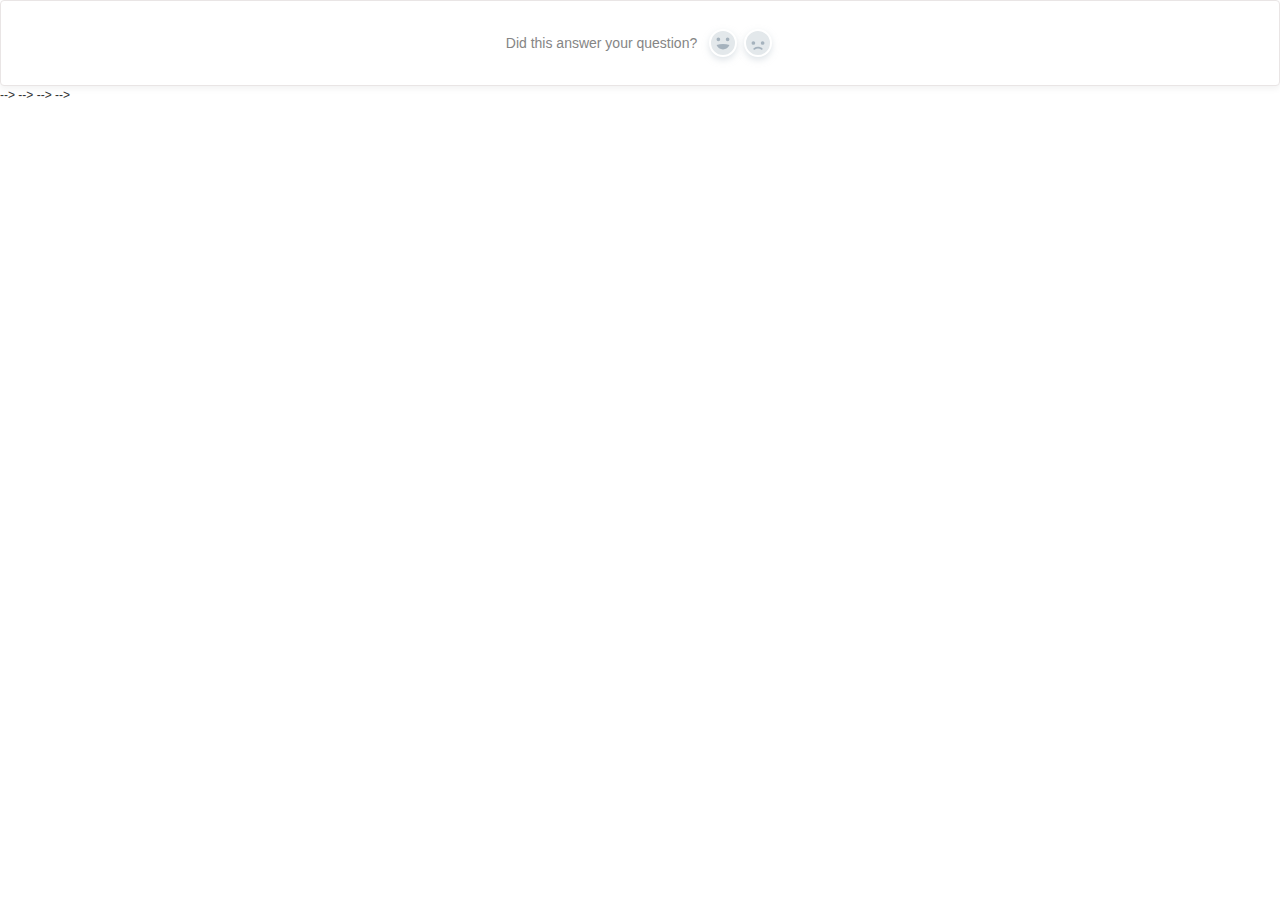
==== index.html @ 326ae369 "comment" ====
<!DOCTYPE html>
<html><head>
		<meta http-equiv="Content-Type" content="text/html; charset=UTF-8">
    
    <meta name="viewport" content="width=device-width, maximum-scale=1">
    
		<link rel="stylesheet" href="./src/launch-1689939607406.css" media="">
    
    <link rel="shortcut icon" type="image/png" href="https://d33v4339jhl8k0.cloudfront.net/docs/assets/5e60a62104286364bc963e0c/images/6352604b4d805871ceaa564b/variant-2.png">
		<script type="application/ld+json">
		{"@context":"https://schema.org","@type":"WebSite","url":"https://ecosia.helpscoutdocs.com","potentialAction":{"@type":"SearchAction","target":"https://ecosia.helpscoutdocs.com/search?query={query}","query-input":"required name=query"}}
		</script>
		<script type="application/ld+json">
			{"@context":"https://schema.org","@type":"BreadcrumbList","itemListElement":[{"@type":"ListItem","position":1,"name":"Ecosia Help Center","item":"https://ecosia.helpscoutdocs.com"},{"@type":"ListItem","position":2,"name":"Using Ecosia","item":"https://ecosia.helpscoutdocs.com/collection/118-using-ecosia"},{"@type":"ListItem","position":3,"name":"How do ads work on Ecosia?","item":"https://ecosia.helpscoutdocs.com/article/397-ads-on-ecosia"}]}
		</script>
		<script type="text/javascript">window.liveSettings={api_key:"611c1a71bdf946f187b34ebee8a6e08c"};</script>
		<script type="text/javascript" src="./src/live.js"></script>
	</head>
	<body>
    </article>
			<div class="articleRatings">
				<span class="articleRatings-question">Did this answer your question?</span>
				<span class="articleRatings-feedback">
					<span class="articleRatings-feedback-tick">
						<svg height="20" viewBox="0 0 20 20" width="20" xmlns="http://www.w3.org/2000/svg">
							<path d="m8 14a.997.997 0 0 1 -.707-.293l-2-2a.999.999 0 1 1 1.414-1.414l1.293 1.293 4.293-4.293a.999.999 0 1 1 1.414 1.414l-5 5a.997.997 0 0 1 -.707.293" fill="#2CC683" fill-rule="evenodd"></path>
						</svg>
					</span>
					<span class="articleRatings-feedback-message">Thanks for the feedback</span>
				</span>
				<span class="articleRatings-failure">There was a problem submitting your feedback. Please try again later.</span>
				<div class="articleRatings-actions">
					<button class="rateAction rateAction--positive" data-rating="positive">
						<span class="sr-only">Yes</span>
						<span class="rating-face">
							<svg xmlns="http://www.w3.org/2000/svg" width="24" height="24">
								<path fill-rule="evenodd" d="M5.538 14.026A19.392 19.392 0 0 1 12 12.923c2.26 0 4.432.388 6.462 1.103-1.087 2.61-3.571 4.436-6.462 4.436-2.891 0-5.375-1.825-6.462-4.436zm1.847-3.872a1.846 1.846 0 1 1 0-3.692 1.846 1.846 0 0 1 0 3.692zm9.23 0a1.846 1.846 0 1 1 0-3.692 1.846 1.846 0 0 1 0 3.692z"></path>
							</svg>
						</span>
					</button>
					<button class="rateAction rateAction--negative" data-rating="negative">
						<span class="sr-only">No</span>
						<span class="rating-face">
							<svg xmlns="http://www.w3.org/2000/svg" width="24" height="24">
								<path fill-rule="evenodd" d="M7.385 13.846a1.846 1.846 0 1 1 0-3.692 1.846 1.846 0 0 1 0 3.692zm9.23 0a1.846 1.846 0 1 1 0-3.692 1.846 1.846 0 0 1 0 3.692zm-.967 4.95a.992.992 0 0 1-.615-.212c-1.701-1.349-4.364-1.349-6.065 0a.998.998 0 0 1-1.36-.123.895.895 0 0 1 .127-1.3A6.897 6.897 0 0 1 12 15.692c1.555 0 3.069.521 4.266 1.467.41.326.467.909.127 1.3a.982.982 0 0 1-.745.335z"></path>
					</svg>
				</span>
			</button>
		</div>
	</div>
	<!-- </section> -->
	<!-- 	</div><!--/contentWrapper--> -->
	<!-- 		</form> -->
	<!-- 			</aside><!--/span--> -->
	<!-- 	</div><!--/row--> -->
	<!-- 	<div id="noResults" style="display:none;">No results found</div> -->
	<!-- </section><!--/.fluid-container--> -->
	<script>
		// keep iOS links from opening safari
		if(("standalone" in window.navigator) && window.navigator.standalone){
		// If you want to prevent remote links in standalone web apps opening Mobile Safari, change 'remotes' to true
		var noddy, remotes = false;
		document.addEventListener('click', function(event) {
		noddy = event.target;
		while(noddy.nodeName !== "A" && noddy.nodeName !== "HTML") {
		noddy = noddy.parentNode;
		}

		if('href' in noddy && noddy.href.indexOf('http') !== -1 && (noddy.href.indexOf(document.location.host) !== -1 || remotes)){
		event.preventDefault();
		document.location.href = noddy.href;
		}

		},false);
		}
	</script>
</body></html>
---- src/launch-1689939607406.css ----
.clearfix{*zoom:1}.clearfix:before,.clearfix:after{display:table;content:"";line-height:0}.clearfix:after{clear:both}.hide-text{font:0/0 a;color:transparent;text-shadow:none;background-color:transparent;border:0}.input-block-level{display:block;width:100%;min-height:28px;-webkit-box-sizing:border-box;-moz-box-sizing:border-box;box-sizing:border-box}article,aside,details,figcaption,figure,footer,header,hgroup,nav,section{display:block}audio,canvas,video{display:inline-block;*display:inline;*zoom:1}audio:not([controls]){display:none}html{font-size:100%;-webkit-text-size-adjust:100%;-ms-text-size-adjust:100%}a:focus{outline:thin dotted #333;outline:5px auto -webkit-focus-ring-color;outline-offset:-2px}a:hover,a:active{outline:0}sub,sup{position:relative;font-size:75%;line-height:0;vertical-align:baseline}sup{top:-.5em}sub{bottom:-.25em}img{max-width:100%;width:auto\9;height:auto;vertical-align:middle;border:0;-ms-interpolation-mode:bicubic}#map_canvas img,.google-maps img{max-width:none}button,input,select,textarea{margin:0;font-size:100%;vertical-align:middle}button,input{*overflow:visible;line-height:normal}button::-moz-focus-inner,input::-moz-focus-inner{padding:0;border:0}button,html input[type=button],input[type=reset],input[type=submit]{-webkit-appearance:button;cursor:pointer}label,select,button,input[type=button],input[type=reset],input[type=submit],input[type=radio],input[type=checkbox]{cursor:pointer}input[type=search]{-webkit-box-sizing:content-box;-moz-box-sizing:content-box;box-sizing:content-box;-webkit-appearance:textfield}input[type=search]::-webkit-search-decoration,input[type=search]::-webkit-search-cancel-button{-webkit-appearance:none}textarea{overflow:auto;vertical-align:top}@media print{*{text-shadow:none!important;color:#000!important;background:transparent!important;box-shadow:none!important}a,a:visited{text-decoration:underline}a[href]:after{content:" (" attr(href) ")"}abbr[title]:after{content:" (" attr(title) ")"}.ir a:after,a[href^="javascript:"]:after,a[href^="#"]:after{content:""}pre,blockquote{border:1px solid #999;page-break-inside:avoid}thead{display:table-header-group}tr,img{page-break-inside:avoid}img{max-width:100%!important}@page{margin:.5cm}p,h2,h3{orphans:3;widows:3}h2,h3{page-break-after:avoid}}body{margin:0;font-family:"Helvetica Neue",Helvetica,Arial,sans-serif;font-size:12px;line-height:18px;color:#333;background-color:#fff}a{color:#4381b5;text-decoration:none}a:hover,a:focus{color:#2e597d;text-decoration:underline}.img-rounded{-webkit-border-radius:6px;-moz-border-radius:6px;border-radius:6px}.img-polaroid{padding:4px;background-color:#fff;border:1px solid #ccc;border:1px solid rgba(0,0,0,.2);-webkit-box-shadow:0 1px 3px rgba(0,0,0,.1);-moz-box-shadow:0 1px 3px rgba(0,0,0,.1);box-shadow:0 1px 3px rgba(0,0,0,.1)}.img-circle{-webkit-border-radius:500px;-moz-border-radius:500px;border-radius:500px}.row{margin-left:-20px;*zoom:1}.row:before,.row:after{display:table;content:"";line-height:0}.row:after{clear:both}[class*=span]{float:left;min-height:1px;margin-left:20px}.container,.navbar-static-top .container,.navbar-fixed-top .container,.navbar-fixed-bottom .container{width:940px}.span12{width:940px}.span11{width:860px}.span10{width:780px}.span9{width:700px}.span8{width:620px}.span7{width:540px}.span6{width:460px}.span5{width:380px}.span4{width:300px}.span3{width:220px}.span2{width:140px}.span1{width:60px}.offset12{margin-left:980px}.offset11{margin-left:900px}.offset10{margin-left:820px}.offset9{margin-left:740px}.offset8{margin-left:660px}.offset7{margin-left:580px}.offset6{margin-left:500px}.offset5{margin-left:420px}.offset4{margin-left:340px}.offset3{margin-left:260px}.offset2{margin-left:180px}.offset1{margin-left:100px}.row-fluid{width:100%;*zoom:1}.row-fluid:before,.row-fluid:after{display:table;content:"";line-height:0}.row-fluid:after{clear:both}.row-fluid [class*=span]{display:block;width:100%;min-height:28px;-webkit-box-sizing:border-box;-moz-box-sizing:border-box;box-sizing:border-box;float:left;margin-left:2.127659574468085%;*margin-left:2.074468085106383%}.row-fluid [class*=span]:first-child{margin-left:0}.row-fluid .controls-row [class*=span]+[class*=span]{margin-left:2.127659574468085%}.row-fluid .span12{width:100%;*width:99.94680851063829%}.row-fluid .span11{width:91.48936170212765%;*width:91.43617021276594%}.row-fluid .span10{width:82.97872340425532%;*width:82.92553191489361%}.row-fluid .span9{width:74.46808510638297%;*width:74.41489361702126%}.row-fluid .span8{width:65.95744680851064%;*width:65.90425531914893%}.row-fluid .span7{width:57.44680851063829%;*width:57.39361702127659%}.row-fluid .span6{width:48.93617021276595%;*width:48.88297872340425%}.row-fluid .span5{width:40.42553191489362%;*width:40.37234042553192%}.row-fluid .span4{width:31.914893617021278%;*width:31.861702127659576%}.row-fluid .span3{width:23.404255319148934%;*width:23.351063829787233%}.row-fluid .span2{width:14.893617021276595%;*width:14.840425531914894%}.row-fluid .span1{width:6.382978723404255%;*width:6.329787234042553%}.row-fluid .offset12{margin-left:104.25531914893617%;*margin-left:104.14893617021275%}.row-fluid .offset12:first-child{margin-left:102.12765957446808%;*margin-left:102.02127659574467%}.row-fluid .offset11{margin-left:95.74468085106382%;*margin-left:95.6382978723404%}.row-fluid .offset11:first-child{margin-left:93.61702127659574%;*margin-left:93.51063829787232%}.row-fluid .offset10{margin-left:87.23404255319149%;*margin-left:87.12765957446807%}.row-fluid .offset10:first-child{margin-left:85.1063829787234%;*margin-left:84.99999999999999%}.row-fluid .offset9{margin-left:78.72340425531914%;*margin-left:78.61702127659572%}.row-fluid .offset9:first-child{margin-left:76.59574468085106%;*margin-left:76.48936170212764%}.row-fluid .offset8{margin-left:70.2127659574468%;*margin-left:70.10638297872339%}.row-fluid .offset8:first-child{margin-left:68.08510638297872%;*margin-left:67.9787234042553%}.row-fluid .offset7{margin-left:61.70212765957446%;*margin-left:61.59574468085106%}.row-fluid .offset7:first-child{margin-left:59.574468085106375%;*margin-left:59.46808510638297%}.row-fluid .offset6{margin-left:53.191489361702125%;*margin-left:53.085106382978715%}.row-fluid .offset6:first-child{margin-left:51.063829787234035%;*margin-left:50.95744680851063%}.row-fluid .offset5{margin-left:44.68085106382979%;*margin-left:44.57446808510638%}.row-fluid .offset5:first-child{margin-left:42.5531914893617%;*margin-left:42.4468085106383%}.row-fluid .offset4{margin-left:36.170212765957444%;*margin-left:36.06382978723405%}.row-fluid .offset4:first-child{margin-left:34.04255319148936%;*margin-left:33.93617021276596%}.row-fluid .offset3{margin-left:27.659574468085104%;*margin-left:27.5531914893617%}.row-fluid .offset3:first-child{margin-left:25.53191489361702%;*margin-left:25.425531914893618%}.row-fluid .offset2{margin-left:19.148936170212764%;*margin-left:19.04255319148936%}.row-fluid .offset2:first-child{margin-left:17.02127659574468%;*margin-left:16.914893617021278%}.row-fluid .offset1{margin-left:10.638297872340425%;*margin-left:10.53191489361702%}.row-fluid .offset1:first-child{margin-left:8.51063829787234%;*margin-left:8.404255319148938%}[class*=span].hide,.row-fluid [class*=span].hide{display:none}[class*=span].pull-right,.row-fluid [class*=span].pull-right{float:right}.container{margin-right:auto;margin-left:auto;*zoom:1}.container:before,.container:after{display:table;content:"";line-height:0}.container:after{clear:both}.container-fluid{padding-right:20px;padding-left:20px;*zoom:1}.container-fluid:before,.container-fluid:after{display:table;content:"";line-height:0}.container-fluid:after{clear:both}p{margin:0 0 9px}.lead{margin-bottom:18px;font-size:18px;font-weight:200;line-height:27px}small{font-size:85%}strong{font-weight:700}em{font-style:italic}cite{font-style:normal}.muted{color:#999}a.muted:hover,a.muted:focus{color:gray}.text-warning{color:#a27c3a}a.text-warning:hover,a.text-warning:focus{color:#7c5f2d}.text-error{color:#d21b14}a.text-error:hover,a.text-error:focus{color:#a31510}.text-info{color:#548aac}a.text-info:hover,a.text-info:focus{color:#436f8a}.text-success{color:#467c0e}a.text-success:hover,a.text-success:focus{color:#2c4e09}.text-left{text-align:left}.text-right{text-align:right}.text-center{text-align:center}h1,h2,h3,h4,h5,h6{margin:9px 0;font-family:inherit;font-weight:700;line-height:18px;color:inherit;text-rendering:optimizelegibility}h1 small,h2 small,h3 small,h4 small,h5 small,h6 small{font-weight:400;line-height:1;color:#999}h1,h2,h3{line-height:36px}h1{font-size:33px}h2{font-size:27px}h3{font-size:21px}h4{font-size:15px}h5{font-size:12px}h6{font-size:10.2px}h1 small{font-size:21px}h2 small{font-size:15px}h3 small{font-size:12px}h4 small{font-size:12px}.page-header{padding-bottom:8px;margin:18px 0 27px;border-bottom:1px solid #eee}ul,ol{padding:0;margin:0 0 9px 25px}ul ul,ul ol,ol ol,ol ul{margin-bottom:0}li{line-height:18px}ul.unstyled,ol.unstyled{margin-left:0;list-style:none}ul.inline,ol.inline{margin-left:0;list-style:none}ul.inline>li,ol.inline>li{display:inline-block;*display:inline;*zoom:1;padding-left:5px;padding-right:5px}dl{margin-bottom:18px}dt,dd{line-height:18px}dt{font-weight:700}dd{margin-left:9px}.dl-horizontal{*zoom:1}.dl-horizontal:before,.dl-horizontal:after{display:table;content:"";line-height:0}.dl-horizontal:after{clear:both}.dl-horizontal dt{float:left;width:160px;clear:left;text-align:right;overflow:hidden;text-overflow:ellipsis;white-space:nowrap}.dl-horizontal dd{margin-left:180px}hr{margin:18px 0;border:0;border-top:1px solid #eee;border-bottom:1px solid #fff}abbr[title],abbr[data-original-title]{cursor:help;border-bottom:1px dotted #999}abbr.initialism{font-size:90%;text-transform:uppercase}blockquote{padding:0 0 0 15px;margin:0 0 18px;border-left:5px solid #eee}blockquote p{margin-bottom:0;font-size:15px;font-weight:300;line-height:1.25}blockquote small{display:block;line-height:18px;color:#999}blockquote small:before{content:'\2014 \00A0'}blockquote.pull-right{float:right;padding-right:15px;padding-left:0;border-right:5px solid #eee;border-left:0}blockquote.pull-right p,blockquote.pull-right small{text-align:right}blockquote.pull-right small:before{content:''}blockquote.pull-right small:after{content:'\00A0 \2014'}q:before,q:after,blockquote:before,blockquote:after{content:""}address{display:block;margin-bottom:18px;font-style:normal;line-height:18px}code,pre{padding:0 3px 2px;font-family:Monaco,Menlo,Consolas,"Courier New",monospace;font-size:10px;color:#333;-webkit-border-radius:3px;-moz-border-radius:3px;border-radius:3px}code{padding:2px 4px;color:#d14;background-color:#f7f7f9;border:1px solid #e1e1e8;white-space:nowrap}pre{display:block;padding:8.5px;margin:0 0 9px;font-size:11px;line-height:18px;word-break:break-all;word-wrap:break-word;white-space:pre;white-space:pre-wrap;background-color:#f5f5f5;border:1px solid #ccc;border:1px solid rgba(0,0,0,.15);-webkit-border-radius:4px;-moz-border-radius:4px;border-radius:4px}pre.prettyprint{margin-bottom:18px}pre code{padding:0;color:inherit;white-space:pre;white-space:pre-wrap;background-color:transparent;border:0}.pre-scrollable{max-height:340px;overflow-y:scroll}form{margin:0 0 18px}fieldset{padding:0;margin:0;border:0}legend{display:block;width:100%;padding:0;margin-bottom:18px;font-size:18px;line-height:36px;color:#333;border:0;border-bottom:1px solid #e5e5e5}legend small{font-size:13.5px;color:#999}label,input,button,select,textarea{font-size:12px;font-weight:400;line-height:18px}input,button,select,textarea{font-family:"Helvetica Neue",Helvetica,Arial,sans-serif}label{display:block;margin-bottom:5px}select,textarea,input[type=text],input[type=password],input[type=datetime],input[type=datetime-local],input[type=date],input[type=month],input[type=time],input[type=week],input[type=number],input[type=email],input[type=url],input[type=search],input[type=tel],input[type=color],.uneditable-input{display:inline-block;height:18px;padding:4px 6px;margin-bottom:9px;font-size:12px;line-height:18px;color:#555;-webkit-border-radius:4px;-moz-border-radius:4px;border-radius:4px;vertical-align:middle}input,textarea,.uneditable-input{width:206px}textarea{height:auto}textarea,input[type=text],input[type=password],input[type=datetime],input[type=datetime-local],input[type=date],input[type=month],input[type=time],input[type=week],input[type=number],input[type=email],input[type=url],input[type=search],input[type=tel],input[type=color],.uneditable-input{background-color:#fff;border:1px solid #ccc;-webkit-box-shadow:inset 0 1px 1px rgba(0,0,0,.075);-moz-box-shadow:inset 0 1px 1px rgba(0,0,0,.075);box-shadow:inset 0 1px 1px rgba(0,0,0,.075);-webkit-transition:border linear .2s,box-shadow linear .2s;-moz-transition:border linear .2s,box-shadow linear .2s;-o-transition:border linear .2s,box-shadow linear .2s;transition:border linear .2s,box-shadow linear .2s}textarea:focus,input[type=text]:focus,input[type=password]:focus,input[type=datetime]:focus,input[type=datetime-local]:focus,input[type=date]:focus,input[type=month]:focus,input[type=time]:focus,input[type=week]:focus,input[type=number]:focus,input[type=email]:focus,input[type=url]:focus,input[type=search]:focus,input[type=tel]:focus,input[type=color]:focus,.uneditable-input:focus{border-color:rgba(82,168,236,.8);outline:0;outline:thin dotted \9;-webkit-box-shadow:inset 0 1px 1px rgba(0,0,0,.075),0 0 8px rgba(82,168,236,.6);-moz-box-shadow:inset 0 1px 1px rgba(0,0,0,.075),0 0 8px rgba(82,168,236,.6);box-shadow:inset 0 1px 1px rgba(0,0,0,.075),0 0 8px rgba(82,168,236,.6)}input[type=radio],input[type=checkbox]{margin:4px 0 0;*margin-top:0;margin-top:1px \9;line-height:normal}input[type=file],input[type=image],input[type=submit],input[type=reset],input[type=button],input[type=radio],input[type=checkbox]{width:auto}select,input[type=file]{height:28px;*margin-top:4px;line-height:28px}select{width:220px;border:1px solid #ccc;background-color:#fff}select[multiple],select[size]{height:auto}select:focus,input[type=file]:focus,input[type=radio]:focus,input[type=checkbox]:focus{outline:thin dotted #333;outline:5px auto -webkit-focus-ring-color;outline-offset:-2px}.uneditable-input,.uneditable-textarea{color:#999;background-color:#fcfcfc;border-color:#ccc;-webkit-box-shadow:inset 0 1px 2px rgba(0,0,0,.025);-moz-box-shadow:inset 0 1px 2px rgba(0,0,0,.025);box-shadow:inset 0 1px 2px rgba(0,0,0,.025);cursor:not-allowed}.uneditable-input{overflow:hidden;white-space:nowrap}.uneditable-textarea{width:auto;height:auto}input:-moz-placeholder,textarea:-moz-placeholder{color:#999}input:-ms-input-placeholder,textarea:-ms-input-placeholder{color:#999}input::-webkit-input-placeholder,textarea::-webkit-input-placeholder{color:#999}.radio,.checkbox{min-height:18px;padding-left:20px}.radio input[type=radio],.checkbox input[type=checkbox]{float:left;margin-left:-20px}.controls>.radio:first-child,.controls>.checkbox:first-child{padding-top:5px}.radio.inline,.checkbox.inline{display:inline-block;padding-top:5px;margin-bottom:0;vertical-align:middle}.radio.inline+.radio.inline,.checkbox.inline+.checkbox.inline{margin-left:10px}.input-mini{width:60px}.input-small{width:90px}.input-medium{width:150px}.input-large{width:210px}.input-xlarge{width:270px}.input-xxlarge{width:530px}input[class*=span],select[class*=span],textarea[class*=span],.uneditable-input[class*=span],.row-fluid input[class*=span],.row-fluid select[class*=span],.row-fluid textarea[class*=span],.row-fluid .uneditable-input[class*=span]{float:none;margin-left:0}.input-append input[class*=span],.input-append .uneditable-input[class*=span],.input-prepend input[class*=span],.input-prepend .uneditable-input[class*=span],.row-fluid input[class*=span],.row-fluid select[class*=span],.row-fluid textarea[class*=span],.row-fluid .uneditable-input[class*=span],.row-fluid .input-prepend [class*=span],.row-fluid .input-append [class*=span]{display:inline-block}input,textarea,.uneditable-input{margin-left:0}.controls-row [class*=span]+[class*=span]{margin-left:20px}input.span12,textarea.span12,.uneditable-input.span12{width:926px}input.span11,textarea.span11,.uneditable-input.span11{width:846px}input.span10,textarea.span10,.uneditable-input.span10{width:766px}input.span9,textarea.span9,.uneditable-input.span9{width:686px}input.span8,textarea.span8,.uneditable-input.span8{width:606px}input.span7,textarea.span7,.uneditable-input.span7{width:526px}input.span6,textarea.span6,.uneditable-input.span6{width:446px}input.span5,textarea.span5,.uneditable-input.span5{width:366px}input.span4,textarea.span4,.uneditable-input.span4{width:286px}input.span3,textarea.span3,.uneditable-input.span3{width:206px}input.span2,textarea.span2,.uneditable-input.span2{width:126px}input.span1,textarea.span1,.uneditable-input.span1{width:46px}.controls-row{*zoom:1}.controls-row:before,.controls-row:after{display:table;content:"";line-height:0}.controls-row:after{clear:both}.controls-row [class*=span],.row-fluid .controls-row [class*=span]{float:left}.controls-row .checkbox[class*=span],.controls-row .radio[class*=span]{padding-top:5px}input[disabled],select[disabled],textarea[disabled],input[readonly],select[readonly],textarea[readonly]{cursor:not-allowed;background-color:#eee}input[type=radio][disabled],input[type=checkbox][disabled],input[type=radio][readonly],input[type=checkbox][readonly]{background-color:transparent}.control-group.warning .control-label,.control-group.warning .help-block,.control-group.warning .help-inline{color:#a27c3a}.control-group.warning .checkbox,.control-group.warning .radio,.control-group.warning input,.control-group.warning select,.control-group.warning textarea{color:#a27c3a}.control-group.warning input,.control-group.warning select,.control-group.warning textarea{border-color:#a27c3a;-webkit-box-shadow:inset 0 1px 1px rgba(0,0,0,.075);-moz-box-shadow:inset 0 1px 1px rgba(0,0,0,.075);box-shadow:inset 0 1px 1px rgba(0,0,0,.075)}.control-group.warning input:focus,.control-group.warning select:focus,.control-group.warning textarea:focus{border-color:#7c5f2d;-webkit-box-shadow:inset 0 1px 1px rgba(0,0,0,.075),0 0 6px #cdad75;-moz-box-shadow:inset 0 1px 1px rgba(0,0,0,.075),0 0 6px #cdad75;box-shadow:inset 0 1px 1px rgba(0,0,0,.075),0 0 6px #cdad75}.control-group.warning .input-prepend .add-on,.control-group.warning .input-append .add-on{color:#a27c3a;background-color:#fcf8e3;border-color:#a27c3a}.control-group.error .control-label,.control-group.error .help-block,.control-group.error .help-inline{color:#d21b14}.control-group.error .checkbox,.control-group.error .radio,.control-group.error input,.control-group.error select,.control-group.error textarea{color:#d21b14}.control-group.error input,.control-group.error select,.control-group.error textarea{border-color:#d21b14;-webkit-box-shadow:inset 0 1px 1px rgba(0,0,0,.075);-moz-box-shadow:inset 0 1px 1px rgba(0,0,0,.075);box-shadow:inset 0 1px 1px rgba(0,0,0,.075)}.control-group.error input:focus,.control-group.error select:focus,.control-group.error textarea:focus{border-color:#a31510;-webkit-box-shadow:inset 0 1px 1px rgba(0,0,0,.075),0 0 6px #f0625c;-moz-box-shadow:inset 0 1px 1px rgba(0,0,0,.075),0 0 6px #f0625c;box-shadow:inset 0 1px 1px rgba(0,0,0,.075),0 0 6px #f0625c}.control-group.error .input-prepend .add-on,.control-group.error .input-append .add-on{color:#d21b14;background-color:#f8e5e7;border-color:#d21b14}.control-group.success .control-label,.control-group.success .help-block,.control-group.success .help-inline{color:#467c0e}.control-group.success .checkbox,.control-group.success .radio,.control-group.success input,.control-group.success select,.control-group.success textarea{color:#467c0e}.control-group.success input,.control-group.success select,.control-group.success textarea{border-color:#467c0e;-webkit-box-shadow:inset 0 1px 1px rgba(0,0,0,.075);-moz-box-shadow:inset 0 1px 1px rgba(0,0,0,.075);box-shadow:inset 0 1px 1px rgba(0,0,0,.075)}.control-group.success input:focus,.control-group.success select:focus,.control-group.success textarea:focus{border-color:#2c4e09;-webkit-box-shadow:inset 0 1px 1px rgba(0,0,0,.075),0 0 6px #7ad818;-moz-box-shadow:inset 0 1px 1px rgba(0,0,0,.075),0 0 6px #7ad818;box-shadow:inset 0 1px 1px rgba(0,0,0,.075),0 0 6px #7ad818}.control-group.success .input-prepend .add-on,.control-group.success .input-append .add-on{color:#467c0e;background-color:#e5f5c9;border-color:#467c0e}.control-group.info .control-label,.control-group.info .help-block,.control-group.info .help-inline{color:#548aac}.control-group.info .checkbox,.control-group.info .radio,.control-group.info input,.control-group.info select,.control-group.info textarea{color:#548aac}.control-group.info input,.control-group.info select,.control-group.info textarea{border-color:#548aac;-webkit-box-shadow:inset 0 1px 1px rgba(0,0,0,.075);-moz-box-shadow:inset 0 1px 1px rgba(0,0,0,.075);box-shadow:inset 0 1px 1px rgba(0,0,0,.075)}.control-group.info input:focus,.control-group.info select:focus,.control-group.info textarea:focus{border-color:#436f8a;-webkit-box-shadow:inset 0 1px 1px rgba(0,0,0,.075),0 0 6px #99b9cd;-moz-box-shadow:inset 0 1px 1px rgba(0,0,0,.075),0 0 6px #99b9cd;box-shadow:inset 0 1px 1px rgba(0,0,0,.075),0 0 6px #99b9cd}.control-group.info .input-prepend .add-on,.control-group.info .input-append .add-on{color:#548aac;background-color:#e4f6ff;border-color:#548aac}input:focus:invalid,textarea:focus:invalid,select:focus:invalid{color:#b94a48;border-color:#ee5f5b}input:focus:invalid:focus,textarea:focus:invalid:focus,select:focus:invalid:focus{border-color:#e9322d;-webkit-box-shadow:0 0 6px #f8b9b7;-moz-box-shadow:0 0 6px #f8b9b7;box-shadow:0 0 6px #f8b9b7}.form-actions{padding:17px 20px 18px;margin-top:18px;margin-bottom:18px;background-color:#f5f5f5;border-top:1px solid #e5e5e5;*zoom:1}.form-actions:before,.form-actions:after{display:table;content:"";line-height:0}.form-actions:after{clear:both}.help-block,.help-inline{color:#595959}.help-block{display:block;margin-bottom:9px}.help-inline{display:inline-block;*display:inline;*zoom:1;vertical-align:middle;padding-left:5px}.input-append,.input-prepend{display:inline-block;margin-bottom:9px;vertical-align:middle;font-size:0;white-space:nowrap}.input-append input,.input-prepend input,.input-append select,.input-prepend select,.input-append .uneditable-input,.input-prepend .uneditable-input,.input-append .dropdown-menu,.input-prepend .dropdown-menu,.input-append .popover,.input-prepend .popover{font-size:12px}.input-append input,.input-prepend input,.input-append select,.input-prepend select,.input-append .uneditable-input,.input-prepend .uneditable-input{position:relative;margin-bottom:0;*margin-left:0;vertical-align:top;-webkit-border-radius:0 4px 4px 0;-moz-border-radius:0 4px 4px 0;border-radius:0 4px 4px 0}.input-append input:focus,.input-prepend input:focus,.input-append select:focus,.input-prepend select:focus,.input-append .uneditable-input:focus,.input-prepend .uneditable-input:focus{z-index:2}.input-append .add-on,.input-prepend .add-on{display:inline-block;width:auto;height:18px;min-width:16px;padding:4px 5px;font-size:12px;font-weight:400;line-height:18px;text-align:center;text-shadow:0 1px 0 #fff;background-color:#eee;border:1px solid #ccc}.input-append .add-on,.input-prepend .add-on,.input-append .btn,.input-prepend .btn,.input-append .btn-group>.dropdown-toggle,.input-prepend .btn-group>.dropdown-toggle{vertical-align:top;-webkit-border-radius:0;-moz-border-radius:0;border-radius:0}.input-append .active,.input-prepend .active{background-color:#a9dba9;border-color:#46a546}.input-prepend .add-on,.input-prepend .btn{margin-right:-1px}.input-prepend .add-on:first-child,.input-prepend .btn:first-child{-webkit-border-radius:4px 0 0 4px;-moz-border-radius:4px 0 0 4px;border-radius:4px 0 0 4px}.input-append input,.input-append select,.input-append .uneditable-input{-webkit-border-radius:4px 0 0 4px;-moz-border-radius:4px 0 0 4px;border-radius:4px 0 0 4px}.input-append input+.btn-group .btn:last-child,.input-append select+.btn-group .btn:last-child,.input-append .uneditable-input+.btn-group .btn:last-child{-webkit-border-radius:0 4px 4px 0;-moz-border-radius:0 4px 4px 0;border-radius:0 4px 4px 0}.input-append .add-on,.input-append .btn,.input-append .btn-group{margin-left:-1px}.input-append .add-on:last-child,.input-append .btn:last-child,.input-append .btn-group:last-child>.dropdown-toggle{-webkit-border-radius:0 4px 4px 0;-moz-border-radius:0 4px 4px 0;border-radius:0 4px 4px 0}.input-prepend.input-append input,.input-prepend.input-append select,.input-prepend.input-append .uneditable-input{-webkit-border-radius:0;-moz-border-radius:0;border-radius:0}.input-prepend.input-append input+.btn-group .btn,.input-prepend.input-append select+.btn-group .btn,.input-prepend.input-append .uneditable-input+.btn-group .btn{-webkit-border-radius:0 4px 4px 0;-moz-border-radius:0 4px 4px 0;border-radius:0 4px 4px 0}.input-prepend.input-append .add-on:first-child,.input-prepend.input-append .btn:first-child{margin-right:-1px;-webkit-border-radius:4px 0 0 4px;-moz-border-radius:4px 0 0 4px;border-radius:4px 0 0 4px}.input-prepend.input-append .add-on:last-child,.input-prepend.input-append .btn:last-child{margin-left:-1px;-webkit-border-radius:0 4px 4px 0;-moz-border-radius:0 4px 4px 0;border-radius:0 4px 4px 0}.input-prepend.input-append .btn-group:first-child{margin-left:0}input.search-query{padding-right:14px;padding-right:4px \9;padding-left:14px;padding-left:4px \9;margin-bottom:0;-webkit-border-radius:15px;-moz-border-radius:15px;border-radius:15px}.form-search .input-append .search-query,.form-search .input-prepend .search-query{-webkit-border-radius:0;-moz-border-radius:0;border-radius:0}.form-search .input-append .search-query{-webkit-border-radius:14px 0 0 14px;-moz-border-radius:14px 0 0 14px;border-radius:14px 0 0 14px}.form-search .input-append .btn{-webkit-border-radius:0 14px 14px 0;-moz-border-radius:0 14px 14px 0;border-radius:0 14px 14px 0}.form-search .input-prepend .search-query{-webkit-border-radius:0 14px 14px 0;-moz-border-radius:0 14px 14px 0;border-radius:0 14px 14px 0}.form-search .input-prepend .btn{-webkit-border-radius:14px 0 0 14px;-moz-border-radius:14px 0 0 14px;border-radius:14px 0 0 14px}.form-search input,.form-inline input,.form-horizontal input,.form-search textarea,.form-inline textarea,.form-horizontal textarea,.form-search select,.form-inline select,.form-horizontal select,.form-search .help-inline,.form-inline .help-inline,.form-horizontal .help-inline,.form-search .uneditable-input,.form-inline .uneditable-input,.form-horizontal .uneditable-input,.form-search .input-prepend,.form-inline .input-prepend,.form-horizontal .input-prepend,.form-search .input-append,.form-inline .input-append,.form-horizontal .input-append{display:inline-block;*display:inline;*zoom:1;margin-bottom:0;vertical-align:middle}.form-search .hide,.form-inline .hide,.form-horizontal .hide{display:none}.form-search label,.form-inline label,.form-search .btn-group,.form-inline .btn-group{display:inline-block}.form-search .input-append,.form-inline .input-append,.form-search .input-prepend,.form-inline .input-prepend{margin-bottom:0}.form-search .radio,.form-search .checkbox,.form-inline .radio,.form-inline .checkbox{padding-left:0;margin-bottom:0;vertical-align:middle}.form-search .radio input[type=radio],.form-search .checkbox input[type=checkbox],.form-inline .radio input[type=radio],.form-inline .checkbox input[type=checkbox]{float:left;margin-right:3px;margin-left:0}.control-group{margin-bottom:9px}legend+.control-group{margin-top:18px;-webkit-margin-top-collapse:separate}.form-horizontal .control-group{margin-bottom:18px;*zoom:1}.form-horizontal .control-group:before,.form-horizontal .control-group:after{display:table;content:"";line-height:0}.form-horizontal .control-group:after{clear:both}.form-horizontal .control-label{float:left;width:160px;padding-top:5px;text-align:right}.form-horizontal .controls{*display:inline-block;*padding-left:20px;margin-left:180px;*margin-left:0}.form-horizontal .controls:first-child{*padding-left:180px}.form-horizontal .help-block{margin-bottom:0}.form-horizontal input+.help-block,.form-horizontal select+.help-block,.form-horizontal textarea+.help-block,.form-horizontal .uneditable-input+.help-block,.form-horizontal .input-prepend+.help-block,.form-horizontal .input-append+.help-block{margin-top:9px}.form-horizontal .form-actions{padding-left:180px}.fade{opacity:0;-webkit-transition:opacity .15s linear;-moz-transition:opacity .15s linear;-o-transition:opacity .15s linear;transition:opacity .15s linear}.fade.in{opacity:1}.collapse{position:relative;height:0;overflow:hidden;-webkit-transition:height .35s ease;-moz-transition:height .35s ease;-o-transition:height .35s ease;transition:height .35s ease}.collapse.in{height:auto}.btn{display:inline-block;*display:inline;*zoom:1;padding:4px 12px;margin-bottom:0;font-size:12px;line-height:18px;text-align:center;vertical-align:middle;cursor:pointer;color:#333;text-shadow:0 1px 1px rgba(255,255,255,.75);background-color:#f5f5f5;background-image:-moz-linear-gradient(top,#fff,#e6e6e6);background-image:-webkit-gradient(linear,0 0,0 100%,from(#fff),to(#e6e6e6));background-image:-webkit-linear-gradient(top,#fff,#e6e6e6);background-image:-o-linear-gradient(top,#fff,#e6e6e6);background-image:linear-gradient(to bottom,#fff,#e6e6e6);background-repeat:repeat-x;filter:progid:DXImageTransform.Microsoft.gradient(startColorstr='#ffffffff', endColorstr='#ffe6e6e6', GradientType=0);border-color:#e6e6e6 #e6e6e6 #bfbfbf;border-color:rgba(0,0,0,.1) rgba(0,0,0,.1) rgba(0,0,0,.25);*background-color:#e6e6e6;filter:progid:DXImageTransform.Microsoft.gradient(enabled=false);border:1px solid #ccc;*border:0;border-bottom-color:#b3b3b3;-webkit-border-radius:4px;-moz-border-radius:4px;border-radius:4px;*margin-left:.3em;-webkit-box-shadow:inset 0 1px 0 rgba(255,255,255,.2),0 1px 2px rgba(0,0,0,.05);-moz-box-shadow:inset 0 1px 0 rgba(255,255,255,.2),0 1px 2px rgba(0,0,0,.05);box-shadow:inset 0 1px 0 rgba(255,255,255,.2),0 1px 2px rgba(0,0,0,.05)}.btn:hover,.btn:focus,.btn:active,.btn.active,.btn.disabled,.btn[disabled]{color:#333;background-color:#e6e6e6;*background-color:#d9d9d9}.btn:active,.btn.active{background-color:#ccc \9}.btn:first-child{*margin-left:0}.btn:hover,.btn:focus{color:#333;text-decoration:none;background-position:0 -15px;-webkit-transition:background-position .1s linear;-moz-transition:background-position .1s linear;-o-transition:background-position .1s linear;transition:background-position .1s linear}.btn:focus{outline:thin dotted #333;outline:5px auto -webkit-focus-ring-color;outline-offset:-2px}.btn.active,.btn:active{background-image:none;outline:0;-webkit-box-shadow:inset 0 2px 4px rgba(0,0,0,.15),0 1px 2px rgba(0,0,0,.05);-moz-box-shadow:inset 0 2px 4px rgba(0,0,0,.15),0 1px 2px rgba(0,0,0,.05);box-shadow:inset 0 2px 4px rgba(0,0,0,.15),0 1px 2px rgba(0,0,0,.05)}.btn.disabled,.btn[disabled]{cursor:default;background-image:none;opacity:.65;filter:alpha(opacity=65);-webkit-box-shadow:none;-moz-box-shadow:none;box-shadow:none}.btn-large{padding:11px 19px;font-size:15px;-webkit-border-radius:6px;-moz-border-radius:6px;border-radius:6px}.btn-large [class^=icon-],.btn-large [class*=" icon-"]{margin-top:4px}.btn-small{padding:2px 10px;font-size:10.2px;-webkit-border-radius:3px;-moz-border-radius:3px;border-radius:3px}.btn-small [class^=icon-],.btn-small [class*=" icon-"]{margin-top:0}.btn-mini [class^=icon-],.btn-mini [class*=" icon-"]{margin-top:-1px}.btn-mini{padding:0 6px;font-size:9px;-webkit-border-radius:3px;-moz-border-radius:3px;border-radius:3px}.btn-block{display:block;width:100%;padding-left:0;padding-right:0;-webkit-box-sizing:border-box;-moz-box-sizing:border-box;box-sizing:border-box}.btn-block+.btn-block{margin-top:5px}input[type=submit].btn-block,input[type=reset].btn-block,input[type=button].btn-block{width:100%}.btn-primary.active,.btn-warning.active,.btn-danger.active,.btn-success.active,.btn-info.active,.btn-inverse.active{color:rgba(255,255,255,.75)}.btn-primary{color:#fff;text-shadow:0 -1px 0 rgba(0,0,0,.25);background-color:#4372b5;background-image:-moz-linear-gradient(top,#4381b5,#435bb5);background-image:-webkit-gradient(linear,0 0,0 100%,from(#4381b5),to(#435bb5));background-image:-webkit-linear-gradient(top,#4381b5,#435bb5);background-image:-o-linear-gradient(top,#4381b5,#435bb5);background-image:linear-gradient(to bottom,#4381b5,#435bb5);background-repeat:repeat-x;filter:progid:DXImageTransform.Microsoft.gradient(startColorstr='#ff4381b5', endColorstr='#ff435bb5', GradientType=0);border-color:#435bb5 #435bb5 #2e3f7d;border-color:rgba(0,0,0,.1) rgba(0,0,0,.1) rgba(0,0,0,.25);*background-color:#435bb5;filter:progid:DXImageTransform.Microsoft.gradient(enabled=false)}.btn-primary:hover,.btn-primary:focus,.btn-primary:active,.btn-primary.active,.btn-primary.disabled,.btn-primary[disabled]{color:#fff;background-color:#435bb5;*background-color:#3c52a2}.btn-primary:active,.btn-primary.active{background-color:#354890 \9}.btn-warning{color:#fff;text-shadow:0 -1px 0 rgba(0,0,0,.25);background-color:#faa732;background-image:-moz-linear-gradient(top,#fbb450,#f89406);background-image:-webkit-gradient(linear,0 0,0 100%,from(#fbb450),to(#f89406));background-image:-webkit-linear-gradient(top,#fbb450,#f89406);background-image:-o-linear-gradient(top,#fbb450,#f89406);background-image:linear-gradient(to bottom,#fbb450,#f89406);background-repeat:repeat-x;filter:progid:DXImageTransform.Microsoft.gradient(startColorstr='#fffbb450', endColorstr='#fff89406', GradientType=0);border-color:#f89406 #f89406 #ad6704;border-color:rgba(0,0,0,.1) rgba(0,0,0,.1) rgba(0,0,0,.25);*background-color:#f89406;filter:progid:DXImageTransform.Microsoft.gradient(enabled=false)}.btn-warning:hover,.btn-warning:focus,.btn-warning:active,.btn-warning.active,.btn-warning.disabled,.btn-warning[disabled]{color:#fff;background-color:#f89406;*background-color:#df8505}.btn-warning:active,.btn-warning.active{background-color:#c67605 \9}.btn-danger{color:#fff;text-shadow:0 -1px 0 rgba(0,0,0,.25);background-color:#da4f49;background-image:-moz-linear-gradient(top,#ee5f5b,#bd362f);background-image:-webkit-gradient(linear,0 0,0 100%,from(#ee5f5b),to(#bd362f));background-image:-webkit-linear-gradient(top,#ee5f5b,#bd362f);background-image:-o-linear-gradient(top,#ee5f5b,#bd362f);background-image:linear-gradient(to bottom,#ee5f5b,#bd362f);background-repeat:repeat-x;filter:progid:DXImageTransform.Microsoft.gradient(startColorstr='#ffee5f5b', endColorstr='#ffbd362f', GradientType=0);border-color:#bd362f #bd362f #802420;border-color:rgba(0,0,0,.1) rgba(0,0,0,.1) rgba(0,0,0,.25);*background-color:#bd362f;filter:progid:DXImageTransform.Microsoft.gradient(enabled=false)}.btn-danger:hover,.btn-danger:focus,.btn-danger:active,.btn-danger.active,.btn-danger.disabled,.btn-danger[disabled]{color:#fff;background-color:#bd362f;*background-color:#a9302a}.btn-danger:active,.btn-danger.active{background-color:#942a25 \9}.btn-success{color:#fff;text-shadow:0 -1px 0 rgba(0,0,0,.25);background-color:#5bb75b;background-image:-moz-linear-gradient(top,#62c462,#51a351);background-image:-webkit-gradient(linear,0 0,0 100%,from(#62c462),to(#51a351));background-image:-webkit-linear-gradient(top,#62c462,#51a351);background-image:-o-linear-gradient(top,#62c462,#51a351);background-image:linear-gradient(to bottom,#62c462,#51a351);background-repeat:repeat-x;filter:progid:DXImageTransform.Microsoft.gradient(startColorstr='#ff62c462', endColorstr='#ff51a351', GradientType=0);border-color:#51a351 #51a351 #387038;border-color:rgba(0,0,0,.1) rgba(0,0,0,.1) rgba(0,0,0,.25);*background-color:#51a351;filter:progid:DXImageTransform.Microsoft.gradient(enabled=false)}.btn-success:hover,.btn-success:focus,.btn-success:active,.btn-success.active,.btn-success.disabled,.btn-success[disabled]{color:#fff;background-color:#51a351;*background-color:#499249}.btn-success:active,.btn-success.active{background-color:#408140 \9}.btn-info{color:#fff;text-shadow:0 -1px 0 rgba(0,0,0,.25);background-color:#49afcd;background-image:-moz-linear-gradient(top,#5bc0de,#2f96b4);background-image:-webkit-gradient(linear,0 0,0 100%,from(#5bc0de),to(#2f96b4));background-image:-webkit-linear-gradient(top,#5bc0de,#2f96b4);background-image:-o-linear-gradient(top,#5bc0de,#2f96b4);background-image:linear-gradient(to bottom,#5bc0de,#2f96b4);background-repeat:repeat-x;filter:progid:DXImageTransform.Microsoft.gradient(startColorstr='#ff5bc0de', endColorstr='#ff2f96b4', GradientType=0);border-color:#2f96b4 #2f96b4 #1f6377;border-color:rgba(0,0,0,.1) rgba(0,0,0,.1) rgba(0,0,0,.25);*background-color:#2f96b4;filter:progid:DXImageTransform.Microsoft.gradient(enabled=false)}.btn-info:hover,.btn-info:focus,.btn-info:active,.btn-info.active,.btn-info.disabled,.btn-info[disabled]{color:#fff;background-color:#2f96b4;*background-color:#2a85a0}.btn-info:active,.btn-info.active{background-color:#24748c \9}.btn-inverse{color:#fff;text-shadow:0 -1px 0 rgba(0,0,0,.25);background-color:#363636;background-image:-moz-linear-gradient(top,#444,#222);background-image:-webkit-gradient(linear,0 0,0 100%,from(#444),to(#222));background-image:-webkit-linear-gradient(top,#444,#222);background-image:-o-linear-gradient(top,#444,#222);background-image:linear-gradient(to bottom,#444,#222);background-repeat:repeat-x;filter:progid:DXImageTransform.Microsoft.gradient(startColorstr='#ff444444', endColorstr='#ff222222', GradientType=0);border-color:#222 #222 #000;border-color:rgba(0,0,0,.1) rgba(0,0,0,.1) rgba(0,0,0,.25);*background-color:#222;filter:progid:DXImageTransform.Microsoft.gradient(enabled=false)}.btn-inverse:hover,.btn-inverse:focus,.btn-inverse:active,.btn-inverse.active,.btn-inverse.disabled,.btn-inverse[disabled]{color:#fff;background-color:#222;*background-color:#151515}.btn-inverse:active,.btn-inverse.active{background-color:#080808 \9}button.btn,input[type=submit].btn{*padding-top:3px;*padding-bottom:3px}button.btn::-moz-focus-inner,input[type=submit].btn::-moz-focus-inner{padding:0;border:0}button.btn.btn-large,input[type=submit].btn.btn-large{*padding-top:7px;*padding-bottom:7px}button.btn.btn-small,input[type=submit].btn.btn-small{*padding-top:3px;*padding-bottom:3px}button.btn.btn-mini,input[type=submit].btn.btn-mini{*padding-top:1px;*padding-bottom:1px}.btn-link,.btn-link:active,.btn-link[disabled]{background-color:transparent;background-image:none;-webkit-box-shadow:none;-moz-box-shadow:none;box-shadow:none}.btn-link{border-color:transparent;cursor:pointer;color:#4381b5;-webkit-border-radius:0;-moz-border-radius:0;border-radius:0}.btn-link:hover,.btn-link:focus{color:#2e597d;text-decoration:underline;background-color:transparent}.btn-link[disabled]:hover,.btn-link[disabled]:focus{color:#333;text-decoration:none}.nav{margin-left:0;margin-bottom:18px;list-style:none}.nav>li>a{display:block}.nav>li>a:hover,.nav>li>a:focus{text-decoration:none;background-color:#eee}.nav>li>a>img{max-width:none}.nav>.pull-right{float:right}.nav-header{display:block;padding:3px 15px;font-size:11px;font-weight:700;line-height:18px;color:#999;text-shadow:0 1px 0 rgba(255,255,255,.5);text-transform:uppercase}.nav li+.nav-header{margin-top:9px}.nav-list{padding-left:15px;padding-right:15px;margin-bottom:0}.nav-list>li>a,.nav-list .nav-header{margin-left:-15px;margin-right:-15px;text-shadow:0 1px 0 rgba(255,255,255,.5)}.nav-list>li>a{padding:3px 15px}.nav-list>.active>a,.nav-list>.active>a:hover,.nav-list>.active>a:focus{color:#fff;text-shadow:0 -1px 0 rgba(0,0,0,.2);background-color:#4381b5}.nav-list [class^=icon-],.nav-list [class*=" icon-"]{margin-right:2px}.nav-list .divider{*width:100%;height:1px;margin:8px 1px;*margin:-5px 0 5px;overflow:hidden;background-color:#e5e5e5;border-bottom:1px solid #fff}.nav-tabs,.nav-pills{*zoom:1}.nav-tabs:before,.nav-pills:before,.nav-tabs:after,.nav-pills:after{display:table;content:"";line-height:0}.nav-tabs:after,.nav-pills:after{clear:both}.nav-tabs>li,.nav-pills>li{float:left}.nav-tabs>li>a,.nav-pills>li>a{padding-right:12px;padding-left:12px;margin-right:2px;line-height:14px}.nav-tabs{border-bottom:1px solid #ddd}.nav-tabs>li{margin-bottom:-1px}.nav-tabs>li>a{padding-top:8px;padding-bottom:8px;line-height:18px;border:1px solid transparent;-webkit-border-radius:4px 4px 0 0;-moz-border-radius:4px 4px 0 0;border-radius:4px 4px 0 0}.nav-tabs>li>a:hover,.nav-tabs>li>a:focus{border-color:#eee #eee #ddd}.nav-tabs>.active>a,.nav-tabs>.active>a:hover,.nav-tabs>.active>a:focus{color:#555;background-color:#fff;border:1px solid #ddd;border-bottom-color:transparent;cursor:default}.nav-pills>li>a{padding-top:8px;padding-bottom:8px;margin-top:2px;margin-bottom:2px;-webkit-border-radius:5px;-moz-border-radius:5px;border-radius:5px}.nav-pills>.active>a,.nav-pills>.active>a:hover,.nav-pills>.active>a:focus{color:#fff;background-color:#4381b5}.nav-stacked>li{float:none}.nav-stacked>li>a{margin-right:0}.nav-tabs.nav-stacked{border-bottom:0}.nav-tabs.nav-stacked>li>a{border:1px solid #ddd;-webkit-border-radius:0;-moz-border-radius:0;border-radius:0}.nav-tabs.nav-stacked>li:first-child>a{-webkit-border-top-right-radius:4px;-moz-border-radius-topright:4px;border-top-right-radius:4px;-webkit-border-top-left-radius:4px;-moz-border-radius-topleft:4px;border-top-left-radius:4px}.nav-tabs.nav-stacked>li:last-child>a{-webkit-border-bottom-right-radius:4px;-moz-border-radius-bottomright:4px;border-bottom-right-radius:4px;-webkit-border-bottom-left-radius:4px;-moz-border-radius-bottomleft:4px;border-bottom-left-radius:4px}.nav-tabs.nav-stacked>li>a:hover,.nav-tabs.nav-stacked>li>a:focus{border-color:#ddd;z-index:2}.nav-pills.nav-stacked>li>a{margin-bottom:3px}.nav-pills.nav-stacked>li:last-child>a{margin-bottom:1px}.nav-tabs .dropdown-menu{-webkit-border-radius:0 0 6px 6px;-moz-border-radius:0 0 6px 6px;border-radius:0 0 6px 6px}.nav-pills .dropdown-menu{-webkit-border-radius:6px;-moz-border-radius:6px;border-radius:6px}.nav .dropdown-toggle .caret{border-top-color:#4381b5;border-bottom-color:#4381b5;margin-top:6px}.nav .dropdown-toggle:hover .caret,.nav .dropdown-toggle:focus .caret{border-top-color:#2e597d;border-bottom-color:#2e597d}.nav-tabs .dropdown-toggle .caret{margin-top:8px}.nav .active .dropdown-toggle .caret{border-top-color:#fff;border-bottom-color:#fff}.nav-tabs .active .dropdown-toggle .caret{border-top-color:#555;border-bottom-color:#555}.nav>.dropdown.active>a:hover,.nav>.dropdown.active>a:focus{cursor:pointer}.nav-tabs .open .dropdown-toggle,.nav-pills .open .dropdown-toggle,.nav>li.dropdown.open.active>a:hover,.nav>li.dropdown.open.active>a:focus{color:#fff;background-color:#999;border-color:#999}.nav li.dropdown.open .caret,.nav li.dropdown.open.active .caret,.nav li.dropdown.open a:hover .caret,.nav li.dropdown.open a:focus .caret{border-top-color:#fff;border-bottom-color:#fff;opacity:1;filter:alpha(opacity=100)}.tabs-stacked .open>a:hover,.tabs-stacked .open>a:focus{border-color:#999}.tabbable{*zoom:1}.tabbable:before,.tabbable:after{display:table;content:"";line-height:0}.tabbable:after{clear:both}.tab-content{overflow:auto}.tabs-below>.nav-tabs,.tabs-right>.nav-tabs,.tabs-left>.nav-tabs{border-bottom:0}.tab-content>.tab-pane,.pill-content>.pill-pane{display:none}.tab-content>.active,.pill-content>.active{display:block}.tabs-below>.nav-tabs{border-top:1px solid #ddd}.tabs-below>.nav-tabs>li{margin-top:-1px;margin-bottom:0}.tabs-below>.nav-tabs>li>a{-webkit-border-radius:0 0 4px 4px;-moz-border-radius:0 0 4px 4px;border-radius:0 0 4px 4px}.tabs-below>.nav-tabs>li>a:hover,.tabs-below>.nav-tabs>li>a:focus{border-bottom-color:transparent;border-top-color:#ddd}.tabs-below>.nav-tabs>.active>a,.tabs-below>.nav-tabs>.active>a:hover,.tabs-below>.nav-tabs>.active>a:focus{border-color:transparent #ddd #ddd}.tabs-left>.nav-tabs>li,.tabs-right>.nav-tabs>li{float:none}.tabs-left>.nav-tabs>li>a,.tabs-right>.nav-tabs>li>a{min-width:74px;margin-right:0;margin-bottom:3px}.tabs-left>.nav-tabs{float:left;margin-right:19px;border-right:1px solid #ddd}.tabs-left>.nav-tabs>li>a{margin-right:-1px;-webkit-border-radius:4px 0 0 4px;-moz-border-radius:4px 0 0 4px;border-radius:4px 0 0 4px}.tabs-left>.nav-tabs>li>a:hover,.tabs-left>.nav-tabs>li>a:focus{border-color:#eee #ddd #eee #eee}.tabs-left>.nav-tabs .active>a,.tabs-left>.nav-tabs .active>a:hover,.tabs-left>.nav-tabs .active>a:focus{border-color:#ddd transparent #ddd #ddd;*border-right-color:#fff}.tabs-right>.nav-tabs{float:right;margin-left:19px;border-left:1px solid #ddd}.tabs-right>.nav-tabs>li>a{margin-left:-1px;-webkit-border-radius:0 4px 4px 0;-moz-border-radius:0 4px 4px 0;border-radius:0 4px 4px 0}.tabs-right>.nav-tabs>li>a:hover,.tabs-right>.nav-tabs>li>a:focus{border-color:#eee #eee #eee #ddd}.tabs-right>.nav-tabs .active>a,.tabs-right>.nav-tabs .active>a:hover,.tabs-right>.nav-tabs .active>a:focus{border-color:#ddd #ddd #ddd transparent;*border-left-color:#fff}.nav>.disabled>a{color:#999}.nav>.disabled>a:hover,.nav>.disabled>a:focus{text-decoration:none;background-color:transparent;cursor:default}.navbar{overflow:visible;margin-bottom:18px;*position:relative;*z-index:2}.navbar-inner{min-height:40px;padding-left:20px;padding-right:20px;background-color:#fafafa;background-image:-moz-linear-gradient(top,#fff,#f2f2f2);background-image:-webkit-gradient(linear,0 0,0 100%,from(#fff),to(#f2f2f2));background-image:-webkit-linear-gradient(top,#fff,#f2f2f2);background-image:-o-linear-gradient(top,#fff,#f2f2f2);background-image:linear-gradient(to bottom,#fff,#f2f2f2);background-repeat:repeat-x;filter:progid:DXImageTransform.Microsoft.gradient(startColorstr='#ffffffff', endColorstr='#fff2f2f2', GradientType=0);border:1px solid #d4d4d4;-webkit-border-radius:4px;-moz-border-radius:4px;border-radius:4px;-webkit-box-shadow:0 1px 4px rgba(0,0,0,.065);-moz-box-shadow:0 1px 4px rgba(0,0,0,.065);box-shadow:0 1px 4px rgba(0,0,0,.065);*zoom:1}.navbar-inner:before,.navbar-inner:after{display:table;content:"";line-height:0}.navbar-inner:after{clear:both}.navbar .container{width:auto}.nav-collapse.collapse{height:auto;overflow:visible}.navbar .brand{float:left;display:block;padding:11px 20px;margin-left:-20px;font-size:20px;font-weight:200;color:#777;text-shadow:0 1px 0 #fff}.navbar .brand:hover,.navbar .brand:focus{text-decoration:none}.navbar-text{margin-bottom:0;line-height:40px;color:#777}.navbar-link{color:#777}.navbar-link:hover,.navbar-link:focus{color:#333}.navbar .divider-vertical{height:40px;margin:0 9px;border-left:1px solid #f2f2f2;border-right:1px solid #fff}.navbar .btn,.navbar .btn-group{margin-top:5px}.navbar .btn-group .btn,.navbar .input-prepend .btn,.navbar .input-append .btn,.navbar .input-prepend .btn-group,.navbar .input-append .btn-group{margin-top:0}.navbar-form{margin-bottom:0;*zoom:1}.navbar-form:before,.navbar-form:after{display:table;content:"";line-height:0}.navbar-form:after{clear:both}.navbar-form input,.navbar-form select,.navbar-form .radio,.navbar-form .checkbox{margin-top:5px}.navbar-form input,.navbar-form select,.navbar-form .btn{display:inline-block;margin-bottom:0}.navbar-form input[type=image],.navbar-form input[type=checkbox],.navbar-form input[type=radio]{margin-top:3px}.navbar-form .input-append,.navbar-form .input-prepend{margin-top:5px;white-space:nowrap}.navbar-form .input-append input,.navbar-form .input-prepend input{margin-top:0}.navbar-search{position:relative;float:left;margin-top:5px;margin-bottom:0}.navbar-search .search-query{margin-bottom:0;padding:4px 14px;font-family:"Helvetica Neue",Helvetica,Arial,sans-serif;font-size:13px;font-weight:400;line-height:1;-webkit-border-radius:15px;-moz-border-radius:15px;border-radius:15px}.navbar-static-top{position:static;margin-bottom:0}.navbar-static-top .navbar-inner{-webkit-border-radius:0;-moz-border-radius:0;border-radius:0}.navbar-fixed-top,.navbar-fixed-bottom{position:fixed;right:0;left:0;z-index:1030;margin-bottom:0}.navbar-fixed-top .navbar-inner,.navbar-static-top .navbar-inner{border-width:0 0 1px}.navbar-fixed-bottom .navbar-inner{border-width:1px 0 0}.navbar-fixed-top .navbar-inner,.navbar-fixed-bottom .navbar-inner{padding-left:0;padding-right:0;-webkit-border-radius:0;-moz-border-radius:0;border-radius:0}.navbar-static-top .container,.navbar-fixed-top .container,.navbar-fixed-bottom .container{width:940px}.navbar-fixed-top{top:0}.navbar-fixed-top .navbar-inner,.navbar-static-top .navbar-inner{-webkit-box-shadow:0 1px 10px rgba(0,0,0,.1);-moz-box-shadow:0 1px 10px rgba(0,0,0,.1);box-shadow:0 1px 10px rgba(0,0,0,.1)}.navbar-fixed-bottom{bottom:0}.navbar-fixed-bottom .navbar-inner{-webkit-box-shadow:0 -1px 10px rgba(0,0,0,.1);-moz-box-shadow:0 -1px 10px rgba(0,0,0,.1);box-shadow:0 -1px 10px rgba(0,0,0,.1)}.navbar .nav{position:relative;left:0;display:block;float:left;margin:0 10px 0 0}.navbar .nav.pull-right{float:right;margin-right:0}.navbar .nav>li{float:left}.navbar .nav>li>a{float:none;padding:11px 15px;color:#777;text-decoration:none;text-shadow:0 1px 0 #fff}.navbar .nav .dropdown-toggle .caret{margin-top:8px}.navbar .nav>li>a:focus,.navbar .nav>li>a:hover{background-color:transparent;color:#333;text-decoration:none}.navbar .nav>.active>a,.navbar .nav>.active>a:hover,.navbar .nav>.active>a:focus{color:#555;text-decoration:none;background-color:#e5e5e5;-webkit-box-shadow:inset 0 3px 8px rgba(0,0,0,.125);-moz-box-shadow:inset 0 3px 8px rgba(0,0,0,.125);box-shadow:inset 0 3px 8px rgba(0,0,0,.125)}.navbar .btn-navbar{display:none;float:right;padding:7px 10px;margin-left:5px;margin-right:5px;color:#fff;text-shadow:0 -1px 0 rgba(0,0,0,.25);background-color:#ededed;background-image:-moz-linear-gradient(top,#f2f2f2,#e5e5e5);background-image:-webkit-gradient(linear,0 0,0 100%,from(#f2f2f2),to(#e5e5e5));background-image:-webkit-linear-gradient(top,#f2f2f2,#e5e5e5);background-image:-o-linear-gradient(top,#f2f2f2,#e5e5e5);background-image:linear-gradient(to bottom,#f2f2f2,#e5e5e5);background-repeat:repeat-x;filter:progid:DXImageTransform.Microsoft.gradient(startColorstr='#fff2f2f2', endColorstr='#ffe5e5e5', GradientType=0);border-color:#e5e5e5 #e5e5e5 #bfbfbf;border-color:rgba(0,0,0,.1) rgba(0,0,0,.1) rgba(0,0,0,.25);*background-color:#e5e5e5;filter:progid:DXImageTransform.Microsoft.gradient(enabled=false);-webkit-box-shadow:inset 0 1px 0 rgba(255,255,255,.1),0 1px 0 rgba(255,255,255,.075);-moz-box-shadow:inset 0 1px 0 rgba(255,255,255,.1),0 1px 0 rgba(255,255,255,.075);box-shadow:inset 0 1px 0 rgba(255,255,255,.1),0 1px 0 rgba(255,255,255,.075)}.navbar .btn-navbar:hover,.navbar .btn-navbar:focus,.navbar .btn-navbar:active,.navbar .btn-navbar.active,.navbar .btn-navbar.disabled,.navbar .btn-navbar[disabled]{color:#fff;background-color:#e5e5e5;*background-color:#d9d9d9}.navbar .btn-navbar:active,.navbar .btn-navbar.active{background-color:#ccc \9}.navbar .btn-navbar .icon-bar{display:block;width:18px;height:2px;background-color:#f5f5f5;-webkit-border-radius:1px;-moz-border-radius:1px;border-radius:1px;-webkit-box-shadow:0 1px 0 rgba(0,0,0,.25);-moz-box-shadow:0 1px 0 rgba(0,0,0,.25);box-shadow:0 1px 0 rgba(0,0,0,.25)}.btn-navbar .icon-bar+.icon-bar{margin-top:3px}.navbar .nav>li>.dropdown-menu:before{content:'';display:inline-block;border-left:7px solid transparent;border-right:7px solid transparent;border-bottom:7px solid #ccc;border-bottom-color:rgba(0,0,0,.2);position:absolute;top:-7px;left:9px}.navbar .nav>li>.dropdown-menu:after{content:'';display:inline-block;border-left:6px solid transparent;border-right:6px solid transparent;border-bottom:6px solid #fff;position:absolute;top:-6px;left:10px}.navbar-fixed-bottom .nav>li>.dropdown-menu:before{border-top:7px solid #ccc;border-top-color:rgba(0,0,0,.2);border-bottom:0;bottom:-7px;top:auto}.navbar-fixed-bottom .nav>li>.dropdown-menu:after{border-top:6px solid #fff;border-bottom:0;bottom:-6px;top:auto}.navbar .nav li.dropdown>a:hover .caret,.navbar .nav li.dropdown>a:focus .caret{border-top-color:#333;border-bottom-color:#333}.navbar .nav li.dropdown.open>.dropdown-toggle,.navbar .nav li.dropdown.active>.dropdown-toggle,.navbar .nav li.dropdown.open.active>.dropdown-toggle{background-color:#e5e5e5;color:#555}.navbar .nav li.dropdown>.dropdown-toggle .caret{border-top-color:#777;border-bottom-color:#777}.navbar .nav li.dropdown.open>.dropdown-toggle .caret,.navbar .nav li.dropdown.active>.dropdown-toggle .caret,.navbar .nav li.dropdown.open.active>.dropdown-toggle .caret{border-top-color:#555;border-bottom-color:#555}.navbar .pull-right>li>.dropdown-menu,.navbar .nav>li>.dropdown-menu.pull-right{left:auto;right:0}.navbar .pull-right>li>.dropdown-menu:before,.navbar .nav>li>.dropdown-menu.pull-right:before{left:auto;right:12px}.navbar .pull-right>li>.dropdown-menu:after,.navbar .nav>li>.dropdown-menu.pull-right:after{left:auto;right:13px}.navbar .pull-right>li>.dropdown-menu .dropdown-menu,.navbar .nav>li>.dropdown-menu.pull-right .dropdown-menu{left:auto;right:100%;margin-left:0;margin-right:-1px;-webkit-border-radius:6px 0 6px 6px;-moz-border-radius:6px 0 6px 6px;border-radius:6px 0 6px 6px}.navbar-inverse .navbar-inner{background-color:#1b1b1b;background-image:-moz-linear-gradient(top,#222,#111);background-image:-webkit-gradient(linear,0 0,0 100%,from(#222),to(#111));background-image:-webkit-linear-gradient(top,#222,#111);background-image:-o-linear-gradient(top,#222,#111);background-image:linear-gradient(to bottom,#222,#111);background-repeat:repeat-x;filter:progid:DXImageTransform.Microsoft.gradient(startColorstr='#ff222222', endColorstr='#ff111111', GradientType=0);border-color:#252525}.navbar-inverse .brand,.navbar-inverse .nav>li>a{color:#999;text-shadow:0 -1px 0 rgba(0,0,0,.25)}.navbar-inverse .brand:hover,.navbar-inverse .nav>li>a:hover,.navbar-inverse .brand:focus,.navbar-inverse .nav>li>a:focus{color:#fff}.navbar-inverse .brand{color:#999}.navbar-inverse .navbar-text{color:#999}.navbar-inverse .nav>li>a:focus,.navbar-inverse .nav>li>a:hover{background-color:transparent;color:#fff}.navbar-inverse .nav .active>a,.navbar-inverse .nav .active>a:hover,.navbar-inverse .nav .active>a:focus{color:#fff;background-color:#111}.navbar-inverse .navbar-link{color:#999}.navbar-inverse .navbar-link:hover,.navbar-inverse .navbar-link:focus{color:#fff}.navbar-inverse .divider-vertical{border-left-color:#111;border-right-color:#222}.navbar-inverse .nav li.dropdown.open>.dropdown-toggle,.navbar-inverse .nav li.dropdown.active>.dropdown-toggle,.navbar-inverse .nav li.dropdown.open.active>.dropdown-toggle{background-color:#111;color:#fff}.navbar-inverse .nav li.dropdown>a:hover .caret,.navbar-inverse .nav li.dropdown>a:focus .caret{border-top-color:#fff;border-bottom-color:#fff}.navbar-inverse .nav li.dropdown>.dropdown-toggle .caret{border-top-color:#999;border-bottom-color:#999}.navbar-inverse .nav li.dropdown.open>.dropdown-toggle .caret,.navbar-inverse .nav li.dropdown.active>.dropdown-toggle .caret,.navbar-inverse .nav li.dropdown.open.active>.dropdown-toggle .caret{border-top-color:#fff;border-bottom-color:#fff}.navbar-inverse .navbar-search .search-query{color:#fff;background-color:#515151;border-color:#111;-webkit-box-shadow:inset 0 1px 2px rgba(0,0,0,.1),0 1px 0 rgba(255,255,255,.15);-moz-box-shadow:inset 0 1px 2px rgba(0,0,0,.1),0 1px 0 rgba(255,255,255,.15);box-shadow:inset 0 1px 2px rgba(0,0,0,.1),0 1px 0 rgba(255,255,255,.15);-webkit-transition:none;-moz-transition:none;-o-transition:none;transition:none}.navbar-inverse .navbar-search .search-query:-moz-placeholder{color:#ccc}.navbar-inverse .navbar-search .search-query:-ms-input-placeholder{color:#ccc}.navbar-inverse .navbar-search .search-query::-webkit-input-placeholder{color:#ccc}.navbar-inverse .navbar-search .search-query:focus,.navbar-inverse .navbar-search .search-query.focused{padding:5px 15px;color:#333;text-shadow:0 1px 0 #fff;background-color:#fff;border:0;-webkit-box-shadow:0 0 3px rgba(0,0,0,.15);-moz-box-shadow:0 0 3px rgba(0,0,0,.15);box-shadow:0 0 3px rgba(0,0,0,.15);outline:0}.navbar-inverse .btn-navbar{color:#fff;text-shadow:0 -1px 0 rgba(0,0,0,.25);background-color:#0e0e0e;background-image:-moz-linear-gradient(top,#151515,#040404);background-image:-webkit-gradient(linear,0 0,0 100%,from(#151515),to(#040404));background-image:-webkit-linear-gradient(top,#151515,#040404);background-image:-o-linear-gradient(top,#151515,#040404);background-image:linear-gradient(to bottom,#151515,#040404);background-repeat:repeat-x;filter:progid:DXImageTransform.Microsoft.gradient(startColorstr='#ff151515', endColorstr='#ff040404', GradientType=0);border-color:#040404 #040404 #000;border-color:rgba(0,0,0,.1) rgba(0,0,0,.1) rgba(0,0,0,.25);*background-color:#040404;filter:progid:DXImageTransform.Microsoft.gradient(enabled=false)}.navbar-inverse .btn-navbar:hover,.navbar-inverse .btn-navbar:focus,.navbar-inverse .btn-navbar:active,.navbar-inverse .btn-navbar.active,.navbar-inverse .btn-navbar.disabled,.navbar-inverse .btn-navbar[disabled]{color:#fff;background-color:#040404;*background-color:#000}.navbar-inverse .btn-navbar:active,.navbar-inverse .btn-navbar.active{background-color:#000 \9}.pagination{margin:18px 0}.pagination ul{display:inline-block;*display:inline;*zoom:1;margin-left:0;margin-bottom:0;-webkit-border-radius:4px;-moz-border-radius:4px;border-radius:4px;-webkit-box-shadow:0 1px 2px rgba(0,0,0,.05);-moz-box-shadow:0 1px 2px rgba(0,0,0,.05);box-shadow:0 1px 2px rgba(0,0,0,.05)}.pagination ul>li{display:inline}.pagination ul>li>a,.pagination ul>li>span{float:left;padding:4px 12px;line-height:18px;text-decoration:none;background-color:#fff;border:1px solid #ddd;border-left-width:0}.pagination ul>li>a:hover,.pagination ul>li>a:focus,.pagination ul>.active>a,.pagination ul>.active>span{background-color:#f5f5f5}.pagination ul>.active>a,.pagination ul>.active>span{color:#999;cursor:default}.pagination ul>.disabled>span,.pagination ul>.disabled>a,.pagination ul>.disabled>a:hover,.pagination ul>.disabled>a:focus{color:#999;background-color:transparent;cursor:default}.pagination ul>li:first-child>a,.pagination ul>li:first-child>span{border-left-width:1px;-webkit-border-top-left-radius:4px;-moz-border-radius-topleft:4px;border-top-left-radius:4px;-webkit-border-bottom-left-radius:4px;-moz-border-radius-bottomleft:4px;border-bottom-left-radius:4px}.pagination ul>li:last-child>a,.pagination ul>li:last-child>span{-webkit-border-top-right-radius:4px;-moz-border-radius-topright:4px;border-top-right-radius:4px;-webkit-border-bottom-right-radius:4px;-moz-border-radius-bottomright:4px;border-bottom-right-radius:4px}.pagination-centered{text-align:center}.pagination-right{text-align:right}.pagination-large ul>li>a,.pagination-large ul>li>span{padding:11px 19px;font-size:15px}.pagination-large ul>li:first-child>a,.pagination-large ul>li:first-child>span{-webkit-border-top-left-radius:6px;-moz-border-radius-topleft:6px;border-top-left-radius:6px;-webkit-border-bottom-left-radius:6px;-moz-border-radius-bottomleft:6px;border-bottom-left-radius:6px}.pagination-large ul>li:last-child>a,.pagination-large ul>li:last-child>span{-webkit-border-top-right-radius:6px;-moz-border-radius-topright:6px;border-top-right-radius:6px;-webkit-border-bottom-right-radius:6px;-moz-border-radius-bottomright:6px;border-bottom-right-radius:6px}.pagination-mini ul>li:first-child>a,.pagination-small ul>li:first-child>a,.pagination-mini ul>li:first-child>span,.pagination-small ul>li:first-child>span{-webkit-border-top-left-radius:3px;-moz-border-radius-topleft:3px;border-top-left-radius:3px;-webkit-border-bottom-left-radius:3px;-moz-border-radius-bottomleft:3px;border-bottom-left-radius:3px}.pagination-mini ul>li:last-child>a,.pagination-small ul>li:last-child>a,.pagination-mini ul>li:last-child>span,.pagination-small ul>li:last-child>span{-webkit-border-top-right-radius:3px;-moz-border-radius-topright:3px;border-top-right-radius:3px;-webkit-border-bottom-right-radius:3px;-moz-border-radius-bottomright:3px;border-bottom-right-radius:3px}.pagination-small ul>li>a,.pagination-small ul>li>span{padding:2px 10px;font-size:10.2px}.pagination-mini ul>li>a,.pagination-mini ul>li>span{padding:0 6px;font-size:9px}.pager{margin:18px 0;list-style:none;text-align:center;*zoom:1}.pager:before,.pager:after{display:table;content:"";line-height:0}.pager:after{clear:both}.pager li{display:inline}.pager li>a,.pager li>span{display:inline-block;padding:5px 14px;background-color:#fff;border:1px solid #ddd;-webkit-border-radius:15px;-moz-border-radius:15px;border-radius:15px}.pager li>a:hover,.pager li>a:focus{text-decoration:none;background-color:#f5f5f5}.pager .next>a,.pager .next>span{float:right}.pager .previous>a,.pager .previous>span{float:left}.pager .disabled>a,.pager .disabled>a:hover,.pager .disabled>a:focus,.pager .disabled>span{color:#999;background-color:#fff;cursor:default}.modal-backdrop{position:fixed;top:0;right:0;bottom:0;left:0;z-index:1040;background-color:#000}.modal-backdrop.fade{opacity:0}.modal-backdrop,.modal-backdrop.fade.in{opacity:.8;filter:alpha(opacity=80)}.modal{position:fixed;top:10%;left:50%;z-index:1050;width:560px;margin-left:-280px;background-color:#fff;border:1px solid #999;border:1px solid rgba(0,0,0,.3);*border:1px solid #999;-webkit-border-radius:6px;-moz-border-radius:6px;border-radius:6px;-webkit-box-shadow:0 3px 7px rgba(0,0,0,.3);-moz-box-shadow:0 3px 7px rgba(0,0,0,.3);box-shadow:0 3px 7px rgba(0,0,0,.3);-webkit-background-clip:padding-box;-moz-background-clip:padding-box;background-clip:padding-box;outline:0}.modal.fade{-webkit-transition:opacity .3s linear,top .3s ease-out;-moz-transition:opacity .3s linear,top .3s ease-out;-o-transition:opacity .3s linear,top .3s ease-out;transition:opacity .3s linear,top .3s ease-out;top:-25%}.modal.fade.in{top:10%}.modal-header{padding:9px 15px;border-bottom:1px solid #eee}.modal-header .close{margin-top:2px}.modal-header h3{margin:0;line-height:30px}.modal-body{position:relative;overflow-y:auto;max-height:600px;padding:15px}.modal-form{margin-bottom:0}.modal-footer{padding:14px 15px 15px;margin-bottom:0;text-align:right;background-color:#f5f5f5;border-top:1px solid #ddd;-webkit-border-radius:0 0 6px 6px;-moz-border-radius:0 0 6px 6px;border-radius:0 0 6px 6px;-webkit-box-shadow:inset 0 1px 0 #fff;-moz-box-shadow:inset 0 1px 0 #fff;box-shadow:inset 0 1px 0 #fff;*zoom:1}.modal-footer:before,.modal-footer:after{display:table;content:"";line-height:0}.modal-footer:after{clear:both}.modal-footer .btn+.btn{margin-left:5px;margin-bottom:0}.modal-footer .btn-group .btn+.btn{margin-left:-1px}.modal-footer .btn-block+.btn-block{margin-left:0}.pull-right{float:right}.pull-left{float:left}.hide{display:none}.show{display:block}.invisible{visibility:hidden}.affix{position:fixed}@media (min-width:1200px){.row{margin-left:-30px;*zoom:1}.row:before,.row:after{display:table;content:"";line-height:0}.row:after{clear:both}[class*=span]{float:left;min-height:1px;margin-left:30px}.container,.navbar-static-top .container,.navbar-fixed-top .container,.navbar-fixed-bottom .container{width:1170px}.span12{width:1170px}.span11{width:1070px}.span10{width:970px}.span9{width:870px}.span8{width:770px}.span7{width:670px}.span6{width:570px}.span5{width:470px}.span4{width:370px}.span3{width:270px}.span2{width:170px}.span1{width:70px}.offset12{margin-left:1230px}.offset11{margin-left:1130px}.offset10{margin-left:1030px}.offset9{margin-left:930px}.offset8{margin-left:830px}.offset7{margin-left:730px}.offset6{margin-left:630px}.offset5{margin-left:530px}.offset4{margin-left:430px}.offset3{margin-left:330px}.offset2{margin-left:230px}.offset1{margin-left:130px}.row-fluid{width:100%;*zoom:1}.row-fluid:before,.row-fluid:after{display:table;content:"";line-height:0}.row-fluid:after{clear:both}.row-fluid [class*=span]{display:block;width:100%;min-height:28px;-webkit-box-sizing:border-box;-moz-box-sizing:border-box;box-sizing:border-box;float:left;margin-left:2.564102564102564%;*margin-left:2.5109110747408616%}.row-fluid [class*=span]:first-child{margin-left:0}.row-fluid .controls-row [class*=span]+[class*=span]{margin-left:2.564102564102564%}.row-fluid .span12{width:100%;*width:99.94680851063829%}.row-fluid .span11{width:91.45299145299145%;*width:91.39979996362975%}.row-fluid .span10{width:82.90598290598291%;*width:82.8527914166212%}.row-fluid .span9{width:74.35897435897436%;*width:74.30578286961266%}.row-fluid .span8{width:65.81196581196582%;*width:65.75877432260411%}.row-fluid .span7{width:57.26495726495726%;*width:57.21176577559556%}.row-fluid .span6{width:48.717948717948715%;*width:48.664757228587014%}.row-fluid .span5{width:40.17094017094017%;*width:40.11774868157847%}.row-fluid .span4{width:31.623931623931625%;*width:31.570740134569924%}.row-fluid .span3{width:23.076923076923077%;*width:23.023731587561375%}.row-fluid .span2{width:14.52991452991453%;*width:14.476723040552828%}.row-fluid .span1{width:5.982905982905983%;*width:5.929714493544281%}.row-fluid .offset12{margin-left:105.12820512820512%;*margin-left:105.02182214948171%}.row-fluid .offset12:first-child{margin-left:102.56410256410257%;*margin-left:102.45771958537915%}.row-fluid .offset11{margin-left:96.58119658119658%;*margin-left:96.47481360247316%}.row-fluid .offset11:first-child{margin-left:94.01709401709402%;*margin-left:93.91071103837061%}.row-fluid .offset10{margin-left:88.03418803418803%;*margin-left:87.92780505546462%}.row-fluid .offset10:first-child{margin-left:85.47008547008548%;*margin-left:85.36370249136206%}.row-fluid .offset9{margin-left:79.48717948717949%;*margin-left:79.38079650845607%}.row-fluid .offset9:first-child{margin-left:76.92307692307693%;*margin-left:76.81669394435352%}.row-fluid .offset8{margin-left:70.94017094017094%;*margin-left:70.83378796144753%}.row-fluid .offset8:first-child{margin-left:68.37606837606839%;*margin-left:68.26968539734497%}.row-fluid .offset7{margin-left:62.393162393162385%;*margin-left:62.28677941443899%}.row-fluid .offset7:first-child{margin-left:59.82905982905982%;*margin-left:59.72267685033642%}.row-fluid .offset6{margin-left:53.84615384615384%;*margin-left:53.739770867430444%}.row-fluid .offset6:first-child{margin-left:51.28205128205128%;*margin-left:51.175668303327875%}.row-fluid .offset5{margin-left:45.299145299145295%;*margin-left:45.1927623204219%}.row-fluid .offset5:first-child{margin-left:42.73504273504273%;*margin-left:42.62865975631933%}.row-fluid .offset4{margin-left:36.75213675213675%;*margin-left:36.645753773413354%}.row-fluid .offset4:first-child{margin-left:34.18803418803419%;*margin-left:34.081651209310785%}.row-fluid .offset3{margin-left:28.205128205128204%;*margin-left:28.0987452264048%}.row-fluid .offset3:first-child{margin-left:25.641025641025642%;*margin-left:25.53464266230224%}.row-fluid .offset2{margin-left:19.65811965811966%;*margin-left:19.551736679396257%}.row-fluid .offset2:first-child{margin-left:17.094017094017094%;*margin-left:16.98763411529369%}.row-fluid .offset1{margin-left:11.11111111111111%;*margin-left:11.004728132387708%}.row-fluid .offset1:first-child{margin-left:8.547008547008547%;*margin-left:8.440625568285142%}input,textarea,.uneditable-input{margin-left:0}.controls-row [class*=span]+[class*=span]{margin-left:30px}input.span12,textarea.span12,.uneditable-input.span12{width:1156px}input.span11,textarea.span11,.uneditable-input.span11{width:1056px}input.span10,textarea.span10,.uneditable-input.span10{width:956px}input.span9,textarea.span9,.uneditable-input.span9{width:856px}input.span8,textarea.span8,.uneditable-input.span8{width:756px}input.span7,textarea.span7,.uneditable-input.span7{width:656px}input.span6,textarea.span6,.uneditable-input.span6{width:556px}input.span5,textarea.span5,.uneditable-input.span5{width:456px}input.span4,textarea.span4,.uneditable-input.span4{width:356px}input.span3,textarea.span3,.uneditable-input.span3{width:256px}input.span2,textarea.span2,.uneditable-input.span2{width:156px}input.span1,textarea.span1,.uneditable-input.span1{width:56px}.thumbnails{margin-left:-30px}.thumbnails>li{margin-left:30px}.row-fluid .thumbnails{margin-left:0}}@media (min-width:768px) and (max-width:979px){.row{margin-left:-20px;*zoom:1}.row:before,.row:after{display:table;content:"";line-height:0}.row:after{clear:both}[class*=span]{float:left;min-height:1px;margin-left:20px}.container,.navbar-static-top .container,.navbar-fixed-top .container,.navbar-fixed-bottom .container{width:724px}.span12{width:724px}.span11{width:662px}.span10{width:600px}.span9{width:538px}.span8{width:476px}.span7{width:414px}.span6{width:352px}.span5{width:290px}.span4{width:228px}.span3{width:166px}.span2{width:104px}.span1{width:42px}.offset12{margin-left:764px}.offset11{margin-left:702px}.offset10{margin-left:640px}.offset9{margin-left:578px}.offset8{margin-left:516px}.offset7{margin-left:454px}.offset6{margin-left:392px}.offset5{margin-left:330px}.offset4{margin-left:268px}.offset3{margin-left:206px}.offset2{margin-left:144px}.offset1{margin-left:82px}.row-fluid{width:100%;*zoom:1}.row-fluid:before,.row-fluid:after{display:table;content:"";line-height:0}.row-fluid:after{clear:both}.row-fluid [class*=span]{display:block;width:100%;min-height:28px;-webkit-box-sizing:border-box;-moz-box-sizing:border-box;box-sizing:border-box;float:left;margin-left:2.7624309392265194%;*margin-left:2.709239449864817%}.row-fluid [class*=span]:first-child{margin-left:0}.row-fluid .controls-row [class*=span]+[class*=span]{margin-left:2.7624309392265194%}.row-fluid .span12{width:100%;*width:99.94680851063829%}.row-fluid .span11{width:91.43646408839778%;*width:91.38327259903608%}.row-fluid .span10{width:82.87292817679558%;*width:82.81973668743387%}.row-fluid .span9{width:74.30939226519337%;*width:74.25620077583166%}.row-fluid .span8{width:65.74585635359117%;*width:65.69266486422946%}.row-fluid .span7{width:57.18232044198895%;*width:57.12912895262725%}.row-fluid .span6{width:48.61878453038674%;*width:48.56559304102504%}.row-fluid .span5{width:40.05524861878453%;*width:40.00205712942283%}.row-fluid .span4{width:31.491712707182323%;*width:31.43852121782062%}.row-fluid .span3{width:22.92817679558011%;*width:22.87498530621841%}.row-fluid .span2{width:14.3646408839779%;*width:14.311449394616199%}.row-fluid .span1{width:5.801104972375691%;*width:5.747913483013988%}.row-fluid .offset12{margin-left:105.52486187845304%;*margin-left:105.41847889972962%}.row-fluid .offset12:first-child{margin-left:102.76243093922652%;*margin-left:102.6560479605031%}.row-fluid .offset11{margin-left:96.96132596685082%;*margin-left:96.8549429881274%}.row-fluid .offset11:first-child{margin-left:94.1988950276243%;*margin-left:94.09251204890089%}.row-fluid .offset10{margin-left:88.39779005524862%;*margin-left:88.2914070765252%}.row-fluid .offset10:first-child{margin-left:85.6353591160221%;*margin-left:85.52897613729868%}.row-fluid .offset9{margin-left:79.8342541436464%;*margin-left:79.72787116492299%}.row-fluid .offset9:first-child{margin-left:77.07182320441989%;*margin-left:76.96544022569647%}.row-fluid .offset8{margin-left:71.2707182320442%;*margin-left:71.16433525332079%}.row-fluid .offset8:first-child{margin-left:68.50828729281768%;*margin-left:68.40190431409427%}.row-fluid .offset7{margin-left:62.70718232044199%;*margin-left:62.600799341718584%}.row-fluid .offset7:first-child{margin-left:59.94475138121547%;*margin-left:59.838368402492065%}.row-fluid .offset6{margin-left:54.14364640883978%;*margin-left:54.037263430116376%}.row-fluid .offset6:first-child{margin-left:51.38121546961326%;*margin-left:51.27483249088986%}.row-fluid .offset5{margin-left:45.58011049723757%;*margin-left:45.47372751851417%}.row-fluid .offset5:first-child{margin-left:42.81767955801105%;*margin-left:42.71129657928765%}.row-fluid .offset4{margin-left:37.01657458563536%;*margin-left:36.91019160691196%}.row-fluid .offset4:first-child{margin-left:34.25414364640884%;*margin-left:34.14776066768544%}.row-fluid .offset3{margin-left:28.45303867403315%;*margin-left:28.346655695309746%}.row-fluid .offset3:first-child{margin-left:25.69060773480663%;*margin-left:25.584224756083227%}.row-fluid .offset2{margin-left:19.88950276243094%;*margin-left:19.783119783707537%}.row-fluid .offset2:first-child{margin-left:17.12707182320442%;*margin-left:17.02068884448102%}.row-fluid .offset1{margin-left:11.32596685082873%;*margin-left:11.219583872105325%}.row-fluid .offset1:first-child{margin-left:8.56353591160221%;*margin-left:8.457152932878806%}input,textarea,.uneditable-input{margin-left:0}.controls-row [class*=span]+[class*=span]{margin-left:20px}input.span12,textarea.span12,.uneditable-input.span12{width:710px}input.span11,textarea.span11,.uneditable-input.span11{width:648px}input.span10,textarea.span10,.uneditable-input.span10{width:586px}input.span9,textarea.span9,.uneditable-input.span9{width:524px}input.span8,textarea.span8,.uneditable-input.span8{width:462px}input.span7,textarea.span7,.uneditable-input.span7{width:400px}input.span6,textarea.span6,.uneditable-input.span6{width:338px}input.span5,textarea.span5,.uneditable-input.span5{width:276px}input.span4,textarea.span4,.uneditable-input.span4{width:214px}input.span3,textarea.span3,.uneditable-input.span3{width:152px}input.span2,textarea.span2,.uneditable-input.span2{width:90px}input.span1,textarea.span1,.uneditable-input.span1{width:28px}}@media (max-width:768px){body{padding-left:20px;padding-right:20px}.navbar-fixed-top,.navbar-fixed-bottom,.navbar-static-top{margin-left:-20px;margin-right:-20px}.container-fluid{padding:0}.dl-horizontal dt{float:none;clear:none;width:auto;text-align:left}.dl-horizontal dd{margin-left:0}.container{width:auto}.row-fluid{width:100%}.row,.thumbnails{margin-left:0}.thumbnails>li{float:none;margin-left:0}[class*=span],.uneditable-input[class*=span],.row-fluid [class*=span]{float:none;display:block;width:100%;margin-left:0;-webkit-box-sizing:border-box;-moz-box-sizing:border-box;box-sizing:border-box}.span12,.row-fluid .span12{width:100%;-webkit-box-sizing:border-box;-moz-box-sizing:border-box;box-sizing:border-box}.row-fluid [class*=offset]:first-child{margin-left:0}.input-large,.input-xlarge,.input-xxlarge,input[class*=span],select[class*=span],textarea[class*=span],.uneditable-input{display:block;width:100%;min-height:28px;-webkit-box-sizing:border-box;-moz-box-sizing:border-box;box-sizing:border-box}.input-prepend input,.input-append input,.input-prepend input[class*=span],.input-append input[class*=span]{display:inline-block;width:auto}.controls-row [class*=span]+[class*=span]{margin-left:0}.modal{position:fixed;top:20px;left:20px;right:20px;width:auto;margin:0}.modal.fade{top:-100px}.modal.fade.in{top:20px}}@media (max-width:480px){.nav-collapse{-webkit-transform:translate3d(0,0,0)}.page-header h1 small{display:block;line-height:18px}input[type=checkbox],input[type=radio]{border:1px solid #ccc}.form-horizontal .control-label{float:none;width:auto;padding-top:0;text-align:left}.form-horizontal .controls{margin-left:0}.form-horizontal .control-list{padding-top:0}.form-horizontal .form-actions{padding-left:10px;padding-right:10px}.media .pull-left,.media .pull-right{float:none;display:block;margin-bottom:10px}.media-object{margin-right:0;margin-left:0}.modal{top:10px;left:10px;right:10px}.modal-header .close{padding:10px;margin:-10px}.carousel-caption{position:static}}@media (max-width:768px){body{padding-top:0}.navbar-fixed-top,.navbar-fixed-bottom{position:static}.navbar-fixed-top{margin-bottom:18px}.navbar-fixed-bottom{margin-top:18px}.navbar-fixed-top .navbar-inner,.navbar-fixed-bottom .navbar-inner{padding:5px}.navbar .container{width:auto;padding:0}.navbar .brand{padding-left:10px;padding-right:10px;margin:0 0 0 -5px}.nav-collapse{clear:both}.nav-collapse .nav{float:none;margin:0 0 9px}.nav-collapse .nav>li{float:none}.nav-collapse .nav>li>a{margin-bottom:2px}.nav-collapse .nav>.divider-vertical{display:none}.nav-collapse .nav .nav-header{color:#777;text-shadow:none}.nav-collapse .nav>li>a,.nav-collapse .dropdown-menu a{padding:9px 15px;font-weight:700;color:#777;-webkit-border-radius:3px;-moz-border-radius:3px;border-radius:3px}.nav-collapse .btn{padding:4px 10px;font-weight:400;-webkit-border-radius:4px;-moz-border-radius:4px;border-radius:4px}.nav-collapse .dropdown-menu li+li a{margin-bottom:2px}.nav-collapse .nav>li>a:hover,.nav-collapse .nav>li>a:focus,.nav-collapse .dropdown-menu a:hover,.nav-collapse .dropdown-menu a:focus{background-color:#f2f2f2}.navbar-inverse .nav-collapse .nav>li>a,.navbar-inverse .nav-collapse .dropdown-menu a{color:#999}.navbar-inverse .nav-collapse .nav>li>a:hover,.navbar-inverse .nav-collapse .nav>li>a:focus,.navbar-inverse .nav-collapse .dropdown-menu a:hover,.navbar-inverse .nav-collapse .dropdown-menu a:focus{background-color:#111}.nav-collapse.in .btn-group{margin-top:5px;padding:0}.nav-collapse .dropdown-menu{position:static;top:auto;left:auto;float:none;display:none;max-width:none;margin:0 15px;padding:0;background-color:transparent;border:0;-webkit-border-radius:0;-moz-border-radius:0;border-radius:0;-webkit-box-shadow:none;-moz-box-shadow:none;box-shadow:none}.nav-collapse .open>.dropdown-menu{display:block}.nav-collapse .dropdown-menu:before,.nav-collapse .dropdown-menu:after{display:none}.nav-collapse .dropdown-menu .divider{display:none}.nav-collapse .nav>li>.dropdown-menu:before,.nav-collapse .nav>li>.dropdown-menu:after{display:none}.nav-collapse .navbar-form,.nav-collapse .navbar-search{float:none;padding:9px 15px;margin:9px 0;border-top:1px solid #f2f2f2;border-bottom:1px solid #f2f2f2;-webkit-box-shadow:inset 0 1px 0 rgba(255,255,255,.1),0 1px 0 rgba(255,255,255,.1);-moz-box-shadow:inset 0 1px 0 rgba(255,255,255,.1),0 1px 0 rgba(255,255,255,.1);box-shadow:inset 0 1px 0 rgba(255,255,255,.1),0 1px 0 rgba(255,255,255,.1)}.navbar-inverse .nav-collapse .navbar-form,.navbar-inverse .nav-collapse .navbar-search{border-top-color:#111;border-bottom-color:#111}.navbar .nav-collapse .nav.pull-right{float:none;margin-left:0}.nav-collapse,.nav-collapse.collapse{overflow:hidden;height:0}.navbar .btn-navbar{display:block}.navbar-static .navbar-inner{padding-left:10px;padding-right:10px}}@media (min-width:768px+1){.nav-collapse.collapse{height:auto!important;overflow:visible!important}}@-ms-viewport{width:device-width}.hidden{display:none;visibility:hidden}.visible-phone{display:none!important}.visible-tablet{display:none!important}.hidden-desktop{display:none!important}.visible-desktop{display:inherit!important}@media (min-width:768px) and (max-width:979px){.hidden-desktop{display:inherit!important}.visible-desktop{display:none!important}.visible-tablet{display:inherit!important}.hidden-tablet{display:none!important}}@media (max-width:767px){.hidden-desktop{display:inherit!important}.visible-desktop{display:none!important}.visible-phone{display:inherit!important}.hidden-phone{display:none!important}}.visible-print{display:none!important}@media print{.visible-print{display:inherit!important}.hidden-print{display:none!important}}@font-face{font-family:helpscout-docs3;src:url(/assets/fonts/helpscout-docs3.eot)}@font-face{font-family:helpscout-docs3;src:url([data-uri]) format('truetype'),url([data-uri]) format('woff');font-weight:400;font-style:normal}[class^=icon-],[class*=" icon-"],.featherlight-close-icon{font-family:helpscout-docs3;speak:none;font-size:16px;font-style:normal;font-weight:400;font-variant:normal;text-transform:none;line-height:1;color:#C6C6C6;-webkit-font-smoothing:antialiased;-moz-osx-font-smoothing:grayscale}[class^=icon-]:before,[class*=" icon-"]:before,.featherlight-close-icon:before{text-decoration:none}input:focus:invalid,textarea:focus:invalid,select:focus:invalid{color:#555;border-color:rgba(106,155,208,.7)}input:focus:invalid:focus,textarea:focus:invalid:focus,select:focus:invalid:focus{border-color:rgba(106,155,208,.7);-webkit-box-shadow:inset 0 1px 1px rgba(0,0,0,.075),0 0 4px rgba(106,155,208,.4);-moz-box-shadow:inset 0 1px 1px rgba(0,0,0,.075),0 0 4px rgba(106,155,208,.4);box-shadow:inset 0 1px 1px rgba(0,0,0,.075),0 0 4px rgba(106,155,208,.4);outline:0!important}input[type=hidden]{display:none!important;height:0;width:0}textarea:focus,input:focus,input[type=text]:focus,input[type=password]:focus,input[type=datetime]:focus,input[type=datetime-local]:focus,input[type=date]:focus,input[type=month]:focus,input[type=time]:focus,input[type=week]:focus,input[type=number]:focus,input[type=email]:focus,input[type=url]:focus,input[type=search]:focus,input[type=tel]:focus,input[type=color]:focus,.uneditable-input:focus{border-color:rgba(106,155,208,.7);-webkit-box-shadow:inset 0 1px 1px rgba(0,0,0,.075),0 0 4px rgba(106,155,208,.4);-moz-box-shadow:inset 0 1px 1px rgba(0,0,0,.075),0 0 4px rgba(106,155,208,.4);box-shadow:inset 0 1px 1px rgba(0,0,0,.075),0 0 4px rgba(106,155,208,.4);outline:0!important}.modal{top:20%}.modal-backdrop,.modal-backdrop.fade.in{opacity:.5}.modal #closeBtn{position:absolute;display:block;z-index:1051;top:14px;right:18px;text-decoration:none}.modal #closeBtn:hover .icon-close:before{color:#888}.formFocus{border-color:rgba(106,155,208,.7);-webkit-box-shadow:inset 0 1px 1px rgba(0,0,0,.075),0 0 4px rgba(106,155,208,.4);-moz-box-shadow:inset 0 1px 1px rgba(0,0,0,.075),0 0 4px rgba(106,155,208,.4);box-shadow:inset 0 1px 1px rgba(0,0,0,.075),0 0 4px rgba(106,155,208,.4);outline:0!important}.sr-only{position:absolute;width:1px;height:1px;padding:0;margin:-1px;overflow:hidden;clip:rect(0,0,0,0);border:0}.icon-contact:before{content:"\e600";margin-right:6px}.icon-search:before{content:"\e601"}.icon-print:before{content:"\e602"}.icon-arrow:before{content:"\e603";color:#8D8D8D}.icon-article-doc:before{content:"\e604";color:#A7A7A7;margin-right:6px}.icon-private-w:before{content:"\e605";margin-right:3px}.icon-private-lg:before{content:"\e608";font-size:18px;margin-right:5px;position:relative;top:-1px}.icon-close:before,.featherlight-close-icon:before{content:"\e606";color:#A0A0A0;font-size:20px}.icon-error:before{content:"\e607"}body{background:#fff}.container-fluid{max-width:1080px;margin:0 auto;position:relative}.navbar{margin-bottom:0}.navbar .brand{line-height:32px;text-shadow:none;color:#fff;margin-left:0;padding-left:0}.navbar .nav li{display:inline-block;float:none}.navbar .nav li a{text-shadow:none;color:silver}.navbar .nav li a:hover,.navbar .nav li a:focus{color:#fff}.navbar .nav li a:focus{outline:0}.navbar .nav a{display:block;padding:0 15px;line-height:32px;font-size:1.1em;background:0 0;-webkit-box-shadow:none;-moz-box-shadow:none;box-shadow:none}.navbar .nav .caret{display:none}.navbar .nav .active a,.navbar .nav .active a:hover,.navbar .nav .active a:focus{position:relative;color:#fff;background:0 0;-webkit-box-shadow:none;-moz-box-shadow:none;box-shadow:none}.navbar .nav .active .caret{display:inline-block;position:absolute;bottom:0;right:46%;border-top:0;border-bottom:5px solid #F0F0F0;border-left:5px solid transparent;border-right:5px solid transparent}.navbar .navbar-inner{-webkit-border-radius:0;-moz-border-radius:0;border-radius:0;border:0;background:#2c323d;filter:none}.navbar .navbar-inner .container-fluid{padding:0}#contactMobile,#sbContactMobile{display:none}#docsSearch{background:#F5F5F5;border-bottom:1px solid #DFDFDF;margin-bottom:3em;padding:1.5em 0}#docsSearch h1{font-size:32px;font-weight:400;text-align:center;margin-top:.4em}#searchBar{text-align:center;margin-bottom:0;padding:2em 0;position:relative;width:620px;margin:0 auto}#searchBar .search-query{border-radius:5px;font-size:18px;line-height:22px;width:100%;height:50px;-webkit-box-sizing:border-box;-moz-box-sizing:border-box;box-sizing:border-box}#searchBar button{color:#fff;text-shadow:0 -1px 1px rgba(0,0,0,.4);background:#4F92CA;border-radius:0 5px 5px 0;border:1px solid #407FB3;font-size:18px;padding:0 1.5em;height:50px;position:absolute;top:24px;right:-1px}#searchBar button .icon-search{display:none}#searchBar button:hover{background:#4689C2}#searchBar.sm{width:100%;padding:0;margin-bottom:30px}#searchBar.sm button{height:40px;top:0}#searchBar.sm button:hover{background:0 0}#searchBar.sm button .icon-search{display:block;text-shadow:none}#serp-dd{position:absolute;background:#fff;width:100%;top:70px;border:1px solid #CCC;box-shadow:0 2px 5px rgba(100,100,100,.2);border-radius:0 0 5px 5px;z-index:1}#serp-dd .result{margin:0;max-height:485px;overflow:auto}#serp-dd .result a{display:block;padding:7px 15px;font-size:15px}#serp-dd .result a:hover{background:#F3F3F3;text-decoration:none;color:#4381b5}#serp-dd .result>li{list-style:none;text-align:left}#serp-dd .result>li:first-child{margin-top:5px}#serp-dd .result>li:last-child{margin-bottom:5px}#serp-dd .result>li.active{background:#F3F3F3;text-decoration:none;color:#4381b5}#serp-dd .result>li i{margin-left:5px}#serp-dd .result>li.private a{color:#9E9E9E}#serp-dd .noResults{font-size:12px;color:#797979;padding:4px 0 4px 14px}#serp-dd.sb{top:38px;width:350px;border-radius:0 5px 5px}.twoCol,.threeCol{text-align:center}.twoCol .collection,.threeCol .collection{background:#fff;border:1px solid #E1E0E0;border-radius:4px;margin-bottom:3em;display:inline-block;vertical-align:top;min-height:200px}.twoCol .collection .collection-head,.threeCol .collection .collection-head{border-bottom:1px solid #E1E0E0;margin-bottom:1.2em}.twoCol .collection .collection-head.no-desc,.threeCol .collection .collection-head.no-desc{border-bottom:0;padding-bottom:0}.twoCol h2,.threeCol h2{font-size:24px;text-align:center;font-weight:400}.twoCol h2 a,.threeCol h2 a{color:#333;display:inline-block;border-bottom:1px dotted transparent}.twoCol h2 a:hover,.threeCol h2 a:hover{text-decoration:none;border-bottom-color:#C4C4C4;color:#1F1F1F}.twoCol p,.threeCol p,.twoCol .browse,.threeCol .browse{color:#b3b3b3}.twoCol .browse,.threeCol .browse{display:inline-block;margin-top:1em}.twoCol p,.threeCol p{font-size:15px;line-height:1.5em;margin-bottom:0}.twoCol .browse:hover,.threeCol .browse:hover{color:#8a8a8a;text-decoration:none}.twoCol .popArticles,.threeCol .popArticles,.most-pop-articles .popArticles{font-size:16px;list-style:none;margin:0 0 0 25px;text-align:left}.twoCol .popArticles li,.threeCol .popArticles li,.most-pop-articles .popArticles li{margin-bottom:1em}.twoCol .popArticles a,.threeCol .popArticles a,.most-pop-articles .popArticles a{line-height:1.5em;text-decoration:none;margin-left:-22px}.twoCol .popArticles a:hover span,.threeCol .popArticles a:hover span,.most-pop-articles .popArticles a:hover span{text-decoration:underline}.twoCol .collection{width:45%;margin:0 12px 2em}.twoCol .collection .collection-head,.twoCol .collection .collection-body{padding:1em 3em 2em}.threeCol .collection{width:30.5%;margin:0 1% 2em}.threeCol .collection .collection-head,.threeCol .collection .collection-body{padding:1em 2em 2em}.lpCenter-align p{text-align:center}.most-pop-articles{*zoom:1;max-width:800px;position:relative;width:90%;margin:0 auto}.most-pop-articles:before,.most-pop-articles:after{display:table;content:"";line-height:0}.most-pop-articles:after{clear:both}.most-pop-articles h2{font-weight:400;margin-bottom:1.2em;text-align:center}.most-pop-articles .popArticles{text-align:center;margin:0}.most-pop-articles .popArticles a{display:inline-block;margin-left:0}.most-pop-articles.two-col .popArticles{display:block;text-align:left;list-style-type:none;margin:0;columns:2}.most-pop-articles.two-col .popArticles li{text-align:left}.most-pop-articles.two-col .popArticles a{padding:0 20px 0 25px}.most-pop-articles.two-col .popArticles .icon-article-doc{margin-left:-22px}.sep{clear:both;overflow:hidden;border-top:0;border-bottom:0;margin:1em 1% 3em}.sep:after{content:"...........................................................................................................................................................................................................................................................";height:14px;letter-spacing:2px;font-size:10px;color:#ddd}.category-list{text-align:left;margin:1em auto}.category-list .category{text-align:center;display:inline-block;width:29%;border:1px solid #e0e0e0;margin:0 .8% 20px;padding:1.5em 1em;cursor:pointer;-webkit-transition:background .15s;-moz-transition:background .15s;-o-transition:background .15s;transition:background .15s;vertical-align:top}.category-list .category p{color:#b3b3b3}.category-list .category .article-count{color:#4381b5;margin-top:15px}.category-list .category:hover{text-decoration:none;background:#f8f8f8}.category-list .category:hover .article-count{color:#4381b5}.category-list h3{color:#333;font-size:20px;font-weight:400;line-height:1.3em}.category-list p{font-size:14px}.category-list.two-col .category{width:45.65%}.collection-category .category-list{margin:0 0 4em}.collection-category h2{font-weight:400;margin:0 0 20px;padding-left:.65%}.collection-category h2 a{color:#363636}.collection-category h2 a:hover{text-decoration:none;border-bottom:1px dotted #b3b3b3}#sidebar{margin:32px 0 0}#sidebar form{position:relative;margin:0 0 40px}#sidebar form .search-query{display:block;width:100%;margin:0;padding-right:35px;font-size:14px;line-height:18px;height:40px;border:1px solid #D0D0D0;-webkit-box-sizing:border-box;-moz-box-sizing:border-box;box-sizing:border-box;border-radius:3px;color:#666}#sidebar form .search-query::-webkit-input-placeholder,#sidebar form .search-query:-moz-placeholder,#sidebar form .search-query::-moz-placeholder,#sidebar form .search-query:-ms-input-placeholder{color:#b1b0b0}#sidebar form .search-query:focus,#sidebar form .search-query:focus:invalid{border-color:rgba(106,155,208,.7);-webkit-box-shadow:inset 0 1px 1px rgba(0,0,0,.075),0 0 4px rgba(106,155,208,.4);-moz-box-shadow:inset 0 1px 1px rgba(0,0,0,.075),0 0 4px rgba(106,155,208,.4);box-shadow:inset 0 1px 1px rgba(0,0,0,.075),0 0 4px rgba(106,155,208,.4);outline:0!important}#sidebar form button{position:absolute;top:10px;right:12px;margin:0;padding:0;line-height:16px;border:0;background:0 0}#sidebar h3{text-transform:uppercase;font-size:12px;color:#222;margin-bottom:4px}#sidebar .nav-list{padding:0;margin-bottom:34px}#sidebar .nav-list li{margin:2px 0 3px}#sidebar .nav-list a{display:inline-block;color:#858585;font-size:1.1em;padding:6px 15px 6px 0;line-height:20px;margin-left:0}#sidebar .nav-list a:hover,#sidebar .nav-list a:focus{text-decoration:none;color:#222;background:0 0}#sidebar .nav-list a .icon-arrow{display:none}#sidebar .nav-list .active a,#sidebar .nav-list .active a:hover,#sidebar .nav-list .active a:focus{font-weight:700;color:#222;background:0 0;text-shadow:none}#sidebar .nav-list .active a .icon-arrow,#sidebar .nav-list .active a:hover .icon-arrow,#sidebar .nav-list .active a:focus .icon-arrow{display:inline-block}#sidebar .contactUs{color:#b3b3b3}#main-content{background:url(../img/bg-content2.png) no-repeat left top;float:right;margin-bottom:2em;padding:32px 0 0 28px}.contentWrapper{background:#fff;border:1px solid #e9e5e5;color:#222;min-height:460px;padding:45px 46px;position:relative}.contentWrapper h1{font-weight:400;margin-top:0;font-size:30px;line-height:1.2em}.contentWrapper p{color:#b3b3b3;margin-top:-4px;word-wrap:break-word}.contentWrapper p.descrip{font-size:15px;margin-bottom:20px;color:#757575}.contentWrapper p.no-articles{font-style:italic;margin-top:30px}.contentWrapper.withRelated{min-height:205px;padding-bottom:30px}.related{border:1px solid #E9E5E5;border-top:0;background:#fff;position:relative;padding:25px 46px}.related h3{text-transform:uppercase;font-size:12px;line-height:20px;margin:0;color:#4D4D4D}.related ul{margin:0 0 0 23px;padding:8px 0 0}.related ul>li{list-style:none;padding:6px 0}.related ul>li a{line-height:1.5em;margin-left:-24px;font-size:16px;text-decoration:none}.related ul>li a:hover span{text-decoration:underline}.articleList{list-style:none;margin:0 0 38px;font-size:1.3em}.articleList li{margin:1.4em 0;padding-left:25px}.articleList a{line-height:1.5em;margin-left:-24px;text-decoration:none}.articleList a:hover span{text-decoration:underline}.appMessage{position:absolute;top:0;left:0;width:100%;padding:10px 46px;-webkit-box-sizing:border-box;-moz-box-sizing:border-box;box-sizing:border-box;font-size:12px!important;color:#548aac;background:#e4f6ff;border-bottom:1px solid #DFE8F1}.appMessage em{font-style:normal;display:inline-block;line-height:1;padding:3px 6px;color:#fff;font-size:11px;margin-right:5px;text-transform:uppercase;-webkit-border-radius:3px;-moz-border-radius:3px;border-radius:3px;background:#548aac}.appMessage.success{color:#467c0e;background:#e5f5c9;border-bottom-color:#C0D6BF}.appMessage.success em{background:#467c0e}#contentArea>.appMessage{background:0 0;border:0;text-align:center;top:-37px}#serp .articlesFound,#serp .nada{color:#8d8d8d;margin-top:-4px}#serp .articleList>li{padding-left:25px}#serp .articleList>li a{font-size:18px;display:inline-block;margin-bottom:5px}#serp .articleList>li a .icon-private-w{position:relative;top:-1px;margin-right:4px;color:#a7a7a7}#serp p{font-size:14px;color:#585858;line-height:1.55em;margin-bottom:1.5em}#categoryHead{position:relative}#categoryHead h1{margin-right:165px}#categoryHead .sort{position:absolute;right:0;top:8px}#categoryHead .sort select{width:145px;height:24px;margin:0;line-height:24px;font-size:11px}.pagination ul{-webkit-border-radius:0;-moz-border-radius:0;border-radius:0;-webkit-box-shadow:none;-moz-box-shadow:none;box-shadow:none;border:0}.pagination ul li a,.pagination ul li span{padding:0 12px;border:0;border-left:1px solid #E7E7E7}.pagination ul li:first-child a{border-left:0}.pagination ul li.active a,.pagination ul li a:hover,.pagination ul li a:focus{background:0 0}#fullArticle{font-size:14px;color:#585858;line-height:1.55em}#fullArticle.withPreview{padding-top:20px}#fullArticle.withPreview .printArticle{top:73px}#fullArticle .title{margin:0 30px .5em 0}#fullArticle .admin-edit{color:#333;display:inline-block;margin-bottom:22px}#fullArticle .printArticle{position:absolute;right:46px;top:53px}#fullArticle .printArticle:hover{text-decoration:none}#fullArticle .printArticle:hover .icon-print{color:#A8A8A8}#fullArticle h1,#fullArticle h2,#fullArticle h3,#fullArticle h4,#fullArticle h5{margin-bottom:.65em;color:#222}#fullArticle h2{font-size:24px;line-height:32px}#fullArticle h3{font-size:21px;line-height:28px}#fullArticle h4{font-size:18px;line-height:25px}#fullArticle h5{font-size:1em}#fullArticle p,#fullArticle ul,#fullArticle ol,#fullArticle li,#fullArticle div,#fullArticle blockquote,#fullArticle dd,#fullArticle table{font-size:14px;color:#585858;line-height:1.55em;margin-bottom:1.5em}#fullArticle ol ol{list-style-type:lower-alpha}#fullArticle li{margin-bottom:10px}#fullArticle li>figure,#fullArticle li>p{display:inline-block;vertical-align:top}#fullArticle li>figure img,#fullArticle li>p img{margin-top:0}#fullArticle blockquote{font-style:italic;border-left-color:#D3D3D3;border-width:5px;padding:3px 30px 7px 20px}#fullArticle blockquote p{font-weight:inherit;margin-top:0}#fullArticle blockquote p:last-child{margin-bottom:0}#fullArticle strong{color:#494949}#fullArticle strong a{color:#4381b5}#fullArticle pre{margin:0 0 2em}#fullArticle pre>p{color:unset;font-size:unset;line-height:unset;margin-bottom:0;min-height:22px}#fullArticle pre,#fullArticle code{font-size:12px;line-height:22px;padding:10px 20px 12px 15px}#fullArticle code{line-height:1;padding:0 5px;white-space:normal}#fullArticle hr{border-top:2px solid #e2e2e2;border-bottom:1px solid #fff;margin:40px auto 30px}#fullArticle table{width:100%;border-collapse:collapse;border-spacing:0}#fullArticle table th,#fullArticle table td{padding:8px;text-align:left;vertical-align:top;border-top:1px solid #e2e2e2}#fullArticle table th>p:last-child,#fullArticle table td>p:last-child{margin-bottom:0}#fullArticle table thead{font-weight:700;color:#222}#fullArticle table thead th{vertical-align:bottom}#fullArticle table caption+thead tr:first-child th,#fullArticle table caption+thead tr:first-child td,#fullArticle table colgroup+thead tr:first-child th,#fullArticle table colgroup+thead tr:first-child td,#fullArticle table thead:first-child tr:first-child th,#fullArticle table thead:first-child tr:first-child td{border-top:0}#fullArticle table tbody+tbody{border-top:2px solid #e2e2e2}#fullArticle table.table-striped tbody>tr:nth-child(odd)>td,#fullArticle table.table-striped tbody>tr:nth-child(odd)>th{background-color:#f5f5f5}#fullArticle table.table-bordered{border:1px solid #e2e2e2;border-collapse:separate;border-left:0;border-radius:3px}#fullArticle table.table-bordered th,#fullArticle table.table-bordered td{border-left:1px solid #e2e2e2}#fullArticle table.table-bordered tr:first-child td{border-top:0}#fullArticle dl{margin-bottom:1em}#fullArticle dt{float:left;display:inline-block;font-weight:400;text-align:center;padding:4px 9px;margin-bottom:1em;font-size:18px;line-height:1.2em;border-radius:50px;color:#fff;background:#999;vertical-align:baseline;white-space:nowrap}#fullArticle dd{padding-top:3px;margin:0 0 5px 45px;*zoom:1}#fullArticle dd:before,#fullArticle dd:after{display:table;content:"";line-height:0}#fullArticle dd:after{clear:both}#fullArticle dd h1,#fullArticle dd h2,#fullArticle dd h3,#fullArticle dd h4,#fullArticle dd h5{margin-top:0}#fullArticle .callout-yellow,#fullArticle .callout-blue,#fullArticle .callout-red,#fullArticle .callout-green,#fullArticle .callout,#fullArticle .private-note{border-left:5px solid;color:#333;font-size:14px;margin-bottom:2em;padding:16px 25px 16px 20px}#fullArticle .callout-yellow>:last-child,#fullArticle .callout-blue>:last-child,#fullArticle .callout-red>:last-child,#fullArticle .callout-green>:last-child,#fullArticle .callout>:last-child,#fullArticle .private-note>:last-child{margin-bottom:0}#fullArticle .callout-yellow p,#fullArticle .callout-blue p,#fullArticle .callout-red p,#fullArticle .callout-green p,#fullArticle .callout p,#fullArticle .private-note p{font-size:14px}#fullArticle .callout-yellow h3,#fullArticle .callout-blue h3,#fullArticle .callout-red h3,#fullArticle .callout-green h3,#fullArticle .callout h3,#fullArticle .private-note h3{font-size:21px;font-weight:400;line-height:18px;margin:0 0 10px}#fullArticle .dashed{border:1px dashed}#fullArticle .callout-yellow{background:#fffcd5;border-color:#e7dca4}#fullArticle .callout-blue{background:#e8f4ff;border-color:#bed1e6}#fullArticle .callout-green{background:#e5fadc;border-color:#bbdaaf}#fullArticle .callout-red{background:#fde8e8;border-color:#e7aaaa}#fullArticle .callout{background:#f1f1f1;border-color:#cfcfcf}#fullArticle .private-note{background:#fffcd5 url(../img/lock.png) no-repeat top right;border-color:#e7dca4}#fullArticle figure{margin:0 0 1.5em;width:fit-content}#fullArticle img{display:block;margin:1em 0 2em;padding:4px;border-radius:4px;border:1px solid #d6d6d6;box-sizing:border-box}#fullArticle img.noBdr{border:0;padding:0;border-radius:0}#fullArticle .align-left,#fullArticle .align-right,#fullArticle .align-center{width:fit-content}#fullArticle .align-center{margin-left:auto;margin-right:auto}#fullArticle .align-center img{margin-left:auto;margin-right:auto}#fullArticle .align-right{margin-left:auto}#fullArticle .align-right img{margin-left:auto}#fullArticle .image-caption,#fullArticle figcaption{display:block;text-align:left;margin-top:-26px;color:#919191;font-size:13px;font-style:italic}#fullArticle figcaption{text-align:center;min-width:100%;max-width:min-content}#fullArticle .video{position:relative;height:0;padding:0 0 67.5%;overflow:hidden;margin-bottom:1.5em}#fullArticle .video.widescreen{padding-bottom:56.25%}#fullArticle .video iframe{position:absolute;top:0;left:0;width:100%;height:100%}#fullArticle .video.video-responsive{padding:0;height:auto}#fullArticle .badge{background:#aaaeb7;border-radius:3px;color:#fff;display:inline-block;font-size:11px;font-style:normal;font-weight:700;line-height:11px;padding:4px 5px;text-transform:uppercase;vertical-align:text-top}#fullArticle .badge.info{background:#3f8abf}#fullArticle .badge.success{background:#43ac6d}#fullArticle .badge.warning{background:#dfb03a}#fullArticle .badge.error{background:#d62b29}#fullArticle .gist-data{font-family:Monaco,Menlo,Consolas,"Courier New",monospace;margin-bottom:0}#fullArticle .gist-data .lines{margin-bottom:0}#fullArticle .gist-data .line-numbers,#fullArticle .gist-data div{font-size:12px;line-height:18px}#fullArticle .gist-data .line-numbers{background:#fff;text-align:right}#fullArticle .gist-data div{margin-bottom:0}#fullArticle .gist-data table td{border-top:0}#fullArticle .gist-meta{background:#fff;border-radius:0 0 3px 3px;font-weight:400;margin-bottom:0}.screensteps-document .sub-step{padding-left:25px}.screensteps-document .sub-step h3{font-size:18px;line-height:25px}.screensteps-document h2{font-size:21px;line-height:28px}.articleFoot{margin-top:4em;clear:both}.articleFoot p,.articleFoot time{color:#a0a0a0;display:inline-block;font-family:Georgia,"Times New Roman",Times,serif;font-style:italic}.articleFoot p.lu,.articleFoot time.lu{float:right;margin-top:2px}#sbContact{color:#a0a0a0;border-bottom:1px dotted #C5C5C5}#sbContact:hover{text-decoration:none;border-bottom-color:gray;color:gray}#generic{padding:28px;background:#F8F8F8}#generic #errorContainer{padding:20px 20px 15px 25px;background-color:#fff;border:1px solid #E8E5E5;background-position:20px 25px}#generic #errorContainer h1{font-weight:400;margin:0 0 6px}#errorContainer .icon-error{float:left;font-size:64px;color:#EBEBEB;margin-right:15px}#errorContainer p{font-size:1.3em;color:#757575;line-height:1.5em}footer.center p{text-align:center}footer p{font-size:.9em;color:#9b9b9b;text-align:right;margin-bottom:3em}footer p a{color:#9b9b9b}footer p a:hover{color:#222;text-decoration:none}.featherlight{background:#333;background:rgba(0,0,0,0);bottom:0;cursor:pointer;display:none;left:0;position:fixed;right:0;text-align:center;top:0;white-space:nowrap;z-index:2}.featherlight:before{content:'';display:inline-block;height:100%;vertical-align:middle;margin-right:-.25em}.featherlight:last-of-type{background:rgba(0,0,0,.5)}.featherlight-content{-webkit-box-sizing:content-box;-moz-box-sizing:content-box;box-sizing:content-box;cursor:auto;display:inline-block;overflow:hidden;max-height:90%;max-width:90%;padding:25px;position:relative;text-align:left;vertical-align:middle;white-space:normal}.featherlight-inner{display:block}.featherlight-close-icon{width:20px;height:20px;background:#fff;border-radius:20px;color:transparent;cursor:pointer;position:absolute;right:16px;top:14px}.featherlight-close-icon:before{font-size:24px;left:-2px;position:relative;top:-2px}.featherlight-close-icon:hover:before{color:#888}.featherlight-image{max-height:96%;max-width:100%}.gecko .featherlight-content,.ie .featherlight-content{height:100%}.gecko .featherlight-image,.ie .featherlight-image{margin:0 auto;max-height:100%}.ie8 #mainNav .container-fluid{position:relative}.ie8 .nav-collapse.collapse{position:static}.ie8 .navbar .navbar-inner{min-height:54px}.ie8 .navbar .nav{position:absolute;right:0;left:auto;bottom:0;margin-right:0}.ie8 .navbar .nav li{margin-left:15px}.ie8 #content{padding-left:0}.articleRatings{display:flex;align-items:center;justify-content:center;min-height:60px;padding:12px;background:#fff;border:1px solid #E9E5E5;border-radius:4px;box-shadow:0 3px 6px 0 rgba(0,0,0,.05);font-size:14px;color:#858585}.articleRatings-feedback,.articleRatings-failure{display:none}.articleRatings-question{margin-right:12px}.articleRatings-actions{width:65px;flex-shrink:0}.articleRatings-feedback-message,.articleRatings-feedback-tick{display:inline-block;vertical-align:middle}.articleRatings-feedback-tick{width:20px;height:20px}.rateAction{padding:0;margin:0;width:28px;height:28px;position:relative;background:#E3E8EB;border:2px solid #fff;border-radius:50%;box-shadow:0 3px 6px 0 rgba(193,203,212,.5);transition:all .2s ease-in-out;user-drag:none;user-select:none;-moz-user-select:none;-webkit-user-drag:none;-webkit-user-select:none;-ms-user-select:none}.rateAction[disabled=disabled]{cursor:default}.rateAction:not([disabled=disabled]):hover,.rateAction:not([disabled=disabled]):focus{outline:0;background:#ffe8b5;box-shadow:0 4px 7px 0 rgba(193,203,212,.6);transform:scale(1.3)}.rateAction.selected{background:#ffe8b5;box-shadow:0 4px 7px 0 rgba(193,203,212,.6);transform:scale(1.3);z-index:10}.rateAction.selected::after{content:'';display:block;width:28px;height:28px;position:absolute;top:-4px;left:-4px;border:2px solid #4BC27D;border-radius:50%}.rateAction.selected::after{-webkit-animation:scale-up-center .2s cubic-bezier(0.39,.575,.565,1) both;animation:scale-up-center .2s cubic-bezier(0.39,.575,.565,1) both}.rateAction--positive{margin-right:3px}.rating-face{width:24px;height:24px;position:absolute;left:0;top:0;z-index:1;fill:#A5B2BD;transition:fill .2s ease-in-out}.rateAction:hover:not([disabled=disabled]) .rating-face,.rateAction:focus:not([disabled=disabled]) .rating-face,.rateAction.selected .rating-face{fill:#d79400}.rateAction--positive:not([disabled=disabled]):hover .rating-face{animation:yep 1.5s steps(5,start) .15s forwards}.rateAction--negative:not([disabled=disabled]):hover .rating-face{animation:not-really 1.5s steps(5,start) .15s forwards}@-webkit-keyframes scale-up-center{0%{-webkit-transform:scale(0.5);transform:scale(0.5)}100%{-webkit-transform:scale(1);transform:scale(1)}}@keyframes scale-up-center{0%{-webkit-transform:scale(0.5);transform:scale(0.5)}100%{-webkit-transform:scale(1);transform:scale(1)}}@-webkit-keyframes yep{0%,100%{-webkit-transform:translateY(0);transform:translateY(0)}10%,30%,50%,70%{-webkit-transform:translateY(-3.5px);transform:translateY(-3.5px)}20%,40%,60%{-webkit-transform:translateY(3.5px);transform:translateY(3.5px)}80%{-webkit-transform:translateY(2.6px);transform:translateY(2.6px)}90%{-webkit-transform:translateY(-2.6px);transform:translateY(-2.6px)}}@keyframes yep{0%,100%{-webkit-transform:translateY(0);transform:translateY(0)}10%,30%,50%,70%{-webkit-transform:translateY(-3.5px);transform:translateY(-3.5px)}20%,40%,60%{-webkit-transform:translateY(3.5px);transform:translateY(3.5px)}80%{-webkit-transform:translateY(2.6px);transform:translateY(2.6px)}90%{-webkit-transform:translateY(-2.6px);transform:translateY(-2.6px)}}@-webkit-keyframes not-really{0%,100%{-webkit-transform:translateX(0);transform:translateX(0)}10%,30%,50%,70%{-webkit-transform:translateX(-3.5px);transform:translateX(-3.5px)}20%,40%,60%{-webkit-transform:translateX(3.5px);transform:translateX(3.5px)}80%{-webkit-transform:translateX(2.6px);transform:translateX(2.6px)}90%{-webkit-transform:translateX(-2.6px);transform:translateX(-2.6px)}}@keyframes not-really{0%,100%{-webkit-transform:translateX(0);transform:translateX(0)}10%,30%,50%,70%{-webkit-transform:translateX(-3.5px);transform:translateX(-3.5px)}20%,40%,60%{-webkit-transform:translateX(3.5px);transform:translateX(3.5px)}80%{-webkit-transform:translateX(2.6px);transform:translateX(2.6px)}90%{-webkit-transform:translateX(-2.6px);transform:translateX(-2.6px)}}@media (min-width:769px){.nav-collapse.collapse{position:static}#mainNav .container-fluid{position:relative}.navbar .nav{position:absolute;right:0;left:auto;bottom:0;margin-right:0}}@media (max-width:768px){/*! Help Scout DOCS - Mobile */#contactMobile,#sbContactMobile{display:inline-block}#contact,#sbContact{display:none}.navbar{margin:0 -20px}.navbar .nav{position:relative;text-align:center}.navbar .nav li{display:block}.navbar .nav li a{line-height:2em;font-size:14px;font-weight:400}.navbar .nav li a:hover,.navbar .nav li a:focus{color:#fff;background:0 0}.navbar .nav .active a,.navbar .nav .active a:hover,.navbar .nav .active a:focus{color:#fff;background:0 0;-webkit-box-shadow:none;-moz-box-shadow:none;box-shadow:none;font-weight:700}.navbar .nav .active .caret{display:none}.navbar .btn-navbar{position:absolute;top:0;right:10px;margin-top:14px;width:38px;height:28px;text-shadow:none;border:0;background:0 0;-webkit-box-shadow:none;-moz-box-shadow:none;box-shadow:none}.navbar .btn-navbar .icon-bar{background:silver}.navbar .btn-navbar:hover .icon-bar{background:#fff}.navbar .btn-navbar:hover,.navbar .btn-navbar:focus,.navbar .btn-navbar:active{outline:0;background:0 0}.navbar .brand{padding-left:0}#docsSearch{margin:0 -20px 3em}#searchBar{padding:1.5em 0;width:90%}#searchBar button{top:18px}#searchBar .serp-dd{top:63px}.twoCol,.threeCol{padding:0}.twoCol .collection,.threeCol .collection{width:100%;margin:0 -20px 0;border-radius:0;border:0;padding:1em 1.5em 2em;border-bottom:1px solid #D8D8D8;min-height:initial}.twoCol .collection:last-child,.threeCol .collection:last-child{margin-bottom:2em}.twoCol .collection .collection-head,.threeCol .collection .collection-head,.twoCol .collection .collection-body,.threeCol .collection .collection-body{padding:1em 0 2em;border-bottom:0}.twoCol .collection:first-child,.threeCol .collection:first-child{padding-top:0}.twoCol .collection:first-child .collection-head,.threeCol .collection:first-child .collection-head{padding-top:0}.twoCol .collection .collection-head,.threeCol .collection .collection-head{margin-bottom:0}.most-pop-articles{padding:0;width:100%}.most-pop-articles .popArticles{padding:0 1.5em;margin:0 0 30px}.most-pop-articles .popArticles li{float:none;margin-left:3%;width:auto}.most-pop-articles .popArticles a{margin-left:0}.most-pop-articles.two-col .popArticles{padding:0;width:100%}.most-pop-articles.two-col .popArticles li{float:none;width:100%}.most-pop-articles.two-col .popArticles a{padding:0 5px}.category-list .category,.category-list.two-col .category{width:44.5%}.collection-category h2{text-align:center}#sidebar{margin-top:22px;padding-bottom:22px}#sidebar form{margin-bottom:15px}#sidebar h3{margin-bottom:0}#sidebar .nav-list{margin-bottom:0}#sidebar .nav-list li{margin:0}#serp-dd{top:64px}#serp-dd.sb{width:99.7%;border-radius:0 0 5px 5px}#main-content{float:none;width:auto;padding:0;margin:0 -20px 2em -20px;background:0 0}#fullArticle.withPreview{padding-top:35px}#fullArticle.withPreview .printArticle{top:43px}#fullArticle .printArticle{right:26px;top:33px}.appMessage{top:-1px;padding:10px 20px}.contentWrapper{padding:25px 20px;border-color:#DEDEDE;border-left:0;border-right:0;min-height:0}.contentWrapper h1{font-size:2.2em}.related{padding:25px 0}.related h3{padding-left:20px}.related ul{margin-left:44px}.articleList{margin:0 0 0 20px}ul.articleList{margin-left:0}ul.articleList .icon-article-arrow{margin:3px 10px 0 0}footer p{text-align:center}#categoryHead h1{margin-right:0}}@media (max-width:768px) and (max-width:600px){.category-list .category,.category-list.two-col .category{box-sizing:border-box;margin:0 0 -1px;width:100%}}@media (max-width:768px) and (max-width:480px){.navbar .brand{max-width:245px}#searchBar{text-align:left}#searchBar .search-query{border-radius:5px;margin-right:-16px}#searchBar button{border:0;padding:.9em;background:0 0;border-left:0}#searchBar button span{font-size:0;text-indent:-3000px;width:45px}#searchBar button:hover{background:0 0}#searchBar button .icon-search{display:block;text-shadow:none}#docsSearch{padding:1.5em 0 1.3em}#docsSearch h1{font-size:28px;padding:0 20px}#serp-dd,#serp-dd.sb{width:99.5%}.twoCol .collection:first-child{margin-right:0}.twoCol .collection:nth-child(odd){margin-right:0}.most-pop-articles.two-col .popArticles a{padding:0 10px}#categoryHead .sort{position:static;display:block}.category-list{margin:0 0 2em}.sep{margin:1em 0 3em}.articleFoot p.lu{float:none}}@media print{@page{margin:.5in}a:link:after{content:" (" attr(href) ")"}#mainNav,#sidebar,.printArticle,.sort{display:none}#main-content{float:none;padding:1em 0 0}#main-content .contentWrapper{border:0;padding:0;min-height:0}article img{border:1px solid #ccc;max-height:500px}footer p{text-align:center}footer a:after{content:none}}.hsds-beacon .c-BeaconCloseButton .is-span{float:none;margin-left:0}
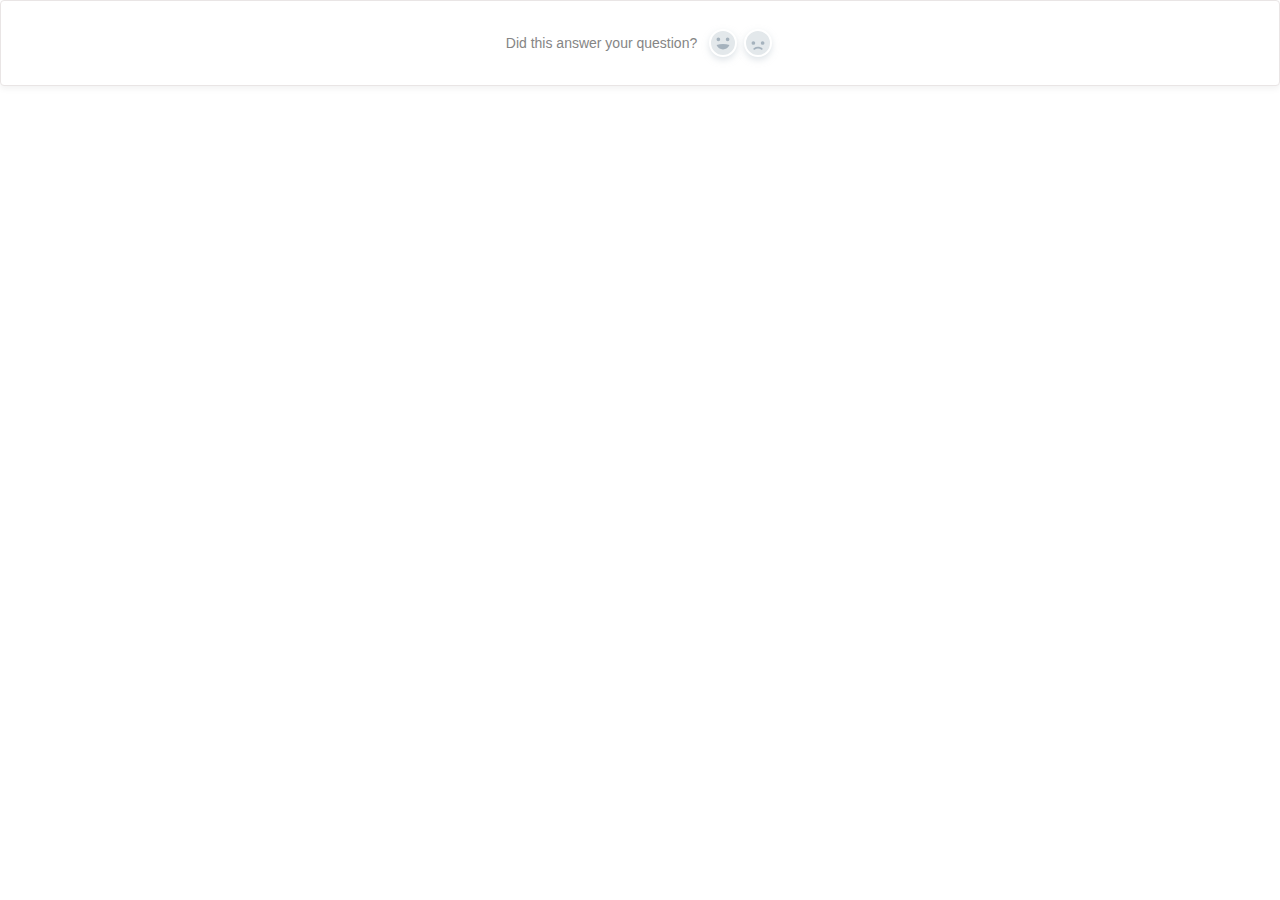
==== commit 567d2166: "remove section" ====
--- a/index.html
+++ b/index.html
@@ -6,7 +6,7 @@
     
 		<link rel="stylesheet" href="./src/launch-1689939607406.css" media="">
     
-    <link rel="shortcut icon" type="image/png" href="https://d33v4339jhl8k0.cloudfront.net/docs/assets/5e60a62104286364bc963e0c/images/6352604b4d805871ceaa564b/variant-2.png">
+    <!-- <link rel="shortcut icon" type="image/png" href="https://d33v4339jhl8k0.cloudfront.net/docs/assets/5e60a62104286364bc963e0c/images/6352604b4d805871ceaa564b/variant-2.png"> -->
 		<script type="application/ld+json">
 		{"@context":"https://schema.org","@type":"WebSite","url":"https://ecosia.helpscoutdocs.com","potentialAction":{"@type":"SearchAction","target":"https://ecosia.helpscoutdocs.com/search?query={query}","query-input":"required name=query"}}
 		</script>
@@ -48,13 +48,6 @@
 			</button>
 		</div>
 	</div>
-	<!-- </section> -->
-	<!-- 	</div><!--/contentWrapper--> -->
-	<!-- 		</form> -->
-	<!-- 			</aside><!--/span--> -->
-	<!-- 	</div><!--/row--> -->
-	<!-- 	<div id="noResults" style="display:none;">No results found</div> -->
-	<!-- </section><!--/.fluid-container--> -->
 	<script>
 		// keep iOS links from opening safari
 		if(("standalone" in window.navigator) && window.navigator.standalone){
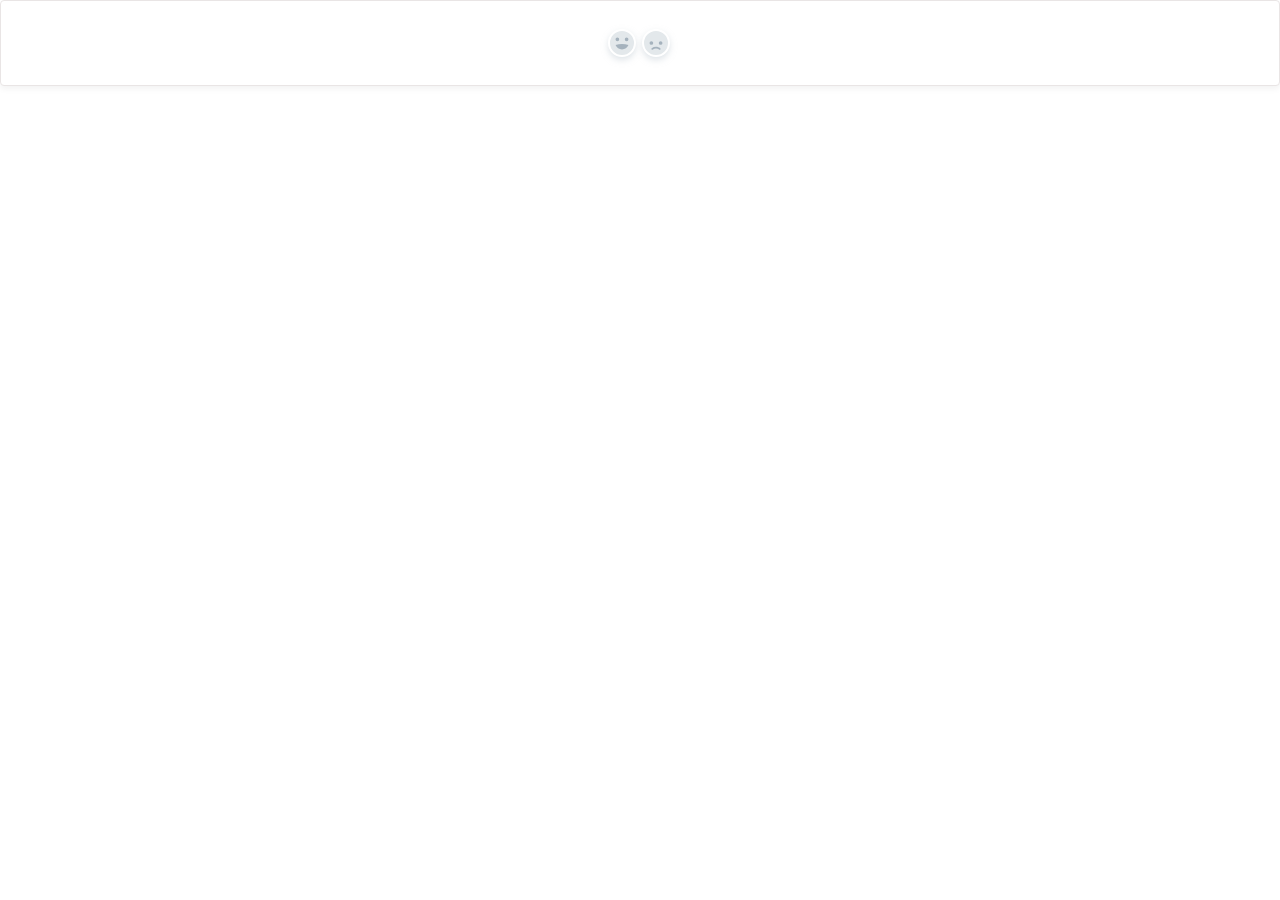
==== commit 1b5e0fc2: "remove javascipt" ====
--- a/index.html
+++ b/index.html
@@ -1,70 +1,36 @@
 <!DOCTYPE html>
 <html><head>
-		<meta http-equiv="Content-Type" content="text/html; charset=UTF-8">
-    
-    <meta name="viewport" content="width=device-width, maximum-scale=1">
-    
-		<link rel="stylesheet" href="./src/launch-1689939607406.css" media="">
-    
-    <!-- <link rel="shortcut icon" type="image/png" href="https://d33v4339jhl8k0.cloudfront.net/docs/assets/5e60a62104286364bc963e0c/images/6352604b4d805871ceaa564b/variant-2.png"> -->
-		<script type="application/ld+json">
-		{"@context":"https://schema.org","@type":"WebSite","url":"https://ecosia.helpscoutdocs.com","potentialAction":{"@type":"SearchAction","target":"https://ecosia.helpscoutdocs.com/search?query={query}","query-input":"required name=query"}}
-		</script>
-		<script type="application/ld+json">
-			{"@context":"https://schema.org","@type":"BreadcrumbList","itemListElement":[{"@type":"ListItem","position":1,"name":"Ecosia Help Center","item":"https://ecosia.helpscoutdocs.com"},{"@type":"ListItem","position":2,"name":"Using Ecosia","item":"https://ecosia.helpscoutdocs.com/collection/118-using-ecosia"},{"@type":"ListItem","position":3,"name":"How do ads work on Ecosia?","item":"https://ecosia.helpscoutdocs.com/article/397-ads-on-ecosia"}]}
-		</script>
-		<script type="text/javascript">window.liveSettings={api_key:"611c1a71bdf946f187b34ebee8a6e08c"};</script>
-		<script type="text/javascript" src="./src/live.js"></script>
+		<link rel="stylesheet" href="./style.css" media="">
 	</head>
 	<body>
-    </article>
-			<div class="articleRatings">
-				<span class="articleRatings-question">Did this answer your question?</span>
-				<span class="articleRatings-feedback">
-					<span class="articleRatings-feedback-tick">
-						<svg height="20" viewBox="0 0 20 20" width="20" xmlns="http://www.w3.org/2000/svg">
-							<path d="m8 14a.997.997 0 0 1 -.707-.293l-2-2a.999.999 0 1 1 1.414-1.414l1.293 1.293 4.293-4.293a.999.999 0 1 1 1.414 1.414l-5 5a.997.997 0 0 1 -.707.293" fill="#2CC683" fill-rule="evenodd"></path>
+		<div class="articleRatings">
+			<!-- <span class="articleRatings-question">Did this answer your question?</span> -->
+			<span class="articleRatings-feedback">
+				<span class="articleRatings-feedback-tick">
+					<svg height="20" viewBox="0 0 20 20" width="20" xmlns="http://www.w3.org/2000/svg">
+						<path d="m8 14a.997.997 0 0 1 -.707-.293l-2-2a.999.999 0 1 1 1.414-1.414l1.293 1.293 4.293-4.293a.999.999 0 1 1 1.414 1.414l-5 5a.997.997 0 0 1 -.707.293" fill="#2CC683" fill-rule="evenodd"></path>
+					</svg>
+				</span>
+				<span class="articleRatings-feedback-message">Thanks for the feedback</span>
+			</span>
+			<span class="articleRatings-failure">There was a problem submitting your feedback. Please try again later.</span>
+			<div class="articleRatings-actions">
+				<button class="rateAction rateAction--positive" data-rating="positive">
+					<span class="sr-only">Yes</span>
+					<span class="rating-face">
+						<svg xmlns="http://www.w3.org/2000/svg" width="24" height="24">
+							<path fill-rule="evenodd" d="M5.538 14.026A19.392 19.392 0 0 1 12 12.923c2.26 0 4.432.388 6.462 1.103-1.087 2.61-3.571 4.436-6.462 4.436-2.891 0-5.375-1.825-6.462-4.436zm1.847-3.872a1.846 1.846 0 1 1 0-3.692 1.846 1.846 0 0 1 0 3.692zm9.23 0a1.846 1.846 0 1 1 0-3.692 1.846 1.846 0 0 1 0 3.692z"></path>
 						</svg>
 					</span>
-					<span class="articleRatings-feedback-message">Thanks for the feedback</span>
-				</span>
-				<span class="articleRatings-failure">There was a problem submitting your feedback. Please try again later.</span>
-				<div class="articleRatings-actions">
-					<button class="rateAction rateAction--positive" data-rating="positive">
-						<span class="sr-only">Yes</span>
-						<span class="rating-face">
-							<svg xmlns="http://www.w3.org/2000/svg" width="24" height="24">
-								<path fill-rule="evenodd" d="M5.538 14.026A19.392 19.392 0 0 1 12 12.923c2.26 0 4.432.388 6.462 1.103-1.087 2.61-3.571 4.436-6.462 4.436-2.891 0-5.375-1.825-6.462-4.436zm1.847-3.872a1.846 1.846 0 1 1 0-3.692 1.846 1.846 0 0 1 0 3.692zm9.23 0a1.846 1.846 0 1 1 0-3.692 1.846 1.846 0 0 1 0 3.692z"></path>
-							</svg>
-						</span>
-					</button>
-					<button class="rateAction rateAction--negative" data-rating="negative">
-						<span class="sr-only">No</span>
-						<span class="rating-face">
-							<svg xmlns="http://www.w3.org/2000/svg" width="24" height="24">
-								<path fill-rule="evenodd" d="M7.385 13.846a1.846 1.846 0 1 1 0-3.692 1.846 1.846 0 0 1 0 3.692zm9.23 0a1.846 1.846 0 1 1 0-3.692 1.846 1.846 0 0 1 0 3.692zm-.967 4.95a.992.992 0 0 1-.615-.212c-1.701-1.349-4.364-1.349-6.065 0a.998.998 0 0 1-1.36-.123.895.895 0 0 1 .127-1.3A6.897 6.897 0 0 1 12 15.692c1.555 0 3.069.521 4.266 1.467.41.326.467.909.127 1.3a.982.982 0 0 1-.745.335z"></path>
-					</svg>
-				</span>
-			</button>
+				</button>
+				<button class="rateAction rateAction--negative" data-rating="negative">
+					<span class="sr-only">No</span>
+					<span class="rating-face">
+						<svg xmlns="http://www.w3.org/2000/svg" width="24" height="24">
+							<path fill-rule="evenodd" d="M7.385 13.846a1.846 1.846 0 1 1 0-3.692 1.846 1.846 0 0 1 0 3.692zm9.23 0a1.846 1.846 0 1 1 0-3.692 1.846 1.846 0 0 1 0 3.692zm-.967 4.95a.992.992 0 0 1-.615-.212c-1.701-1.349-4.364-1.349-6.065 0a.998.998 0 0 1-1.36-.123.895.895 0 0 1 .127-1.3A6.897 6.897 0 0 1 12 15.692c1.555 0 3.069.521 4.266 1.467.41.326.467.909.127 1.3a.982.982 0 0 1-.745.335z"></path>
+						</svg>
+					</span>
+				</button>
+			</div>
 		</div>
-	</div>
-	<script>
-		// keep iOS links from opening safari
-		if(("standalone" in window.navigator) && window.navigator.standalone){
-		// If you want to prevent remote links in standalone web apps opening Mobile Safari, change 'remotes' to true
-		var noddy, remotes = false;
-		document.addEventListener('click', function(event) {
-		noddy = event.target;
-		while(noddy.nodeName !== "A" && noddy.nodeName !== "HTML") {
-		noddy = noddy.parentNode;
-		}
-
-		if('href' in noddy && noddy.href.indexOf('http') !== -1 && (noddy.href.indexOf(document.location.host) !== -1 || remotes)){
-		event.preventDefault();
-		document.location.href = noddy.href;
-		}
-
-		},false);
-		}
-	</script>
 </body></html>
--- a/style.css
+++ b/style.css
@@ -0,0 +1 @@
+.clearfix{*zoom:1}.clearfix:before,.clearfix:after{display:table;content:"";line-height:0}.clearfix:after{clear:both}.hide-text{font:0/0 a;color:transparent;text-shadow:none;background-color:transparent;border:0}.input-block-level{display:block;width:100%;min-height:28px;-webkit-box-sizing:border-box;-moz-box-sizing:border-box;box-sizing:border-box}article,aside,details,figcaption,figure,footer,header,hgroup,nav,section{display:block}audio,canvas,video{display:inline-block;*display:inline;*zoom:1}audio:not([controls]){display:none}html{font-size:100%;-webkit-text-size-adjust:100%;-ms-text-size-adjust:100%}a:focus{outline:thin dotted #333;outline:5px auto -webkit-focus-ring-color;outline-offset:-2px}a:hover,a:active{outline:0}sub,sup{position:relative;font-size:75%;line-height:0;vertical-align:baseline}sup{top:-.5em}sub{bottom:-.25em}img{max-width:100%;width:auto\9;height:auto;vertical-align:middle;border:0;-ms-interpolation-mode:bicubic}#map_canvas img,.google-maps img{max-width:none}button,input,select,textarea{margin:0;font-size:100%;vertical-align:middle}button,input{*overflow:visible;line-height:normal}button::-moz-focus-inner,input::-moz-focus-inner{padding:0;border:0}button,html input[type=button],input[type=reset],input[type=submit]{-webkit-appearance:button;cursor:pointer}label,select,button,input[type=button],input[type=reset],input[type=submit],input[type=radio],input[type=checkbox]{cursor:pointer}input[type=search]{-webkit-box-sizing:content-box;-moz-box-sizing:content-box;box-sizing:content-box;-webkit-appearance:textfield}input[type=search]::-webkit-search-decoration,input[type=search]::-webkit-search-cancel-button{-webkit-appearance:none}textarea{overflow:auto;vertical-align:top}@media print{*{text-shadow:none!important;color:#000!important;background:transparent!important;box-shadow:none!important}a,a:visited{text-decoration:underline}a[href]:after{content:" (" attr(href) ")"}abbr[title]:after{content:" (" attr(title) ")"}.ir a:after,a[href^="javascript:"]:after,a[href^="#"]:after{content:""}pre,blockquote{border:1px solid #999;page-break-inside:avoid}thead{display:table-header-group}tr,img{page-break-inside:avoid}img{max-width:100%!important}@page{margin:.5cm}p,h2,h3{orphans:3;widows:3}h2,h3{page-break-after:avoid}}body{margin:0;font-family:"Helvetica Neue",Helvetica,Arial,sans-serif;font-size:12px;line-height:18px;color:#333;background-color:#fff}a{color:#4381b5;text-decoration:none}a:hover,a:focus{color:#2e597d;text-decoration:underline}.img-rounded{-webkit-border-radius:6px;-moz-border-radius:6px;border-radius:6px}.img-polaroid{padding:4px;background-color:#fff;border:1px solid #ccc;border:1px solid rgba(0,0,0,.2);-webkit-box-shadow:0 1px 3px rgba(0,0,0,.1);-moz-box-shadow:0 1px 3px rgba(0,0,0,.1);box-shadow:0 1px 3px rgba(0,0,0,.1)}.img-circle{-webkit-border-radius:500px;-moz-border-radius:500px;border-radius:500px}.row{margin-left:-20px;*zoom:1}.row:before,.row:after{display:table;content:"";line-height:0}.row:after{clear:both}[class*=span]{float:left;min-height:1px;margin-left:20px}.container,.navbar-static-top .container,.navbar-fixed-top .container,.navbar-fixed-bottom .container{width:940px}.span12{width:940px}.span11{width:860px}.span10{width:780px}.span9{width:700px}.span8{width:620px}.span7{width:540px}.span6{width:460px}.span5{width:380px}.span4{width:300px}.span3{width:220px}.span2{width:140px}.span1{width:60px}.offset12{margin-left:980px}.offset11{margin-left:900px}.offset10{margin-left:820px}.offset9{margin-left:740px}.offset8{margin-left:660px}.offset7{margin-left:580px}.offset6{margin-left:500px}.offset5{margin-left:420px}.offset4{margin-left:340px}.offset3{margin-left:260px}.offset2{margin-left:180px}.offset1{margin-left:100px}.row-fluid{width:100%;*zoom:1}.row-fluid:before,.row-fluid:after{display:table;content:"";line-height:0}.row-fluid:after{clear:both}.row-fluid [class*=span]{display:block;width:100%;min-height:28px;-webkit-box-sizing:border-box;-moz-box-sizing:border-box;box-sizing:border-box;float:left;margin-left:2.127659574468085%;*margin-left:2.074468085106383%}.row-fluid [class*=span]:first-child{margin-left:0}.row-fluid .controls-row [class*=span]+[class*=span]{margin-left:2.127659574468085%}.row-fluid .span12{width:100%;*width:99.94680851063829%}.row-fluid .span11{width:91.48936170212765%;*width:91.43617021276594%}.row-fluid .span10{width:82.97872340425532%;*width:82.92553191489361%}.row-fluid .span9{width:74.46808510638297%;*width:74.41489361702126%}.row-fluid .span8{width:65.95744680851064%;*width:65.90425531914893%}.row-fluid .span7{width:57.44680851063829%;*width:57.39361702127659%}.row-fluid .span6{width:48.93617021276595%;*width:48.88297872340425%}.row-fluid .span5{width:40.42553191489362%;*width:40.37234042553192%}.row-fluid .span4{width:31.914893617021278%;*width:31.861702127659576%}.row-fluid .span3{width:23.404255319148934%;*width:23.351063829787233%}.row-fluid .span2{width:14.893617021276595%;*width:14.840425531914894%}.row-fluid .span1{width:6.382978723404255%;*width:6.329787234042553%}.row-fluid .offset12{margin-left:104.25531914893617%;*margin-left:104.14893617021275%}.row-fluid .offset12:first-child{margin-left:102.12765957446808%;*margin-left:102.02127659574467%}.row-fluid .offset11{margin-left:95.74468085106382%;*margin-left:95.6382978723404%}.row-fluid .offset11:first-child{margin-left:93.61702127659574%;*margin-left:93.51063829787232%}.row-fluid .offset10{margin-left:87.23404255319149%;*margin-left:87.12765957446807%}.row-fluid .offset10:first-child{margin-left:85.1063829787234%;*margin-left:84.99999999999999%}.row-fluid .offset9{margin-left:78.72340425531914%;*margin-left:78.61702127659572%}.row-fluid .offset9:first-child{margin-left:76.59574468085106%;*margin-left:76.48936170212764%}.row-fluid .offset8{margin-left:70.2127659574468%;*margin-left:70.10638297872339%}.row-fluid .offset8:first-child{margin-left:68.08510638297872%;*margin-left:67.9787234042553%}.row-fluid .offset7{margin-left:61.70212765957446%;*margin-left:61.59574468085106%}.row-fluid .offset7:first-child{margin-left:59.574468085106375%;*margin-left:59.46808510638297%}.row-fluid .offset6{margin-left:53.191489361702125%;*margin-left:53.085106382978715%}.row-fluid .offset6:first-child{margin-left:51.063829787234035%;*margin-left:50.95744680851063%}.row-fluid .offset5{margin-left:44.68085106382979%;*margin-left:44.57446808510638%}.row-fluid .offset5:first-child{margin-left:42.5531914893617%;*margin-left:42.4468085106383%}.row-fluid .offset4{margin-left:36.170212765957444%;*margin-left:36.06382978723405%}.row-fluid .offset4:first-child{margin-left:34.04255319148936%;*margin-left:33.93617021276596%}.row-fluid .offset3{margin-left:27.659574468085104%;*margin-left:27.5531914893617%}.row-fluid .offset3:first-child{margin-left:25.53191489361702%;*margin-left:25.425531914893618%}.row-fluid .offset2{margin-left:19.148936170212764%;*margin-left:19.04255319148936%}.row-fluid .offset2:first-child{margin-left:17.02127659574468%;*margin-left:16.914893617021278%}.row-fluid .offset1{margin-left:10.638297872340425%;*margin-left:10.53191489361702%}.row-fluid .offset1:first-child{margin-left:8.51063829787234%;*margin-left:8.404255319148938%}[class*=span].hide,.row-fluid [class*=span].hide{display:none}[class*=span].pull-right,.row-fluid [class*=span].pull-right{float:right}.container{margin-right:auto;margin-left:auto;*zoom:1}.container:before,.container:after{display:table;content:"";line-height:0}.container:after{clear:both}.container-fluid{padding-right:20px;padding-left:20px;*zoom:1}.container-fluid:before,.container-fluid:after{display:table;content:"";line-height:0}.container-fluid:after{clear:both}p{margin:0 0 9px}.lead{margin-bottom:18px;font-size:18px;font-weight:200;line-height:27px}small{font-size:85%}strong{font-weight:700}em{font-style:italic}cite{font-style:normal}.muted{color:#999}a.muted:hover,a.muted:focus{color:gray}.text-warning{color:#a27c3a}a.text-warning:hover,a.text-warning:focus{color:#7c5f2d}.text-error{color:#d21b14}a.text-error:hover,a.text-error:focus{color:#a31510}.text-info{color:#548aac}a.text-info:hover,a.text-info:focus{color:#436f8a}.text-success{color:#467c0e}a.text-success:hover,a.text-success:focus{color:#2c4e09}.text-left{text-align:left}.text-right{text-align:right}.text-center{text-align:center}h1,h2,h3,h4,h5,h6{margin:9px 0;font-family:inherit;font-weight:700;line-height:18px;color:inherit;text-rendering:optimizelegibility}h1 small,h2 small,h3 small,h4 small,h5 small,h6 small{font-weight:400;line-height:1;color:#999}h1,h2,h3{line-height:36px}h1{font-size:33px}h2{font-size:27px}h3{font-size:21px}h4{font-size:15px}h5{font-size:12px}h6{font-size:10.2px}h1 small{font-size:21px}h2 small{font-size:15px}h3 small{font-size:12px}h4 small{font-size:12px}.page-header{padding-bottom:8px;margin:18px 0 27px;border-bottom:1px solid #eee}ul,ol{padding:0;margin:0 0 9px 25px}ul ul,ul ol,ol ol,ol ul{margin-bottom:0}li{line-height:18px}ul.unstyled,ol.unstyled{margin-left:0;list-style:none}ul.inline,ol.inline{margin-left:0;list-style:none}ul.inline>li,ol.inline>li{display:inline-block;*display:inline;*zoom:1;padding-left:5px;padding-right:5px}dl{margin-bottom:18px}dt,dd{line-height:18px}dt{font-weight:700}dd{margin-left:9px}.dl-horizontal{*zoom:1}.dl-horizontal:before,.dl-horizontal:after{display:table;content:"";line-height:0}.dl-horizontal:after{clear:both}.dl-horizontal dt{float:left;width:160px;clear:left;text-align:right;overflow:hidden;text-overflow:ellipsis;white-space:nowrap}.dl-horizontal dd{margin-left:180px}hr{margin:18px 0;border:0;border-top:1px solid #eee;border-bottom:1px solid #fff}abbr[title],abbr[data-original-title]{cursor:help;border-bottom:1px dotted #999}abbr.initialism{font-size:90%;text-transform:uppercase}blockquote{padding:0 0 0 15px;margin:0 0 18px;border-left:5px solid #eee}blockquote p{margin-bottom:0;font-size:15px;font-weight:300;line-height:1.25}blockquote small{display:block;line-height:18px;color:#999}blockquote small:before{content:'\2014 \00A0'}blockquote.pull-right{float:right;padding-right:15px;padding-left:0;border-right:5px solid #eee;border-left:0}blockquote.pull-right p,blockquote.pull-right small{text-align:right}blockquote.pull-right small:before{content:''}blockquote.pull-right small:after{content:'\00A0 \2014'}q:before,q:after,blockquote:before,blockquote:after{content:""}address{display:block;margin-bottom:18px;font-style:normal;line-height:18px}code,pre{padding:0 3px 2px;font-family:Monaco,Menlo,Consolas,"Courier New",monospace;font-size:10px;color:#333;-webkit-border-radius:3px;-moz-border-radius:3px;border-radius:3px}code{padding:2px 4px;color:#d14;background-color:#f7f7f9;border:1px solid #e1e1e8;white-space:nowrap}pre{display:block;padding:8.5px;margin:0 0 9px;font-size:11px;line-height:18px;word-break:break-all;word-wrap:break-word;white-space:pre;white-space:pre-wrap;background-color:#f5f5f5;border:1px solid #ccc;border:1px solid rgba(0,0,0,.15);-webkit-border-radius:4px;-moz-border-radius:4px;border-radius:4px}pre.prettyprint{margin-bottom:18px}pre code{padding:0;color:inherit;white-space:pre;white-space:pre-wrap;background-color:transparent;border:0}.pre-scrollable{max-height:340px;overflow-y:scroll}form{margin:0 0 18px}fieldset{padding:0;margin:0;border:0}legend{display:block;width:100%;padding:0;margin-bottom:18px;font-size:18px;line-height:36px;color:#333;border:0;border-bottom:1px solid #e5e5e5}legend small{font-size:13.5px;color:#999}label,input,button,select,textarea{font-size:12px;font-weight:400;line-height:18px}input,button,select,textarea{font-family:"Helvetica Neue",Helvetica,Arial,sans-serif}label{display:block;margin-bottom:5px}select,textarea,input[type=text],input[type=password],input[type=datetime],input[type=datetime-local],input[type=date],input[type=month],input[type=time],input[type=week],input[type=number],input[type=email],input[type=url],input[type=search],input[type=tel],input[type=color],.uneditable-input{display:inline-block;height:18px;padding:4px 6px;margin-bottom:9px;font-size:12px;line-height:18px;color:#555;-webkit-border-radius:4px;-moz-border-radius:4px;border-radius:4px;vertical-align:middle}input,textarea,.uneditable-input{width:206px}textarea{height:auto}textarea,input[type=text],input[type=password],input[type=datetime],input[type=datetime-local],input[type=date],input[type=month],input[type=time],input[type=week],input[type=number],input[type=email],input[type=url],input[type=search],input[type=tel],input[type=color],.uneditable-input{background-color:#fff;border:1px solid #ccc;-webkit-box-shadow:inset 0 1px 1px rgba(0,0,0,.075);-moz-box-shadow:inset 0 1px 1px rgba(0,0,0,.075);box-shadow:inset 0 1px 1px rgba(0,0,0,.075);-webkit-transition:border linear .2s,box-shadow linear .2s;-moz-transition:border linear .2s,box-shadow linear .2s;-o-transition:border linear .2s,box-shadow linear .2s;transition:border linear .2s,box-shadow linear .2s}textarea:focus,input[type=text]:focus,input[type=password]:focus,input[type=datetime]:focus,input[type=datetime-local]:focus,input[type=date]:focus,input[type=month]:focus,input[type=time]:focus,input[type=week]:focus,input[type=number]:focus,input[type=email]:focus,input[type=url]:focus,input[type=search]:focus,input[type=tel]:focus,input[type=color]:focus,.uneditable-input:focus{border-color:rgba(82,168,236,.8);outline:0;outline:thin dotted \9;-webkit-box-shadow:inset 0 1px 1px rgba(0,0,0,.075),0 0 8px rgba(82,168,236,.6);-moz-box-shadow:inset 0 1px 1px rgba(0,0,0,.075),0 0 8px rgba(82,168,236,.6);box-shadow:inset 0 1px 1px rgba(0,0,0,.075),0 0 8px rgba(82,168,236,.6)}input[type=radio],input[type=checkbox]{margin:4px 0 0;*margin-top:0;margin-top:1px \9;line-height:normal}input[type=file],input[type=image],input[type=submit],input[type=reset],input[type=button],input[type=radio],input[type=checkbox]{width:auto}select,input[type=file]{height:28px;*margin-top:4px;line-height:28px}select{width:220px;border:1px solid #ccc;background-color:#fff}select[multiple],select[size]{height:auto}select:focus,input[type=file]:focus,input[type=radio]:focus,input[type=checkbox]:focus{outline:thin dotted #333;outline:5px auto -webkit-focus-ring-color;outline-offset:-2px}.uneditable-input,.uneditable-textarea{color:#999;background-color:#fcfcfc;border-color:#ccc;-webkit-box-shadow:inset 0 1px 2px rgba(0,0,0,.025);-moz-box-shadow:inset 0 1px 2px rgba(0,0,0,.025);box-shadow:inset 0 1px 2px rgba(0,0,0,.025);cursor:not-allowed}.uneditable-input{overflow:hidden;white-space:nowrap}.uneditable-textarea{width:auto;height:auto}input:-moz-placeholder,textarea:-moz-placeholder{color:#999}input:-ms-input-placeholder,textarea:-ms-input-placeholder{color:#999}input::-webkit-input-placeholder,textarea::-webkit-input-placeholder{color:#999}.radio,.checkbox{min-height:18px;padding-left:20px}.radio input[type=radio],.checkbox input[type=checkbox]{float:left;margin-left:-20px}.controls>.radio:first-child,.controls>.checkbox:first-child{padding-top:5px}.radio.inline,.checkbox.inline{display:inline-block;padding-top:5px;margin-bottom:0;vertical-align:middle}.radio.inline+.radio.inline,.checkbox.inline+.checkbox.inline{margin-left:10px}.input-mini{width:60px}.input-small{width:90px}.input-medium{width:150px}.input-large{width:210px}.input-xlarge{width:270px}.input-xxlarge{width:530px}input[class*=span],select[class*=span],textarea[class*=span],.uneditable-input[class*=span],.row-fluid input[class*=span],.row-fluid select[class*=span],.row-fluid textarea[class*=span],.row-fluid .uneditable-input[class*=span]{float:none;margin-left:0}.input-append input[class*=span],.input-append .uneditable-input[class*=span],.input-prepend input[class*=span],.input-prepend .uneditable-input[class*=span],.row-fluid input[class*=span],.row-fluid select[class*=span],.row-fluid textarea[class*=span],.row-fluid .uneditable-input[class*=span],.row-fluid .input-prepend [class*=span],.row-fluid .input-append [class*=span]{display:inline-block}input,textarea,.uneditable-input{margin-left:0}.controls-row [class*=span]+[class*=span]{margin-left:20px}input.span12,textarea.span12,.uneditable-input.span12{width:926px}input.span11,textarea.span11,.uneditable-input.span11{width:846px}input.span10,textarea.span10,.uneditable-input.span10{width:766px}input.span9,textarea.span9,.uneditable-input.span9{width:686px}input.span8,textarea.span8,.uneditable-input.span8{width:606px}input.span7,textarea.span7,.uneditable-input.span7{width:526px}input.span6,textarea.span6,.uneditable-input.span6{width:446px}input.span5,textarea.span5,.uneditable-input.span5{width:366px}input.span4,textarea.span4,.uneditable-input.span4{width:286px}input.span3,textarea.span3,.uneditable-input.span3{width:206px}input.span2,textarea.span2,.uneditable-input.span2{width:126px}input.span1,textarea.span1,.uneditable-input.span1{width:46px}.controls-row{*zoom:1}.controls-row:before,.controls-row:after{display:table;content:"";line-height:0}.controls-row:after{clear:both}.controls-row [class*=span],.row-fluid .controls-row [class*=span]{float:left}.controls-row .checkbox[class*=span],.controls-row .radio[class*=span]{padding-top:5px}input[disabled],select[disabled],textarea[disabled],input[readonly],select[readonly],textarea[readonly]{cursor:not-allowed;background-color:#eee}input[type=radio][disabled],input[type=checkbox][disabled],input[type=radio][readonly],input[type=checkbox][readonly]{background-color:transparent}.control-group.warning .control-label,.control-group.warning .help-block,.control-group.warning .help-inline{color:#a27c3a}.control-group.warning .checkbox,.control-group.warning .radio,.control-group.warning input,.control-group.warning select,.control-group.warning textarea{color:#a27c3a}.control-group.warning input,.control-group.warning select,.control-group.warning textarea{border-color:#a27c3a;-webkit-box-shadow:inset 0 1px 1px rgba(0,0,0,.075);-moz-box-shadow:inset 0 1px 1px rgba(0,0,0,.075);box-shadow:inset 0 1px 1px rgba(0,0,0,.075)}.control-group.warning input:focus,.control-group.warning select:focus,.control-group.warning textarea:focus{border-color:#7c5f2d;-webkit-box-shadow:inset 0 1px 1px rgba(0,0,0,.075),0 0 6px #cdad75;-moz-box-shadow:inset 0 1px 1px rgba(0,0,0,.075),0 0 6px #cdad75;box-shadow:inset 0 1px 1px rgba(0,0,0,.075),0 0 6px #cdad75}.control-group.warning .input-prepend .add-on,.control-group.warning .input-append .add-on{color:#a27c3a;background-color:#fcf8e3;border-color:#a27c3a}.control-group.error .control-label,.control-group.error .help-block,.control-group.error .help-inline{color:#d21b14}.control-group.error .checkbox,.control-group.error .radio,.control-group.error input,.control-group.error select,.control-group.error textarea{color:#d21b14}.control-group.error input,.control-group.error select,.control-group.error textarea{border-color:#d21b14;-webkit-box-shadow:inset 0 1px 1px rgba(0,0,0,.075);-moz-box-shadow:inset 0 1px 1px rgba(0,0,0,.075);box-shadow:inset 0 1px 1px rgba(0,0,0,.075)}.control-group.error input:focus,.control-group.error select:focus,.control-group.error textarea:focus{border-color:#a31510;-webkit-box-shadow:inset 0 1px 1px rgba(0,0,0,.075),0 0 6px #f0625c;-moz-box-shadow:inset 0 1px 1px rgba(0,0,0,.075),0 0 6px #f0625c;box-shadow:inset 0 1px 1px rgba(0,0,0,.075),0 0 6px #f0625c}.control-group.error .input-prepend .add-on,.control-group.error .input-append .add-on{color:#d21b14;background-color:#f8e5e7;border-color:#d21b14}.control-group.success .control-label,.control-group.success .help-block,.control-group.success .help-inline{color:#467c0e}.control-group.success .checkbox,.control-group.success .radio,.control-group.success input,.control-group.success select,.control-group.success textarea{color:#467c0e}.control-group.success input,.control-group.success select,.control-group.success textarea{border-color:#467c0e;-webkit-box-shadow:inset 0 1px 1px rgba(0,0,0,.075);-moz-box-shadow:inset 0 1px 1px rgba(0,0,0,.075);box-shadow:inset 0 1px 1px rgba(0,0,0,.075)}.control-group.success input:focus,.control-group.success select:focus,.control-group.success textarea:focus{border-color:#2c4e09;-webkit-box-shadow:inset 0 1px 1px rgba(0,0,0,.075),0 0 6px #7ad818;-moz-box-shadow:inset 0 1px 1px rgba(0,0,0,.075),0 0 6px #7ad818;box-shadow:inset 0 1px 1px rgba(0,0,0,.075),0 0 6px #7ad818}.control-group.success .input-prepend .add-on,.control-group.success .input-append .add-on{color:#467c0e;background-color:#e5f5c9;border-color:#467c0e}.control-group.info .control-label,.control-group.info .help-block,.control-group.info .help-inline{color:#548aac}.control-group.info .checkbox,.control-group.info .radio,.control-group.info input,.control-group.info select,.control-group.info textarea{color:#548aac}.control-group.info input,.control-group.info select,.control-group.info textarea{border-color:#548aac;-webkit-box-shadow:inset 0 1px 1px rgba(0,0,0,.075);-moz-box-shadow:inset 0 1px 1px rgba(0,0,0,.075);box-shadow:inset 0 1px 1px rgba(0,0,0,.075)}.control-group.info input:focus,.control-group.info select:focus,.control-group.info textarea:focus{border-color:#436f8a;-webkit-box-shadow:inset 0 1px 1px rgba(0,0,0,.075),0 0 6px #99b9cd;-moz-box-shadow:inset 0 1px 1px rgba(0,0,0,.075),0 0 6px #99b9cd;box-shadow:inset 0 1px 1px rgba(0,0,0,.075),0 0 6px #99b9cd}.control-group.info .input-prepend .add-on,.control-group.info .input-append .add-on{color:#548aac;background-color:#e4f6ff;border-color:#548aac}input:focus:invalid,textarea:focus:invalid,select:focus:invalid{color:#b94a48;border-color:#ee5f5b}input:focus:invalid:focus,textarea:focus:invalid:focus,select:focus:invalid:focus{border-color:#e9322d;-webkit-box-shadow:0 0 6px #f8b9b7;-moz-box-shadow:0 0 6px #f8b9b7;box-shadow:0 0 6px #f8b9b7}.form-actions{padding:17px 20px 18px;margin-top:18px;margin-bottom:18px;background-color:#f5f5f5;border-top:1px solid #e5e5e5;*zoom:1}.form-actions:before,.form-actions:after{display:table;content:"";line-height:0}.form-actions:after{clear:both}.help-block,.help-inline{color:#595959}.help-block{display:block;margin-bottom:9px}.help-inline{display:inline-block;*display:inline;*zoom:1;vertical-align:middle;padding-left:5px}.input-append,.input-prepend{display:inline-block;margin-bottom:9px;vertical-align:middle;font-size:0;white-space:nowrap}.input-append input,.input-prepend input,.input-append select,.input-prepend select,.input-append .uneditable-input,.input-prepend .uneditable-input,.input-append .dropdown-menu,.input-prepend .dropdown-menu,.input-append .popover,.input-prepend .popover{font-size:12px}.input-append input,.input-prepend input,.input-append select,.input-prepend select,.input-append .uneditable-input,.input-prepend .uneditable-input{position:relative;margin-bottom:0;*margin-left:0;vertical-align:top;-webkit-border-radius:0 4px 4px 0;-moz-border-radius:0 4px 4px 0;border-radius:0 4px 4px 0}.input-append input:focus,.input-prepend input:focus,.input-append select:focus,.input-prepend select:focus,.input-append .uneditable-input:focus,.input-prepend .uneditable-input:focus{z-index:2}.input-append .add-on,.input-prepend .add-on{display:inline-block;width:auto;height:18px;min-width:16px;padding:4px 5px;font-size:12px;font-weight:400;line-height:18px;text-align:center;text-shadow:0 1px 0 #fff;background-color:#eee;border:1px solid #ccc}.input-append .add-on,.input-prepend .add-on,.input-append .btn,.input-prepend .btn,.input-append .btn-group>.dropdown-toggle,.input-prepend .btn-group>.dropdown-toggle{vertical-align:top;-webkit-border-radius:0;-moz-border-radius:0;border-radius:0}.input-append .active,.input-prepend .active{background-color:#a9dba9;border-color:#46a546}.input-prepend .add-on,.input-prepend .btn{margin-right:-1px}.input-prepend .add-on:first-child,.input-prepend .btn:first-child{-webkit-border-radius:4px 0 0 4px;-moz-border-radius:4px 0 0 4px;border-radius:4px 0 0 4px}.input-append input,.input-append select,.input-append .uneditable-input{-webkit-border-radius:4px 0 0 4px;-moz-border-radius:4px 0 0 4px;border-radius:4px 0 0 4px}.input-append input+.btn-group .btn:last-child,.input-append select+.btn-group .btn:last-child,.input-append .uneditable-input+.btn-group .btn:last-child{-webkit-border-radius:0 4px 4px 0;-moz-border-radius:0 4px 4px 0;border-radius:0 4px 4px 0}.input-append .add-on,.input-append .btn,.input-append .btn-group{margin-left:-1px}.input-append .add-on:last-child,.input-append .btn:last-child,.input-append .btn-group:last-child>.dropdown-toggle{-webkit-border-radius:0 4px 4px 0;-moz-border-radius:0 4px 4px 0;border-radius:0 4px 4px 0}.input-prepend.input-append input,.input-prepend.input-append select,.input-prepend.input-append .uneditable-input{-webkit-border-radius:0;-moz-border-radius:0;border-radius:0}.input-prepend.input-append input+.btn-group .btn,.input-prepend.input-append select+.btn-group .btn,.input-prepend.input-append .uneditable-input+.btn-group .btn{-webkit-border-radius:0 4px 4px 0;-moz-border-radius:0 4px 4px 0;border-radius:0 4px 4px 0}.input-prepend.input-append .add-on:first-child,.input-prepend.input-append .btn:first-child{margin-right:-1px;-webkit-border-radius:4px 0 0 4px;-moz-border-radius:4px 0 0 4px;border-radius:4px 0 0 4px}.input-prepend.input-append .add-on:last-child,.input-prepend.input-append .btn:last-child{margin-left:-1px;-webkit-border-radius:0 4px 4px 0;-moz-border-radius:0 4px 4px 0;border-radius:0 4px 4px 0}.input-prepend.input-append .btn-group:first-child{margin-left:0}input.search-query{padding-right:14px;padding-right:4px \9;padding-left:14px;padding-left:4px \9;margin-bottom:0;-webkit-border-radius:15px;-moz-border-radius:15px;border-radius:15px}.form-search .input-append .search-query,.form-search .input-prepend .search-query{-webkit-border-radius:0;-moz-border-radius:0;border-radius:0}.form-search .input-append .search-query{-webkit-border-radius:14px 0 0 14px;-moz-border-radius:14px 0 0 14px;border-radius:14px 0 0 14px}.form-search .input-append .btn{-webkit-border-radius:0 14px 14px 0;-moz-border-radius:0 14px 14px 0;border-radius:0 14px 14px 0}.form-search .input-prepend .search-query{-webkit-border-radius:0 14px 14px 0;-moz-border-radius:0 14px 14px 0;border-radius:0 14px 14px 0}.form-search .input-prepend .btn{-webkit-border-radius:14px 0 0 14px;-moz-border-radius:14px 0 0 14px;border-radius:14px 0 0 14px}.form-search input,.form-inline input,.form-horizontal input,.form-search textarea,.form-inline textarea,.form-horizontal textarea,.form-search select,.form-inline select,.form-horizontal select,.form-search .help-inline,.form-inline .help-inline,.form-horizontal .help-inline,.form-search .uneditable-input,.form-inline .uneditable-input,.form-horizontal .uneditable-input,.form-search .input-prepend,.form-inline .input-prepend,.form-horizontal .input-prepend,.form-search .input-append,.form-inline .input-append,.form-horizontal .input-append{display:inline-block;*display:inline;*zoom:1;margin-bottom:0;vertical-align:middle}.form-search .hide,.form-inline .hide,.form-horizontal .hide{display:none}.form-search label,.form-inline label,.form-search .btn-group,.form-inline .btn-group{display:inline-block}.form-search .input-append,.form-inline .input-append,.form-search .input-prepend,.form-inline .input-prepend{margin-bottom:0}.form-search .radio,.form-search .checkbox,.form-inline .radio,.form-inline .checkbox{padding-left:0;margin-bottom:0;vertical-align:middle}.form-search .radio input[type=radio],.form-search .checkbox input[type=checkbox],.form-inline .radio input[type=radio],.form-inline .checkbox input[type=checkbox]{float:left;margin-right:3px;margin-left:0}.control-group{margin-bottom:9px}legend+.control-group{margin-top:18px;-webkit-margin-top-collapse:separate}.form-horizontal .control-group{margin-bottom:18px;*zoom:1}.form-horizontal .control-group:before,.form-horizontal .control-group:after{display:table;content:"";line-height:0}.form-horizontal .control-group:after{clear:both}.form-horizontal .control-label{float:left;width:160px;padding-top:5px;text-align:right}.form-horizontal .controls{*display:inline-block;*padding-left:20px;margin-left:180px;*margin-left:0}.form-horizontal .controls:first-child{*padding-left:180px}.form-horizontal .help-block{margin-bottom:0}.form-horizontal input+.help-block,.form-horizontal select+.help-block,.form-horizontal textarea+.help-block,.form-horizontal .uneditable-input+.help-block,.form-horizontal .input-prepend+.help-block,.form-horizontal .input-append+.help-block{margin-top:9px}.form-horizontal .form-actions{padding-left:180px}.fade{opacity:0;-webkit-transition:opacity .15s linear;-moz-transition:opacity .15s linear;-o-transition:opacity .15s linear;transition:opacity .15s linear}.fade.in{opacity:1}.collapse{position:relative;height:0;overflow:hidden;-webkit-transition:height .35s ease;-moz-transition:height .35s ease;-o-transition:height .35s ease;transition:height .35s ease}.collapse.in{height:auto}.btn{display:inline-block;*display:inline;*zoom:1;padding:4px 12px;margin-bottom:0;font-size:12px;line-height:18px;text-align:center;vertical-align:middle;cursor:pointer;color:#333;text-shadow:0 1px 1px rgba(255,255,255,.75);background-color:#f5f5f5;background-image:-moz-linear-gradient(top,#fff,#e6e6e6);background-image:-webkit-gradient(linear,0 0,0 100%,from(#fff),to(#e6e6e6));background-image:-webkit-linear-gradient(top,#fff,#e6e6e6);background-image:-o-linear-gradient(top,#fff,#e6e6e6);background-image:linear-gradient(to bottom,#fff,#e6e6e6);background-repeat:repeat-x;filter:progid:DXImageTransform.Microsoft.gradient(startColorstr='#ffffffff', endColorstr='#ffe6e6e6', GradientType=0);border-color:#e6e6e6 #e6e6e6 #bfbfbf;border-color:rgba(0,0,0,.1) rgba(0,0,0,.1) rgba(0,0,0,.25);*background-color:#e6e6e6;filter:progid:DXImageTransform.Microsoft.gradient(enabled=false);border:1px solid #ccc;*border:0;border-bottom-color:#b3b3b3;-webkit-border-radius:4px;-moz-border-radius:4px;border-radius:4px;*margin-left:.3em;-webkit-box-shadow:inset 0 1px 0 rgba(255,255,255,.2),0 1px 2px rgba(0,0,0,.05);-moz-box-shadow:inset 0 1px 0 rgba(255,255,255,.2),0 1px 2px rgba(0,0,0,.05);box-shadow:inset 0 1px 0 rgba(255,255,255,.2),0 1px 2px rgba(0,0,0,.05)}.btn:hover,.btn:focus,.btn:active,.btn.active,.btn.disabled,.btn[disabled]{color:#333;background-color:#e6e6e6;*background-color:#d9d9d9}.btn:active,.btn.active{background-color:#ccc \9}.btn:first-child{*margin-left:0}.btn:hover,.btn:focus{color:#333;text-decoration:none;background-position:0 -15px;-webkit-transition:background-position .1s linear;-moz-transition:background-position .1s linear;-o-transition:background-position .1s linear;transition:background-position .1s linear}.btn:focus{outline:thin dotted #333;outline:5px auto -webkit-focus-ring-color;outline-offset:-2px}.btn.active,.btn:active{background-image:none;outline:0;-webkit-box-shadow:inset 0 2px 4px rgba(0,0,0,.15),0 1px 2px rgba(0,0,0,.05);-moz-box-shadow:inset 0 2px 4px rgba(0,0,0,.15),0 1px 2px rgba(0,0,0,.05);box-shadow:inset 0 2px 4px rgba(0,0,0,.15),0 1px 2px rgba(0,0,0,.05)}.btn.disabled,.btn[disabled]{cursor:default;background-image:none;opacity:.65;filter:alpha(opacity=65);-webkit-box-shadow:none;-moz-box-shadow:none;box-shadow:none}.btn-large{padding:11px 19px;font-size:15px;-webkit-border-radius:6px;-moz-border-radius:6px;border-radius:6px}.btn-large [class^=icon-],.btn-large [class*=" icon-"]{margin-top:4px}.btn-small{padding:2px 10px;font-size:10.2px;-webkit-border-radius:3px;-moz-border-radius:3px;border-radius:3px}.btn-small [class^=icon-],.btn-small [class*=" icon-"]{margin-top:0}.btn-mini [class^=icon-],.btn-mini [class*=" icon-"]{margin-top:-1px}.btn-mini{padding:0 6px;font-size:9px;-webkit-border-radius:3px;-moz-border-radius:3px;border-radius:3px}.btn-block{display:block;width:100%;padding-left:0;padding-right:0;-webkit-box-sizing:border-box;-moz-box-sizing:border-box;box-sizing:border-box}.btn-block+.btn-block{margin-top:5px}input[type=submit].btn-block,input[type=reset].btn-block,input[type=button].btn-block{width:100%}.btn-primary.active,.btn-warning.active,.btn-danger.active,.btn-success.active,.btn-info.active,.btn-inverse.active{color:rgba(255,255,255,.75)}.btn-primary{color:#fff;text-shadow:0 -1px 0 rgba(0,0,0,.25);background-color:#4372b5;background-image:-moz-linear-gradient(top,#4381b5,#435bb5);background-image:-webkit-gradient(linear,0 0,0 100%,from(#4381b5),to(#435bb5));background-image:-webkit-linear-gradient(top,#4381b5,#435bb5);background-image:-o-linear-gradient(top,#4381b5,#435bb5);background-image:linear-gradient(to bottom,#4381b5,#435bb5);background-repeat:repeat-x;filter:progid:DXImageTransform.Microsoft.gradient(startColorstr='#ff4381b5', endColorstr='#ff435bb5', GradientType=0);border-color:#435bb5 #435bb5 #2e3f7d;border-color:rgba(0,0,0,.1) rgba(0,0,0,.1) rgba(0,0,0,.25);*background-color:#435bb5;filter:progid:DXImageTransform.Microsoft.gradient(enabled=false)}.btn-primary:hover,.btn-primary:focus,.btn-primary:active,.btn-primary.active,.btn-primary.disabled,.btn-primary[disabled]{color:#fff;background-color:#435bb5;*background-color:#3c52a2}.btn-primary:active,.btn-primary.active{background-color:#354890 \9}.btn-warning{color:#fff;text-shadow:0 -1px 0 rgba(0,0,0,.25);background-color:#faa732;background-image:-moz-linear-gradient(top,#fbb450,#f89406);background-image:-webkit-gradient(linear,0 0,0 100%,from(#fbb450),to(#f89406));background-image:-webkit-linear-gradient(top,#fbb450,#f89406);background-image:-o-linear-gradient(top,#fbb450,#f89406);background-image:linear-gradient(to bottom,#fbb450,#f89406);background-repeat:repeat-x;filter:progid:DXImageTransform.Microsoft.gradient(startColorstr='#fffbb450', endColorstr='#fff89406', GradientType=0);border-color:#f89406 #f89406 #ad6704;border-color:rgba(0,0,0,.1) rgba(0,0,0,.1) rgba(0,0,0,.25);*background-color:#f89406;filter:progid:DXImageTransform.Microsoft.gradient(enabled=false)}.btn-warning:hover,.btn-warning:focus,.btn-warning:active,.btn-warning.active,.btn-warning.disabled,.btn-warning[disabled]{color:#fff;background-color:#f89406;*background-color:#df8505}.btn-warning:active,.btn-warning.active{background-color:#c67605 \9}.btn-danger{color:#fff;text-shadow:0 -1px 0 rgba(0,0,0,.25);background-color:#da4f49;background-image:-moz-linear-gradient(top,#ee5f5b,#bd362f);background-image:-webkit-gradient(linear,0 0,0 100%,from(#ee5f5b),to(#bd362f));background-image:-webkit-linear-gradient(top,#ee5f5b,#bd362f);background-image:-o-linear-gradient(top,#ee5f5b,#bd362f);background-image:linear-gradient(to bottom,#ee5f5b,#bd362f);background-repeat:repeat-x;filter:progid:DXImageTransform.Microsoft.gradient(startColorstr='#ffee5f5b', endColorstr='#ffbd362f', GradientType=0);border-color:#bd362f #bd362f #802420;border-color:rgba(0,0,0,.1) rgba(0,0,0,.1) rgba(0,0,0,.25);*background-color:#bd362f;filter:progid:DXImageTransform.Microsoft.gradient(enabled=false)}.btn-danger:hover,.btn-danger:focus,.btn-danger:active,.btn-danger.active,.btn-danger.disabled,.btn-danger[disabled]{color:#fff;background-color:#bd362f;*background-color:#a9302a}.btn-danger:active,.btn-danger.active{background-color:#942a25 \9}.btn-success{color:#fff;text-shadow:0 -1px 0 rgba(0,0,0,.25);background-color:#5bb75b;background-image:-moz-linear-gradient(top,#62c462,#51a351);background-image:-webkit-gradient(linear,0 0,0 100%,from(#62c462),to(#51a351));background-image:-webkit-linear-gradient(top,#62c462,#51a351);background-image:-o-linear-gradient(top,#62c462,#51a351);background-image:linear-gradient(to bottom,#62c462,#51a351);background-repeat:repeat-x;filter:progid:DXImageTransform.Microsoft.gradient(startColorstr='#ff62c462', endColorstr='#ff51a351', GradientType=0);border-color:#51a351 #51a351 #387038;border-color:rgba(0,0,0,.1) rgba(0,0,0,.1) rgba(0,0,0,.25);*background-color:#51a351;filter:progid:DXImageTransform.Microsoft.gradient(enabled=false)}.btn-success:hover,.btn-success:focus,.btn-success:active,.btn-success.active,.btn-success.disabled,.btn-success[disabled]{color:#fff;background-color:#51a351;*background-color:#499249}.btn-success:active,.btn-success.active{background-color:#408140 \9}.btn-info{color:#fff;text-shadow:0 -1px 0 rgba(0,0,0,.25);background-color:#49afcd;background-image:-moz-linear-gradient(top,#5bc0de,#2f96b4);background-image:-webkit-gradient(linear,0 0,0 100%,from(#5bc0de),to(#2f96b4));background-image:-webkit-linear-gradient(top,#5bc0de,#2f96b4);background-image:-o-linear-gradient(top,#5bc0de,#2f96b4);background-image:linear-gradient(to bottom,#5bc0de,#2f96b4);background-repeat:repeat-x;filter:progid:DXImageTransform.Microsoft.gradient(startColorstr='#ff5bc0de', endColorstr='#ff2f96b4', GradientType=0);border-color:#2f96b4 #2f96b4 #1f6377;border-color:rgba(0,0,0,.1) rgba(0,0,0,.1) rgba(0,0,0,.25);*background-color:#2f96b4;filter:progid:DXImageTransform.Microsoft.gradient(enabled=false)}.btn-info:hover,.btn-info:focus,.btn-info:active,.btn-info.active,.btn-info.disabled,.btn-info[disabled]{color:#fff;background-color:#2f96b4;*background-color:#2a85a0}.btn-info:active,.btn-info.active{background-color:#24748c \9}.btn-inverse{color:#fff;text-shadow:0 -1px 0 rgba(0,0,0,.25);background-color:#363636;background-image:-moz-linear-gradient(top,#444,#222);background-image:-webkit-gradient(linear,0 0,0 100%,from(#444),to(#222));background-image:-webkit-linear-gradient(top,#444,#222);background-image:-o-linear-gradient(top,#444,#222);background-image:linear-gradient(to bottom,#444,#222);background-repeat:repeat-x;filter:progid:DXImageTransform.Microsoft.gradient(startColorstr='#ff444444', endColorstr='#ff222222', GradientType=0);border-color:#222 #222 #000;border-color:rgba(0,0,0,.1) rgba(0,0,0,.1) rgba(0,0,0,.25);*background-color:#222;filter:progid:DXImageTransform.Microsoft.gradient(enabled=false)}.btn-inverse:hover,.btn-inverse:focus,.btn-inverse:active,.btn-inverse.active,.btn-inverse.disabled,.btn-inverse[disabled]{color:#fff;background-color:#222;*background-color:#151515}.btn-inverse:active,.btn-inverse.active{background-color:#080808 \9}button.btn,input[type=submit].btn{*padding-top:3px;*padding-bottom:3px}button.btn::-moz-focus-inner,input[type=submit].btn::-moz-focus-inner{padding:0;border:0}button.btn.btn-large,input[type=submit].btn.btn-large{*padding-top:7px;*padding-bottom:7px}button.btn.btn-small,input[type=submit].btn.btn-small{*padding-top:3px;*padding-bottom:3px}button.btn.btn-mini,input[type=submit].btn.btn-mini{*padding-top:1px;*padding-bottom:1px}.btn-link,.btn-link:active,.btn-link[disabled]{background-color:transparent;background-image:none;-webkit-box-shadow:none;-moz-box-shadow:none;box-shadow:none}.btn-link{border-color:transparent;cursor:pointer;color:#4381b5;-webkit-border-radius:0;-moz-border-radius:0;border-radius:0}.btn-link:hover,.btn-link:focus{color:#2e597d;text-decoration:underline;background-color:transparent}.btn-link[disabled]:hover,.btn-link[disabled]:focus{color:#333;text-decoration:none}.nav{margin-left:0;margin-bottom:18px;list-style:none}.nav>li>a{display:block}.nav>li>a:hover,.nav>li>a:focus{text-decoration:none;background-color:#eee}.nav>li>a>img{max-width:none}.nav>.pull-right{float:right}.nav-header{display:block;padding:3px 15px;font-size:11px;font-weight:700;line-height:18px;color:#999;text-shadow:0 1px 0 rgba(255,255,255,.5);text-transform:uppercase}.nav li+.nav-header{margin-top:9px}.nav-list{padding-left:15px;padding-right:15px;margin-bottom:0}.nav-list>li>a,.nav-list .nav-header{margin-left:-15px;margin-right:-15px;text-shadow:0 1px 0 rgba(255,255,255,.5)}.nav-list>li>a{padding:3px 15px}.nav-list>.active>a,.nav-list>.active>a:hover,.nav-list>.active>a:focus{color:#fff;text-shadow:0 -1px 0 rgba(0,0,0,.2);background-color:#4381b5}.nav-list [class^=icon-],.nav-list [class*=" icon-"]{margin-right:2px}.nav-list .divider{*width:100%;height:1px;margin:8px 1px;*margin:-5px 0 5px;overflow:hidden;background-color:#e5e5e5;border-bottom:1px solid #fff}.nav-tabs,.nav-pills{*zoom:1}.nav-tabs:before,.nav-pills:before,.nav-tabs:after,.nav-pills:after{display:table;content:"";line-height:0}.nav-tabs:after,.nav-pills:after{clear:both}.nav-tabs>li,.nav-pills>li{float:left}.nav-tabs>li>a,.nav-pills>li>a{padding-right:12px;padding-left:12px;margin-right:2px;line-height:14px}.nav-tabs{border-bottom:1px solid #ddd}.nav-tabs>li{margin-bottom:-1px}.nav-tabs>li>a{padding-top:8px;padding-bottom:8px;line-height:18px;border:1px solid transparent;-webkit-border-radius:4px 4px 0 0;-moz-border-radius:4px 4px 0 0;border-radius:4px 4px 0 0}.nav-tabs>li>a:hover,.nav-tabs>li>a:focus{border-color:#eee #eee #ddd}.nav-tabs>.active>a,.nav-tabs>.active>a:hover,.nav-tabs>.active>a:focus{color:#555;background-color:#fff;border:1px solid #ddd;border-bottom-color:transparent;cursor:default}.nav-pills>li>a{padding-top:8px;padding-bottom:8px;margin-top:2px;margin-bottom:2px;-webkit-border-radius:5px;-moz-border-radius:5px;border-radius:5px}.nav-pills>.active>a,.nav-pills>.active>a:hover,.nav-pills>.active>a:focus{color:#fff;background-color:#4381b5}.nav-stacked>li{float:none}.nav-stacked>li>a{margin-right:0}.nav-tabs.nav-stacked{border-bottom:0}.nav-tabs.nav-stacked>li>a{border:1px solid #ddd;-webkit-border-radius:0;-moz-border-radius:0;border-radius:0}.nav-tabs.nav-stacked>li:first-child>a{-webkit-border-top-right-radius:4px;-moz-border-radius-topright:4px;border-top-right-radius:4px;-webkit-border-top-left-radius:4px;-moz-border-radius-topleft:4px;border-top-left-radius:4px}.nav-tabs.nav-stacked>li:last-child>a{-webkit-border-bottom-right-radius:4px;-moz-border-radius-bottomright:4px;border-bottom-right-radius:4px;-webkit-border-bottom-left-radius:4px;-moz-border-radius-bottomleft:4px;border-bottom-left-radius:4px}.nav-tabs.nav-stacked>li>a:hover,.nav-tabs.nav-stacked>li>a:focus{border-color:#ddd;z-index:2}.nav-pills.nav-stacked>li>a{margin-bottom:3px}.nav-pills.nav-stacked>li:last-child>a{margin-bottom:1px}.nav-tabs .dropdown-menu{-webkit-border-radius:0 0 6px 6px;-moz-border-radius:0 0 6px 6px;border-radius:0 0 6px 6px}.nav-pills .dropdown-menu{-webkit-border-radius:6px;-moz-border-radius:6px;border-radius:6px}.nav .dropdown-toggle .caret{border-top-color:#4381b5;border-bottom-color:#4381b5;margin-top:6px}.nav .dropdown-toggle:hover .caret,.nav .dropdown-toggle:focus .caret{border-top-color:#2e597d;border-bottom-color:#2e597d}.nav-tabs .dropdown-toggle .caret{margin-top:8px}.nav .active .dropdown-toggle .caret{border-top-color:#fff;border-bottom-color:#fff}.nav-tabs .active .dropdown-toggle .caret{border-top-color:#555;border-bottom-color:#555}.nav>.dropdown.active>a:hover,.nav>.dropdown.active>a:focus{cursor:pointer}.nav-tabs .open .dropdown-toggle,.nav-pills .open .dropdown-toggle,.nav>li.dropdown.open.active>a:hover,.nav>li.dropdown.open.active>a:focus{color:#fff;background-color:#999;border-color:#999}.nav li.dropdown.open .caret,.nav li.dropdown.open.active .caret,.nav li.dropdown.open a:hover .caret,.nav li.dropdown.open a:focus .caret{border-top-color:#fff;border-bottom-color:#fff;opacity:1;filter:alpha(opacity=100)}.tabs-stacked .open>a:hover,.tabs-stacked .open>a:focus{border-color:#999}.tabbable{*zoom:1}.tabbable:before,.tabbable:after{display:table;content:"";line-height:0}.tabbable:after{clear:both}.tab-content{overflow:auto}.tabs-below>.nav-tabs,.tabs-right>.nav-tabs,.tabs-left>.nav-tabs{border-bottom:0}.tab-content>.tab-pane,.pill-content>.pill-pane{display:none}.tab-content>.active,.pill-content>.active{display:block}.tabs-below>.nav-tabs{border-top:1px solid #ddd}.tabs-below>.nav-tabs>li{margin-top:-1px;margin-bottom:0}.tabs-below>.nav-tabs>li>a{-webkit-border-radius:0 0 4px 4px;-moz-border-radius:0 0 4px 4px;border-radius:0 0 4px 4px}.tabs-below>.nav-tabs>li>a:hover,.tabs-below>.nav-tabs>li>a:focus{border-bottom-color:transparent;border-top-color:#ddd}.tabs-below>.nav-tabs>.active>a,.tabs-below>.nav-tabs>.active>a:hover,.tabs-below>.nav-tabs>.active>a:focus{border-color:transparent #ddd #ddd}.tabs-left>.nav-tabs>li,.tabs-right>.nav-tabs>li{float:none}.tabs-left>.nav-tabs>li>a,.tabs-right>.nav-tabs>li>a{min-width:74px;margin-right:0;margin-bottom:3px}.tabs-left>.nav-tabs{float:left;margin-right:19px;border-right:1px solid #ddd}.tabs-left>.nav-tabs>li>a{margin-right:-1px;-webkit-border-radius:4px 0 0 4px;-moz-border-radius:4px 0 0 4px;border-radius:4px 0 0 4px}.tabs-left>.nav-tabs>li>a:hover,.tabs-left>.nav-tabs>li>a:focus{border-color:#eee #ddd #eee #eee}.tabs-left>.nav-tabs .active>a,.tabs-left>.nav-tabs .active>a:hover,.tabs-left>.nav-tabs .active>a:focus{border-color:#ddd transparent #ddd #ddd;*border-right-color:#fff}.tabs-right>.nav-tabs{float:right;margin-left:19px;border-left:1px solid #ddd}.tabs-right>.nav-tabs>li>a{margin-left:-1px;-webkit-border-radius:0 4px 4px 0;-moz-border-radius:0 4px 4px 0;border-radius:0 4px 4px 0}.tabs-right>.nav-tabs>li>a:hover,.tabs-right>.nav-tabs>li>a:focus{border-color:#eee #eee #eee #ddd}.tabs-right>.nav-tabs .active>a,.tabs-right>.nav-tabs .active>a:hover,.tabs-right>.nav-tabs .active>a:focus{border-color:#ddd #ddd #ddd transparent;*border-left-color:#fff}.nav>.disabled>a{color:#999}.nav>.disabled>a:hover,.nav>.disabled>a:focus{text-decoration:none;background-color:transparent;cursor:default}.navbar{overflow:visible;margin-bottom:18px;*position:relative;*z-index:2}.navbar-inner{min-height:40px;padding-left:20px;padding-right:20px;background-color:#fafafa;background-image:-moz-linear-gradient(top,#fff,#f2f2f2);background-image:-webkit-gradient(linear,0 0,0 100%,from(#fff),to(#f2f2f2));background-image:-webkit-linear-gradient(top,#fff,#f2f2f2);background-image:-o-linear-gradient(top,#fff,#f2f2f2);background-image:linear-gradient(to bottom,#fff,#f2f2f2);background-repeat:repeat-x;filter:progid:DXImageTransform.Microsoft.gradient(startColorstr='#ffffffff', endColorstr='#fff2f2f2', GradientType=0);border:1px solid #d4d4d4;-webkit-border-radius:4px;-moz-border-radius:4px;border-radius:4px;-webkit-box-shadow:0 1px 4px rgba(0,0,0,.065);-moz-box-shadow:0 1px 4px rgba(0,0,0,.065);box-shadow:0 1px 4px rgba(0,0,0,.065);*zoom:1}.navbar-inner:before,.navbar-inner:after{display:table;content:"";line-height:0}.navbar-inner:after{clear:both}.navbar .container{width:auto}.nav-collapse.collapse{height:auto;overflow:visible}.navbar .brand{float:left;display:block;padding:11px 20px;margin-left:-20px;font-size:20px;font-weight:200;color:#777;text-shadow:0 1px 0 #fff}.navbar .brand:hover,.navbar .brand:focus{text-decoration:none}.navbar-text{margin-bottom:0;line-height:40px;color:#777}.navbar-link{color:#777}.navbar-link:hover,.navbar-link:focus{color:#333}.navbar .divider-vertical{height:40px;margin:0 9px;border-left:1px solid #f2f2f2;border-right:1px solid #fff}.navbar .btn,.navbar .btn-group{margin-top:5px}.navbar .btn-group .btn,.navbar .input-prepend .btn,.navbar .input-append .btn,.navbar .input-prepend .btn-group,.navbar .input-append .btn-group{margin-top:0}.navbar-form{margin-bottom:0;*zoom:1}.navbar-form:before,.navbar-form:after{display:table;content:"";line-height:0}.navbar-form:after{clear:both}.navbar-form input,.navbar-form select,.navbar-form .radio,.navbar-form .checkbox{margin-top:5px}.navbar-form input,.navbar-form select,.navbar-form .btn{display:inline-block;margin-bottom:0}.navbar-form input[type=image],.navbar-form input[type=checkbox],.navbar-form input[type=radio]{margin-top:3px}.navbar-form .input-append,.navbar-form .input-prepend{margin-top:5px;white-space:nowrap}.navbar-form .input-append input,.navbar-form .input-prepend input{margin-top:0}.navbar-search{position:relative;float:left;margin-top:5px;margin-bottom:0}.navbar-search .search-query{margin-bottom:0;padding:4px 14px;font-family:"Helvetica Neue",Helvetica,Arial,sans-serif;font-size:13px;font-weight:400;line-height:1;-webkit-border-radius:15px;-moz-border-radius:15px;border-radius:15px}.navbar-static-top{position:static;margin-bottom:0}.navbar-static-top .navbar-inner{-webkit-border-radius:0;-moz-border-radius:0;border-radius:0}.navbar-fixed-top,.navbar-fixed-bottom{position:fixed;right:0;left:0;z-index:1030;margin-bottom:0}.navbar-fixed-top .navbar-inner,.navbar-static-top .navbar-inner{border-width:0 0 1px}.navbar-fixed-bottom .navbar-inner{border-width:1px 0 0}.navbar-fixed-top .navbar-inner,.navbar-fixed-bottom .navbar-inner{padding-left:0;padding-right:0;-webkit-border-radius:0;-moz-border-radius:0;border-radius:0}.navbar-static-top .container,.navbar-fixed-top .container,.navbar-fixed-bottom .container{width:940px}.navbar-fixed-top{top:0}.navbar-fixed-top .navbar-inner,.navbar-static-top .navbar-inner{-webkit-box-shadow:0 1px 10px rgba(0,0,0,.1);-moz-box-shadow:0 1px 10px rgba(0,0,0,.1);box-shadow:0 1px 10px rgba(0,0,0,.1)}.navbar-fixed-bottom{bottom:0}.navbar-fixed-bottom .navbar-inner{-webkit-box-shadow:0 -1px 10px rgba(0,0,0,.1);-moz-box-shadow:0 -1px 10px rgba(0,0,0,.1);box-shadow:0 -1px 10px rgba(0,0,0,.1)}.navbar .nav{position:relative;left:0;display:block;float:left;margin:0 10px 0 0}.navbar .nav.pull-right{float:right;margin-right:0}.navbar .nav>li{float:left}.navbar .nav>li>a{float:none;padding:11px 15px;color:#777;text-decoration:none;text-shadow:0 1px 0 #fff}.navbar .nav .dropdown-toggle .caret{margin-top:8px}.navbar .nav>li>a:focus,.navbar .nav>li>a:hover{background-color:transparent;color:#333;text-decoration:none}.navbar .nav>.active>a,.navbar .nav>.active>a:hover,.navbar .nav>.active>a:focus{color:#555;text-decoration:none;background-color:#e5e5e5;-webkit-box-shadow:inset 0 3px 8px rgba(0,0,0,.125);-moz-box-shadow:inset 0 3px 8px rgba(0,0,0,.125);box-shadow:inset 0 3px 8px rgba(0,0,0,.125)}.navbar .btn-navbar{display:none;float:right;padding:7px 10px;margin-left:5px;margin-right:5px;color:#fff;text-shadow:0 -1px 0 rgba(0,0,0,.25);background-color:#ededed;background-image:-moz-linear-gradient(top,#f2f2f2,#e5e5e5);background-image:-webkit-gradient(linear,0 0,0 100%,from(#f2f2f2),to(#e5e5e5));background-image:-webkit-linear-gradient(top,#f2f2f2,#e5e5e5);background-image:-o-linear-gradient(top,#f2f2f2,#e5e5e5);background-image:linear-gradient(to bottom,#f2f2f2,#e5e5e5);background-repeat:repeat-x;filter:progid:DXImageTransform.Microsoft.gradient(startColorstr='#fff2f2f2', endColorstr='#ffe5e5e5', GradientType=0);border-color:#e5e5e5 #e5e5e5 #bfbfbf;border-color:rgba(0,0,0,.1) rgba(0,0,0,.1) rgba(0,0,0,.25);*background-color:#e5e5e5;filter:progid:DXImageTransform.Microsoft.gradient(enabled=false);-webkit-box-shadow:inset 0 1px 0 rgba(255,255,255,.1),0 1px 0 rgba(255,255,255,.075);-moz-box-shadow:inset 0 1px 0 rgba(255,255,255,.1),0 1px 0 rgba(255,255,255,.075);box-shadow:inset 0 1px 0 rgba(255,255,255,.1),0 1px 0 rgba(255,255,255,.075)}.navbar .btn-navbar:hover,.navbar .btn-navbar:focus,.navbar .btn-navbar:active,.navbar .btn-navbar.active,.navbar .btn-navbar.disabled,.navbar .btn-navbar[disabled]{color:#fff;background-color:#e5e5e5;*background-color:#d9d9d9}.navbar .btn-navbar:active,.navbar .btn-navbar.active{background-color:#ccc \9}.navbar .btn-navbar .icon-bar{display:block;width:18px;height:2px;background-color:#f5f5f5;-webkit-border-radius:1px;-moz-border-radius:1px;border-radius:1px;-webkit-box-shadow:0 1px 0 rgba(0,0,0,.25);-moz-box-shadow:0 1px 0 rgba(0,0,0,.25);box-shadow:0 1px 0 rgba(0,0,0,.25)}.btn-navbar .icon-bar+.icon-bar{margin-top:3px}.navbar .nav>li>.dropdown-menu:before{content:'';display:inline-block;border-left:7px solid transparent;border-right:7px solid transparent;border-bottom:7px solid #ccc;border-bottom-color:rgba(0,0,0,.2);position:absolute;top:-7px;left:9px}.navbar .nav>li>.dropdown-menu:after{content:'';display:inline-block;border-left:6px solid transparent;border-right:6px solid transparent;border-bottom:6px solid #fff;position:absolute;top:-6px;left:10px}.navbar-fixed-bottom .nav>li>.dropdown-menu:before{border-top:7px solid #ccc;border-top-color:rgba(0,0,0,.2);border-bottom:0;bottom:-7px;top:auto}.navbar-fixed-bottom .nav>li>.dropdown-menu:after{border-top:6px solid #fff;border-bottom:0;bottom:-6px;top:auto}.navbar .nav li.dropdown>a:hover .caret,.navbar .nav li.dropdown>a:focus .caret{border-top-color:#333;border-bottom-color:#333}.navbar .nav li.dropdown.open>.dropdown-toggle,.navbar .nav li.dropdown.active>.dropdown-toggle,.navbar .nav li.dropdown.open.active>.dropdown-toggle{background-color:#e5e5e5;color:#555}.navbar .nav li.dropdown>.dropdown-toggle .caret{border-top-color:#777;border-bottom-color:#777}.navbar .nav li.dropdown.open>.dropdown-toggle .caret,.navbar .nav li.dropdown.active>.dropdown-toggle .caret,.navbar .nav li.dropdown.open.active>.dropdown-toggle .caret{border-top-color:#555;border-bottom-color:#555}.navbar .pull-right>li>.dropdown-menu,.navbar .nav>li>.dropdown-menu.pull-right{left:auto;right:0}.navbar .pull-right>li>.dropdown-menu:before,.navbar .nav>li>.dropdown-menu.pull-right:before{left:auto;right:12px}.navbar .pull-right>li>.dropdown-menu:after,.navbar .nav>li>.dropdown-menu.pull-right:after{left:auto;right:13px}.navbar .pull-right>li>.dropdown-menu .dropdown-menu,.navbar .nav>li>.dropdown-menu.pull-right .dropdown-menu{left:auto;right:100%;margin-left:0;margin-right:-1px;-webkit-border-radius:6px 0 6px 6px;-moz-border-radius:6px 0 6px 6px;border-radius:6px 0 6px 6px}.navbar-inverse .navbar-inner{background-color:#1b1b1b;background-image:-moz-linear-gradient(top,#222,#111);background-image:-webkit-gradient(linear,0 0,0 100%,from(#222),to(#111));background-image:-webkit-linear-gradient(top,#222,#111);background-image:-o-linear-gradient(top,#222,#111);background-image:linear-gradient(to bottom,#222,#111);background-repeat:repeat-x;filter:progid:DXImageTransform.Microsoft.gradient(startColorstr='#ff222222', endColorstr='#ff111111', GradientType=0);border-color:#252525}.navbar-inverse .brand,.navbar-inverse .nav>li>a{color:#999;text-shadow:0 -1px 0 rgba(0,0,0,.25)}.navbar-inverse .brand:hover,.navbar-inverse .nav>li>a:hover,.navbar-inverse .brand:focus,.navbar-inverse .nav>li>a:focus{color:#fff}.navbar-inverse .brand{color:#999}.navbar-inverse .navbar-text{color:#999}.navbar-inverse .nav>li>a:focus,.navbar-inverse .nav>li>a:hover{background-color:transparent;color:#fff}.navbar-inverse .nav .active>a,.navbar-inverse .nav .active>a:hover,.navbar-inverse .nav .active>a:focus{color:#fff;background-color:#111}.navbar-inverse .navbar-link{color:#999}.navbar-inverse .navbar-link:hover,.navbar-inverse .navbar-link:focus{color:#fff}.navbar-inverse .divider-vertical{border-left-color:#111;border-right-color:#222}.navbar-inverse .nav li.dropdown.open>.dropdown-toggle,.navbar-inverse .nav li.dropdown.active>.dropdown-toggle,.navbar-inverse .nav li.dropdown.open.active>.dropdown-toggle{background-color:#111;color:#fff}.navbar-inverse .nav li.dropdown>a:hover .caret,.navbar-inverse .nav li.dropdown>a:focus .caret{border-top-color:#fff;border-bottom-color:#fff}.navbar-inverse .nav li.dropdown>.dropdown-toggle .caret{border-top-color:#999;border-bottom-color:#999}.navbar-inverse .nav li.dropdown.open>.dropdown-toggle .caret,.navbar-inverse .nav li.dropdown.active>.dropdown-toggle .caret,.navbar-inverse .nav li.dropdown.open.active>.dropdown-toggle .caret{border-top-color:#fff;border-bottom-color:#fff}.navbar-inverse .navbar-search .search-query{color:#fff;background-color:#515151;border-color:#111;-webkit-box-shadow:inset 0 1px 2px rgba(0,0,0,.1),0 1px 0 rgba(255,255,255,.15);-moz-box-shadow:inset 0 1px 2px rgba(0,0,0,.1),0 1px 0 rgba(255,255,255,.15);box-shadow:inset 0 1px 2px rgba(0,0,0,.1),0 1px 0 rgba(255,255,255,.15);-webkit-transition:none;-moz-transition:none;-o-transition:none;transition:none}.navbar-inverse .navbar-search .search-query:-moz-placeholder{color:#ccc}.navbar-inverse .navbar-search .search-query:-ms-input-placeholder{color:#ccc}.navbar-inverse .navbar-search .search-query::-webkit-input-placeholder{color:#ccc}.navbar-inverse .navbar-search .search-query:focus,.navbar-inverse .navbar-search .search-query.focused{padding:5px 15px;color:#333;text-shadow:0 1px 0 #fff;background-color:#fff;border:0;-webkit-box-shadow:0 0 3px rgba(0,0,0,.15);-moz-box-shadow:0 0 3px rgba(0,0,0,.15);box-shadow:0 0 3px rgba(0,0,0,.15);outline:0}.navbar-inverse .btn-navbar{color:#fff;text-shadow:0 -1px 0 rgba(0,0,0,.25);background-color:#0e0e0e;background-image:-moz-linear-gradient(top,#151515,#040404);background-image:-webkit-gradient(linear,0 0,0 100%,from(#151515),to(#040404));background-image:-webkit-linear-gradient(top,#151515,#040404);background-image:-o-linear-gradient(top,#151515,#040404);background-image:linear-gradient(to bottom,#151515,#040404);background-repeat:repeat-x;filter:progid:DXImageTransform.Microsoft.gradient(startColorstr='#ff151515', endColorstr='#ff040404', GradientType=0);border-color:#040404 #040404 #000;border-color:rgba(0,0,0,.1) rgba(0,0,0,.1) rgba(0,0,0,.25);*background-color:#040404;filter:progid:DXImageTransform.Microsoft.gradient(enabled=false)}.navbar-inverse .btn-navbar:hover,.navbar-inverse .btn-navbar:focus,.navbar-inverse .btn-navbar:active,.navbar-inverse .btn-navbar.active,.navbar-inverse .btn-navbar.disabled,.navbar-inverse .btn-navbar[disabled]{color:#fff;background-color:#040404;*background-color:#000}.navbar-inverse .btn-navbar:active,.navbar-inverse .btn-navbar.active{background-color:#000 \9}.pagination{margin:18px 0}.pagination ul{display:inline-block;*display:inline;*zoom:1;margin-left:0;margin-bottom:0;-webkit-border-radius:4px;-moz-border-radius:4px;border-radius:4px;-webkit-box-shadow:0 1px 2px rgba(0,0,0,.05);-moz-box-shadow:0 1px 2px rgba(0,0,0,.05);box-shadow:0 1px 2px rgba(0,0,0,.05)}.pagination ul>li{display:inline}.pagination ul>li>a,.pagination ul>li>span{float:left;padding:4px 12px;line-height:18px;text-decoration:none;background-color:#fff;border:1px solid #ddd;border-left-width:0}.pagination ul>li>a:hover,.pagination ul>li>a:focus,.pagination ul>.active>a,.pagination ul>.active>span{background-color:#f5f5f5}.pagination ul>.active>a,.pagination ul>.active>span{color:#999;cursor:default}.pagination ul>.disabled>span,.pagination ul>.disabled>a,.pagination ul>.disabled>a:hover,.pagination ul>.disabled>a:focus{color:#999;background-color:transparent;cursor:default}.pagination ul>li:first-child>a,.pagination ul>li:first-child>span{border-left-width:1px;-webkit-border-top-left-radius:4px;-moz-border-radius-topleft:4px;border-top-left-radius:4px;-webkit-border-bottom-left-radius:4px;-moz-border-radius-bottomleft:4px;border-bottom-left-radius:4px}.pagination ul>li:last-child>a,.pagination ul>li:last-child>span{-webkit-border-top-right-radius:4px;-moz-border-radius-topright:4px;border-top-right-radius:4px;-webkit-border-bottom-right-radius:4px;-moz-border-radius-bottomright:4px;border-bottom-right-radius:4px}.pagination-centered{text-align:center}.pagination-right{text-align:right}.pagination-large ul>li>a,.pagination-large ul>li>span{padding:11px 19px;font-size:15px}.pagination-large ul>li:first-child>a,.pagination-large ul>li:first-child>span{-webkit-border-top-left-radius:6px;-moz-border-radius-topleft:6px;border-top-left-radius:6px;-webkit-border-bottom-left-radius:6px;-moz-border-radius-bottomleft:6px;border-bottom-left-radius:6px}.pagination-large ul>li:last-child>a,.pagination-large ul>li:last-child>span{-webkit-border-top-right-radius:6px;-moz-border-radius-topright:6px;border-top-right-radius:6px;-webkit-border-bottom-right-radius:6px;-moz-border-radius-bottomright:6px;border-bottom-right-radius:6px}.pagination-mini ul>li:first-child>a,.pagination-small ul>li:first-child>a,.pagination-mini ul>li:first-child>span,.pagination-small ul>li:first-child>span{-webkit-border-top-left-radius:3px;-moz-border-radius-topleft:3px;border-top-left-radius:3px;-webkit-border-bottom-left-radius:3px;-moz-border-radius-bottomleft:3px;border-bottom-left-radius:3px}.pagination-mini ul>li:last-child>a,.pagination-small ul>li:last-child>a,.pagination-mini ul>li:last-child>span,.pagination-small ul>li:last-child>span{-webkit-border-top-right-radius:3px;-moz-border-radius-topright:3px;border-top-right-radius:3px;-webkit-border-bottom-right-radius:3px;-moz-border-radius-bottomright:3px;border-bottom-right-radius:3px}.pagination-small ul>li>a,.pagination-small ul>li>span{padding:2px 10px;font-size:10.2px}.pagination-mini ul>li>a,.pagination-mini ul>li>span{padding:0 6px;font-size:9px}.pager{margin:18px 0;list-style:none;text-align:center;*zoom:1}.pager:before,.pager:after{display:table;content:"";line-height:0}.pager:after{clear:both}.pager li{display:inline}.pager li>a,.pager li>span{display:inline-block;padding:5px 14px;background-color:#fff;border:1px solid #ddd;-webkit-border-radius:15px;-moz-border-radius:15px;border-radius:15px}.pager li>a:hover,.pager li>a:focus{text-decoration:none;background-color:#f5f5f5}.pager .next>a,.pager .next>span{float:right}.pager .previous>a,.pager .previous>span{float:left}.pager .disabled>a,.pager .disabled>a:hover,.pager .disabled>a:focus,.pager .disabled>span{color:#999;background-color:#fff;cursor:default}.modal-backdrop{position:fixed;top:0;right:0;bottom:0;left:0;z-index:1040;background-color:#000}.modal-backdrop.fade{opacity:0}.modal-backdrop,.modal-backdrop.fade.in{opacity:.8;filter:alpha(opacity=80)}.modal{position:fixed;top:10%;left:50%;z-index:1050;width:560px;margin-left:-280px;background-color:#fff;border:1px solid #999;border:1px solid rgba(0,0,0,.3);*border:1px solid #999;-webkit-border-radius:6px;-moz-border-radius:6px;border-radius:6px;-webkit-box-shadow:0 3px 7px rgba(0,0,0,.3);-moz-box-shadow:0 3px 7px rgba(0,0,0,.3);box-shadow:0 3px 7px rgba(0,0,0,.3);-webkit-background-clip:padding-box;-moz-background-clip:padding-box;background-clip:padding-box;outline:0}.modal.fade{-webkit-transition:opacity .3s linear,top .3s ease-out;-moz-transition:opacity .3s linear,top .3s ease-out;-o-transition:opacity .3s linear,top .3s ease-out;transition:opacity .3s linear,top .3s ease-out;top:-25%}.modal.fade.in{top:10%}.modal-header{padding:9px 15px;border-bottom:1px solid #eee}.modal-header .close{margin-top:2px}.modal-header h3{margin:0;line-height:30px}.modal-body{position:relative;overflow-y:auto;max-height:600px;padding:15px}.modal-form{margin-bottom:0}.modal-footer{padding:14px 15px 15px;margin-bottom:0;text-align:right;background-color:#f5f5f5;border-top:1px solid #ddd;-webkit-border-radius:0 0 6px 6px;-moz-border-radius:0 0 6px 6px;border-radius:0 0 6px 6px;-webkit-box-shadow:inset 0 1px 0 #fff;-moz-box-shadow:inset 0 1px 0 #fff;box-shadow:inset 0 1px 0 #fff;*zoom:1}.modal-footer:before,.modal-footer:after{display:table;content:"";line-height:0}.modal-footer:after{clear:both}.modal-footer .btn+.btn{margin-left:5px;margin-bottom:0}.modal-footer .btn-group .btn+.btn{margin-left:-1px}.modal-footer .btn-block+.btn-block{margin-left:0}.pull-right{float:right}.pull-left{float:left}.hide{display:none}.show{display:block}.invisible{visibility:hidden}.affix{position:fixed}@media (min-width:1200px){.row{margin-left:-30px;*zoom:1}.row:before,.row:after{display:table;content:"";line-height:0}.row:after{clear:both}[class*=span]{float:left;min-height:1px;margin-left:30px}.container,.navbar-static-top .container,.navbar-fixed-top .container,.navbar-fixed-bottom .container{width:1170px}.span12{width:1170px}.span11{width:1070px}.span10{width:970px}.span9{width:870px}.span8{width:770px}.span7{width:670px}.span6{width:570px}.span5{width:470px}.span4{width:370px}.span3{width:270px}.span2{width:170px}.span1{width:70px}.offset12{margin-left:1230px}.offset11{margin-left:1130px}.offset10{margin-left:1030px}.offset9{margin-left:930px}.offset8{margin-left:830px}.offset7{margin-left:730px}.offset6{margin-left:630px}.offset5{margin-left:530px}.offset4{margin-left:430px}.offset3{margin-left:330px}.offset2{margin-left:230px}.offset1{margin-left:130px}.row-fluid{width:100%;*zoom:1}.row-fluid:before,.row-fluid:after{display:table;content:"";line-height:0}.row-fluid:after{clear:both}.row-fluid [class*=span]{display:block;width:100%;min-height:28px;-webkit-box-sizing:border-box;-moz-box-sizing:border-box;box-sizing:border-box;float:left;margin-left:2.564102564102564%;*margin-left:2.5109110747408616%}.row-fluid [class*=span]:first-child{margin-left:0}.row-fluid .controls-row [class*=span]+[class*=span]{margin-left:2.564102564102564%}.row-fluid .span12{width:100%;*width:99.94680851063829%}.row-fluid .span11{width:91.45299145299145%;*width:91.39979996362975%}.row-fluid .span10{width:82.90598290598291%;*width:82.8527914166212%}.row-fluid .span9{width:74.35897435897436%;*width:74.30578286961266%}.row-fluid .span8{width:65.81196581196582%;*width:65.75877432260411%}.row-fluid .span7{width:57.26495726495726%;*width:57.21176577559556%}.row-fluid .span6{width:48.717948717948715%;*width:48.664757228587014%}.row-fluid .span5{width:40.17094017094017%;*width:40.11774868157847%}.row-fluid .span4{width:31.623931623931625%;*width:31.570740134569924%}.row-fluid .span3{width:23.076923076923077%;*width:23.023731587561375%}.row-fluid .span2{width:14.52991452991453%;*width:14.476723040552828%}.row-fluid .span1{width:5.982905982905983%;*width:5.929714493544281%}.row-fluid .offset12{margin-left:105.12820512820512%;*margin-left:105.02182214948171%}.row-fluid .offset12:first-child{margin-left:102.56410256410257%;*margin-left:102.45771958537915%}.row-fluid .offset11{margin-left:96.58119658119658%;*margin-left:96.47481360247316%}.row-fluid .offset11:first-child{margin-left:94.01709401709402%;*margin-left:93.91071103837061%}.row-fluid .offset10{margin-left:88.03418803418803%;*margin-left:87.92780505546462%}.row-fluid .offset10:first-child{margin-left:85.47008547008548%;*margin-left:85.36370249136206%}.row-fluid .offset9{margin-left:79.48717948717949%;*margin-left:79.38079650845607%}.row-fluid .offset9:first-child{margin-left:76.92307692307693%;*margin-left:76.81669394435352%}.row-fluid .offset8{margin-left:70.94017094017094%;*margin-left:70.83378796144753%}.row-fluid .offset8:first-child{margin-left:68.37606837606839%;*margin-left:68.26968539734497%}.row-fluid .offset7{margin-left:62.393162393162385%;*margin-left:62.28677941443899%}.row-fluid .offset7:first-child{margin-left:59.82905982905982%;*margin-left:59.72267685033642%}.row-fluid .offset6{margin-left:53.84615384615384%;*margin-left:53.739770867430444%}.row-fluid .offset6:first-child{margin-left:51.28205128205128%;*margin-left:51.175668303327875%}.row-fluid .offset5{margin-left:45.299145299145295%;*margin-left:45.1927623204219%}.row-fluid .offset5:first-child{margin-left:42.73504273504273%;*margin-left:42.62865975631933%}.row-fluid .offset4{margin-left:36.75213675213675%;*margin-left:36.645753773413354%}.row-fluid .offset4:first-child{margin-left:34.18803418803419%;*margin-left:34.081651209310785%}.row-fluid .offset3{margin-left:28.205128205128204%;*margin-left:28.0987452264048%}.row-fluid .offset3:first-child{margin-left:25.641025641025642%;*margin-left:25.53464266230224%}.row-fluid .offset2{margin-left:19.65811965811966%;*margin-left:19.551736679396257%}.row-fluid .offset2:first-child{margin-left:17.094017094017094%;*margin-left:16.98763411529369%}.row-fluid .offset1{margin-left:11.11111111111111%;*margin-left:11.004728132387708%}.row-fluid .offset1:first-child{margin-left:8.547008547008547%;*margin-left:8.440625568285142%}input,textarea,.uneditable-input{margin-left:0}.controls-row [class*=span]+[class*=span]{margin-left:30px}input.span12,textarea.span12,.uneditable-input.span12{width:1156px}input.span11,textarea.span11,.uneditable-input.span11{width:1056px}input.span10,textarea.span10,.uneditable-input.span10{width:956px}input.span9,textarea.span9,.uneditable-input.span9{width:856px}input.span8,textarea.span8,.uneditable-input.span8{width:756px}input.span7,textarea.span7,.uneditable-input.span7{width:656px}input.span6,textarea.span6,.uneditable-input.span6{width:556px}input.span5,textarea.span5,.uneditable-input.span5{width:456px}input.span4,textarea.span4,.uneditable-input.span4{width:356px}input.span3,textarea.span3,.uneditable-input.span3{width:256px}input.span2,textarea.span2,.uneditable-input.span2{width:156px}input.span1,textarea.span1,.uneditable-input.span1{width:56px}.thumbnails{margin-left:-30px}.thumbnails>li{margin-left:30px}.row-fluid .thumbnails{margin-left:0}}@media (min-width:768px) and (max-width:979px){.row{margin-left:-20px;*zoom:1}.row:before,.row:after{display:table;content:"";line-height:0}.row:after{clear:both}[class*=span]{float:left;min-height:1px;margin-left:20px}.container,.navbar-static-top .container,.navbar-fixed-top .container,.navbar-fixed-bottom .container{width:724px}.span12{width:724px}.span11{width:662px}.span10{width:600px}.span9{width:538px}.span8{width:476px}.span7{width:414px}.span6{width:352px}.span5{width:290px}.span4{width:228px}.span3{width:166px}.span2{width:104px}.span1{width:42px}.offset12{margin-left:764px}.offset11{margin-left:702px}.offset10{margin-left:640px}.offset9{margin-left:578px}.offset8{margin-left:516px}.offset7{margin-left:454px}.offset6{margin-left:392px}.offset5{margin-left:330px}.offset4{margin-left:268px}.offset3{margin-left:206px}.offset2{margin-left:144px}.offset1{margin-left:82px}.row-fluid{width:100%;*zoom:1}.row-fluid:before,.row-fluid:after{display:table;content:"";line-height:0}.row-fluid:after{clear:both}.row-fluid [class*=span]{display:block;width:100%;min-height:28px;-webkit-box-sizing:border-box;-moz-box-sizing:border-box;box-sizing:border-box;float:left;margin-left:2.7624309392265194%;*margin-left:2.709239449864817%}.row-fluid [class*=span]:first-child{margin-left:0}.row-fluid .controls-row [class*=span]+[class*=span]{margin-left:2.7624309392265194%}.row-fluid .span12{width:100%;*width:99.94680851063829%}.row-fluid .span11{width:91.43646408839778%;*width:91.38327259903608%}.row-fluid .span10{width:82.87292817679558%;*width:82.81973668743387%}.row-fluid .span9{width:74.30939226519337%;*width:74.25620077583166%}.row-fluid .span8{width:65.74585635359117%;*width:65.69266486422946%}.row-fluid .span7{width:57.18232044198895%;*width:57.12912895262725%}.row-fluid .span6{width:48.61878453038674%;*width:48.56559304102504%}.row-fluid .span5{width:40.05524861878453%;*width:40.00205712942283%}.row-fluid .span4{width:31.491712707182323%;*width:31.43852121782062%}.row-fluid .span3{width:22.92817679558011%;*width:22.87498530621841%}.row-fluid .span2{width:14.3646408839779%;*width:14.311449394616199%}.row-fluid .span1{width:5.801104972375691%;*width:5.747913483013988%}.row-fluid .offset12{margin-left:105.52486187845304%;*margin-left:105.41847889972962%}.row-fluid .offset12:first-child{margin-left:102.76243093922652%;*margin-left:102.6560479605031%}.row-fluid .offset11{margin-left:96.96132596685082%;*margin-left:96.8549429881274%}.row-fluid .offset11:first-child{margin-left:94.1988950276243%;*margin-left:94.09251204890089%}.row-fluid .offset10{margin-left:88.39779005524862%;*margin-left:88.2914070765252%}.row-fluid .offset10:first-child{margin-left:85.6353591160221%;*margin-left:85.52897613729868%}.row-fluid .offset9{margin-left:79.8342541436464%;*margin-left:79.72787116492299%}.row-fluid .offset9:first-child{margin-left:77.07182320441989%;*margin-left:76.96544022569647%}.row-fluid .offset8{margin-left:71.2707182320442%;*margin-left:71.16433525332079%}.row-fluid .offset8:first-child{margin-left:68.50828729281768%;*margin-left:68.40190431409427%}.row-fluid .offset7{margin-left:62.70718232044199%;*margin-left:62.600799341718584%}.row-fluid .offset7:first-child{margin-left:59.94475138121547%;*margin-left:59.838368402492065%}.row-fluid .offset6{margin-left:54.14364640883978%;*margin-left:54.037263430116376%}.row-fluid .offset6:first-child{margin-left:51.38121546961326%;*margin-left:51.27483249088986%}.row-fluid .offset5{margin-left:45.58011049723757%;*margin-left:45.47372751851417%}.row-fluid .offset5:first-child{margin-left:42.81767955801105%;*margin-left:42.71129657928765%}.row-fluid .offset4{margin-left:37.01657458563536%;*margin-left:36.91019160691196%}.row-fluid .offset4:first-child{margin-left:34.25414364640884%;*margin-left:34.14776066768544%}.row-fluid .offset3{margin-left:28.45303867403315%;*margin-left:28.346655695309746%}.row-fluid .offset3:first-child{margin-left:25.69060773480663%;*margin-left:25.584224756083227%}.row-fluid .offset2{margin-left:19.88950276243094%;*margin-left:19.783119783707537%}.row-fluid .offset2:first-child{margin-left:17.12707182320442%;*margin-left:17.02068884448102%}.row-fluid .offset1{margin-left:11.32596685082873%;*margin-left:11.219583872105325%}.row-fluid .offset1:first-child{margin-left:8.56353591160221%;*margin-left:8.457152932878806%}input,textarea,.uneditable-input{margin-left:0}.controls-row [class*=span]+[class*=span]{margin-left:20px}input.span12,textarea.span12,.uneditable-input.span12{width:710px}input.span11,textarea.span11,.uneditable-input.span11{width:648px}input.span10,textarea.span10,.uneditable-input.span10{width:586px}input.span9,textarea.span9,.uneditable-input.span9{width:524px}input.span8,textarea.span8,.uneditable-input.span8{width:462px}input.span7,textarea.span7,.uneditable-input.span7{width:400px}input.span6,textarea.span6,.uneditable-input.span6{width:338px}input.span5,textarea.span5,.uneditable-input.span5{width:276px}input.span4,textarea.span4,.uneditable-input.span4{width:214px}input.span3,textarea.span3,.uneditable-input.span3{width:152px}input.span2,textarea.span2,.uneditable-input.span2{width:90px}input.span1,textarea.span1,.uneditable-input.span1{width:28px}}@media (max-width:768px){body{padding-left:20px;padding-right:20px}.navbar-fixed-top,.navbar-fixed-bottom,.navbar-static-top{margin-left:-20px;margin-right:-20px}.container-fluid{padding:0}.dl-horizontal dt{float:none;clear:none;width:auto;text-align:left}.dl-horizontal dd{margin-left:0}.container{width:auto}.row-fluid{width:100%}.row,.thumbnails{margin-left:0}.thumbnails>li{float:none;margin-left:0}[class*=span],.uneditable-input[class*=span],.row-fluid [class*=span]{float:none;display:block;width:100%;margin-left:0;-webkit-box-sizing:border-box;-moz-box-sizing:border-box;box-sizing:border-box}.span12,.row-fluid .span12{width:100%;-webkit-box-sizing:border-box;-moz-box-sizing:border-box;box-sizing:border-box}.row-fluid [class*=offset]:first-child{margin-left:0}.input-large,.input-xlarge,.input-xxlarge,input[class*=span],select[class*=span],textarea[class*=span],.uneditable-input{display:block;width:100%;min-height:28px;-webkit-box-sizing:border-box;-moz-box-sizing:border-box;box-sizing:border-box}.input-prepend input,.input-append input,.input-prepend input[class*=span],.input-append input[class*=span]{display:inline-block;width:auto}.controls-row [class*=span]+[class*=span]{margin-left:0}.modal{position:fixed;top:20px;left:20px;right:20px;width:auto;margin:0}.modal.fade{top:-100px}.modal.fade.in{top:20px}}@media (max-width:480px){.nav-collapse{-webkit-transform:translate3d(0,0,0)}.page-header h1 small{display:block;line-height:18px}input[type=checkbox],input[type=radio]{border:1px solid #ccc}.form-horizontal .control-label{float:none;width:auto;padding-top:0;text-align:left}.form-horizontal .controls{margin-left:0}.form-horizontal .control-list{padding-top:0}.form-horizontal .form-actions{padding-left:10px;padding-right:10px}.media .pull-left,.media .pull-right{float:none;display:block;margin-bottom:10px}.media-object{margin-right:0;margin-left:0}.modal{top:10px;left:10px;right:10px}.modal-header .close{padding:10px;margin:-10px}.carousel-caption{position:static}}@media (max-width:768px){body{padding-top:0}.navbar-fixed-top,.navbar-fixed-bottom{position:static}.navbar-fixed-top{margin-bottom:18px}.navbar-fixed-bottom{margin-top:18px}.navbar-fixed-top .navbar-inner,.navbar-fixed-bottom .navbar-inner{padding:5px}.navbar .container{width:auto;padding:0}.navbar .brand{padding-left:10px;padding-right:10px;margin:0 0 0 -5px}.nav-collapse{clear:both}.nav-collapse .nav{float:none;margin:0 0 9px}.nav-collapse .nav>li{float:none}.nav-collapse .nav>li>a{margin-bottom:2px}.nav-collapse .nav>.divider-vertical{display:none}.nav-collapse .nav .nav-header{color:#777;text-shadow:none}.nav-collapse .nav>li>a,.nav-collapse .dropdown-menu a{padding:9px 15px;font-weight:700;color:#777;-webkit-border-radius:3px;-moz-border-radius:3px;border-radius:3px}.nav-collapse .btn{padding:4px 10px;font-weight:400;-webkit-border-radius:4px;-moz-border-radius:4px;border-radius:4px}.nav-collapse .dropdown-menu li+li a{margin-bottom:2px}.nav-collapse .nav>li>a:hover,.nav-collapse .nav>li>a:focus,.nav-collapse .dropdown-menu a:hover,.nav-collapse .dropdown-menu a:focus{background-color:#f2f2f2}.navbar-inverse .nav-collapse .nav>li>a,.navbar-inverse .nav-collapse .dropdown-menu a{color:#999}.navbar-inverse .nav-collapse .nav>li>a:hover,.navbar-inverse .nav-collapse .nav>li>a:focus,.navbar-inverse .nav-collapse .dropdown-menu a:hover,.navbar-inverse .nav-collapse .dropdown-menu a:focus{background-color:#111}.nav-collapse.in .btn-group{margin-top:5px;padding:0}.nav-collapse .dropdown-menu{position:static;top:auto;left:auto;float:none;display:none;max-width:none;margin:0 15px;padding:0;background-color:transparent;border:0;-webkit-border-radius:0;-moz-border-radius:0;border-radius:0;-webkit-box-shadow:none;-moz-box-shadow:none;box-shadow:none}.nav-collapse .open>.dropdown-menu{display:block}.nav-collapse .dropdown-menu:before,.nav-collapse .dropdown-menu:after{display:none}.nav-collapse .dropdown-menu .divider{display:none}.nav-collapse .nav>li>.dropdown-menu:before,.nav-collapse .nav>li>.dropdown-menu:after{display:none}.nav-collapse .navbar-form,.nav-collapse .navbar-search{float:none;padding:9px 15px;margin:9px 0;border-top:1px solid #f2f2f2;border-bottom:1px solid #f2f2f2;-webkit-box-shadow:inset 0 1px 0 rgba(255,255,255,.1),0 1px 0 rgba(255,255,255,.1);-moz-box-shadow:inset 0 1px 0 rgba(255,255,255,.1),0 1px 0 rgba(255,255,255,.1);box-shadow:inset 0 1px 0 rgba(255,255,255,.1),0 1px 0 rgba(255,255,255,.1)}.navbar-inverse .nav-collapse .navbar-form,.navbar-inverse .nav-collapse .navbar-search{border-top-color:#111;border-bottom-color:#111}.navbar .nav-collapse .nav.pull-right{float:none;margin-left:0}.nav-collapse,.nav-collapse.collapse{overflow:hidden;height:0}.navbar .btn-navbar{display:block}.navbar-static .navbar-inner{padding-left:10px;padding-right:10px}}@media (min-width:768px+1){.nav-collapse.collapse{height:auto!important;overflow:visible!important}}@-ms-viewport{width:device-width}.hidden{display:none;visibility:hidden}.visible-phone{display:none!important}.visible-tablet{display:none!important}.hidden-desktop{display:none!important}.visible-desktop{display:inherit!important}@media (min-width:768px) and (max-width:979px){.hidden-desktop{display:inherit!important}.visible-desktop{display:none!important}.visible-tablet{display:inherit!important}.hidden-tablet{display:none!important}}@media (max-width:767px){.hidden-desktop{display:inherit!important}.visible-desktop{display:none!important}.visible-phone{display:inherit!important}.hidden-phone{display:none!important}}.visible-print{display:none!important}@media print{.visible-print{display:inherit!important}.hidden-print{display:none!important}}@font-face{font-family:helpscout-docs3;src:url(/assets/fonts/helpscout-docs3.eot)}@font-face{font-family:helpscout-docs3;src:url([data-uri]) format('truetype'),url([data-uri]) format('woff');font-weight:400;font-style:normal}[class^=icon-],[class*=" icon-"],.featherlight-close-icon{font-family:helpscout-docs3;speak:none;font-size:16px;font-style:normal;font-weight:400;font-variant:normal;text-transform:none;line-height:1;color:#C6C6C6;-webkit-font-smoothing:antialiased;-moz-osx-font-smoothing:grayscale}[class^=icon-]:before,[class*=" icon-"]:before,.featherlight-close-icon:before{text-decoration:none}input:focus:invalid,textarea:focus:invalid,select:focus:invalid{color:#555;border-color:rgba(106,155,208,.7)}input:focus:invalid:focus,textarea:focus:invalid:focus,select:focus:invalid:focus{border-color:rgba(106,155,208,.7);-webkit-box-shadow:inset 0 1px 1px rgba(0,0,0,.075),0 0 4px rgba(106,155,208,.4);-moz-box-shadow:inset 0 1px 1px rgba(0,0,0,.075),0 0 4px rgba(106,155,208,.4);box-shadow:inset 0 1px 1px rgba(0,0,0,.075),0 0 4px rgba(106,155,208,.4);outline:0!important}input[type=hidden]{display:none!important;height:0;width:0}textarea:focus,input:focus,input[type=text]:focus,input[type=password]:focus,input[type=datetime]:focus,input[type=datetime-local]:focus,input[type=date]:focus,input[type=month]:focus,input[type=time]:focus,input[type=week]:focus,input[type=number]:focus,input[type=email]:focus,input[type=url]:focus,input[type=search]:focus,input[type=tel]:focus,input[type=color]:focus,.uneditable-input:focus{border-color:rgba(106,155,208,.7);-webkit-box-shadow:inset 0 1px 1px rgba(0,0,0,.075),0 0 4px rgba(106,155,208,.4);-moz-box-shadow:inset 0 1px 1px rgba(0,0,0,.075),0 0 4px rgba(106,155,208,.4);box-shadow:inset 0 1px 1px rgba(0,0,0,.075),0 0 4px rgba(106,155,208,.4);outline:0!important}.modal{top:20%}.modal-backdrop,.modal-backdrop.fade.in{opacity:.5}.modal #closeBtn{position:absolute;display:block;z-index:1051;top:14px;right:18px;text-decoration:none}.modal #closeBtn:hover .icon-close:before{color:#888}.formFocus{border-color:rgba(106,155,208,.7);-webkit-box-shadow:inset 0 1px 1px rgba(0,0,0,.075),0 0 4px rgba(106,155,208,.4);-moz-box-shadow:inset 0 1px 1px rgba(0,0,0,.075),0 0 4px rgba(106,155,208,.4);box-shadow:inset 0 1px 1px rgba(0,0,0,.075),0 0 4px rgba(106,155,208,.4);outline:0!important}.sr-only{position:absolute;width:1px;height:1px;padding:0;margin:-1px;overflow:hidden;clip:rect(0,0,0,0);border:0}.icon-contact:before{content:"\e600";margin-right:6px}.icon-search:before{content:"\e601"}.icon-print:before{content:"\e602"}.icon-arrow:before{content:"\e603";color:#8D8D8D}.icon-article-doc:before{content:"\e604";color:#A7A7A7;margin-right:6px}.icon-private-w:before{content:"\e605";margin-right:3px}.icon-private-lg:before{content:"\e608";font-size:18px;margin-right:5px;position:relative;top:-1px}.icon-close:before,.featherlight-close-icon:before{content:"\e606";color:#A0A0A0;font-size:20px}.icon-error:before{content:"\e607"}body{background:#fff}.container-fluid{max-width:1080px;margin:0 auto;position:relative}.navbar{margin-bottom:0}.navbar .brand{line-height:32px;text-shadow:none;color:#fff;margin-left:0;padding-left:0}.navbar .nav li{display:inline-block;float:none}.navbar .nav li a{text-shadow:none;color:silver}.navbar .nav li a:hover,.navbar .nav li a:focus{color:#fff}.navbar .nav li a:focus{outline:0}.navbar .nav a{display:block;padding:0 15px;line-height:32px;font-size:1.1em;background:0 0;-webkit-box-shadow:none;-moz-box-shadow:none;box-shadow:none}.navbar .nav .caret{display:none}.navbar .nav .active a,.navbar .nav .active a:hover,.navbar .nav .active a:focus{position:relative;color:#fff;background:0 0;-webkit-box-shadow:none;-moz-box-shadow:none;box-shadow:none}.navbar .nav .active .caret{display:inline-block;position:absolute;bottom:0;right:46%;border-top:0;border-bottom:5px solid #F0F0F0;border-left:5px solid transparent;border-right:5px solid transparent}.navbar .navbar-inner{-webkit-border-radius:0;-moz-border-radius:0;border-radius:0;border:0;background:#2c323d;filter:none}.navbar .navbar-inner .container-fluid{padding:0}#contactMobile,#sbContactMobile{display:none}#docsSearch{background:#F5F5F5;border-bottom:1px solid #DFDFDF;margin-bottom:3em;padding:1.5em 0}#docsSearch h1{font-size:32px;font-weight:400;text-align:center;margin-top:.4em}#searchBar{text-align:center;margin-bottom:0;padding:2em 0;position:relative;width:620px;margin:0 auto}#searchBar .search-query{border-radius:5px;font-size:18px;line-height:22px;width:100%;height:50px;-webkit-box-sizing:border-box;-moz-box-sizing:border-box;box-sizing:border-box}#searchBar button{color:#fff;text-shadow:0 -1px 1px rgba(0,0,0,.4);background:#4F92CA;border-radius:0 5px 5px 0;border:1px solid #407FB3;font-size:18px;padding:0 1.5em;height:50px;position:absolute;top:24px;right:-1px}#searchBar button .icon-search{display:none}#searchBar button:hover{background:#4689C2}#searchBar.sm{width:100%;padding:0;margin-bottom:30px}#searchBar.sm button{height:40px;top:0}#searchBar.sm button:hover{background:0 0}#searchBar.sm button .icon-search{display:block;text-shadow:none}#serp-dd{position:absolute;background:#fff;width:100%;top:70px;border:1px solid #CCC;box-shadow:0 2px 5px rgba(100,100,100,.2);border-radius:0 0 5px 5px;z-index:1}#serp-dd .result{margin:0;max-height:485px;overflow:auto}#serp-dd .result a{display:block;padding:7px 15px;font-size:15px}#serp-dd .result a:hover{background:#F3F3F3;text-decoration:none;color:#4381b5}#serp-dd .result>li{list-style:none;text-align:left}#serp-dd .result>li:first-child{margin-top:5px}#serp-dd .result>li:last-child{margin-bottom:5px}#serp-dd .result>li.active{background:#F3F3F3;text-decoration:none;color:#4381b5}#serp-dd .result>li i{margin-left:5px}#serp-dd .result>li.private a{color:#9E9E9E}#serp-dd .noResults{font-size:12px;color:#797979;padding:4px 0 4px 14px}#serp-dd.sb{top:38px;width:350px;border-radius:0 5px 5px}.twoCol,.threeCol{text-align:center}.twoCol .collection,.threeCol .collection{background:#fff;border:1px solid #E1E0E0;border-radius:4px;margin-bottom:3em;display:inline-block;vertical-align:top;min-height:200px}.twoCol .collection .collection-head,.threeCol .collection .collection-head{border-bottom:1px solid #E1E0E0;margin-bottom:1.2em}.twoCol .collection .collection-head.no-desc,.threeCol .collection .collection-head.no-desc{border-bottom:0;padding-bottom:0}.twoCol h2,.threeCol h2{font-size:24px;text-align:center;font-weight:400}.twoCol h2 a,.threeCol h2 a{color:#333;display:inline-block;border-bottom:1px dotted transparent}.twoCol h2 a:hover,.threeCol h2 a:hover{text-decoration:none;border-bottom-color:#C4C4C4;color:#1F1F1F}.twoCol p,.threeCol p,.twoCol .browse,.threeCol .browse{color:#b3b3b3}.twoCol .browse,.threeCol .browse{display:inline-block;margin-top:1em}.twoCol p,.threeCol p{font-size:15px;line-height:1.5em;margin-bottom:0}.twoCol .browse:hover,.threeCol .browse:hover{color:#8a8a8a;text-decoration:none}.twoCol .popArticles,.threeCol .popArticles,.most-pop-articles .popArticles{font-size:16px;list-style:none;margin:0 0 0 25px;text-align:left}.twoCol .popArticles li,.threeCol .popArticles li,.most-pop-articles .popArticles li{margin-bottom:1em}.twoCol .popArticles a,.threeCol .popArticles a,.most-pop-articles .popArticles a{line-height:1.5em;text-decoration:none;margin-left:-22px}.twoCol .popArticles a:hover span,.threeCol .popArticles a:hover span,.most-pop-articles .popArticles a:hover span{text-decoration:underline}.twoCol .collection{width:45%;margin:0 12px 2em}.twoCol .collection .collection-head,.twoCol .collection .collection-body{padding:1em 3em 2em}.threeCol .collection{width:30.5%;margin:0 1% 2em}.threeCol .collection .collection-head,.threeCol .collection .collection-body{padding:1em 2em 2em}.lpCenter-align p{text-align:center}.most-pop-articles{*zoom:1;max-width:800px;position:relative;width:90%;margin:0 auto}.most-pop-articles:before,.most-pop-articles:after{display:table;content:"";line-height:0}.most-pop-articles:after{clear:both}.most-pop-articles h2{font-weight:400;margin-bottom:1.2em;text-align:center}.most-pop-articles .popArticles{text-align:center;margin:0}.most-pop-articles .popArticles a{display:inline-block;margin-left:0}.most-pop-articles.two-col .popArticles{display:block;text-align:left;list-style-type:none;margin:0;columns:2}.most-pop-articles.two-col .popArticles li{text-align:left}.most-pop-articles.two-col .popArticles a{padding:0 20px 0 25px}.most-pop-articles.two-col .popArticles .icon-article-doc{margin-left:-22px}.sep{clear:both;overflow:hidden;border-top:0;border-bottom:0;margin:1em 1% 3em}.sep:after{content:"...........................................................................................................................................................................................................................................................";height:14px;letter-spacing:2px;font-size:10px;color:#ddd}.category-list{text-align:left;margin:1em auto}.category-list .category{text-align:center;display:inline-block;width:29%;border:1px solid #e0e0e0;margin:0 .8% 20px;padding:1.5em 1em;cursor:pointer;-webkit-transition:background .15s;-moz-transition:background .15s;-o-transition:background .15s;transition:background .15s;vertical-align:top}.category-list .category p{color:#b3b3b3}.category-list .category .article-count{color:#4381b5;margin-top:15px}.category-list .category:hover{text-decoration:none;background:#f8f8f8}.category-list .category:hover .article-count{color:#4381b5}.category-list h3{color:#333;font-size:20px;font-weight:400;line-height:1.3em}.category-list p{font-size:14px}.category-list.two-col .category{width:45.65%}.collection-category .category-list{margin:0 0 4em}.collection-category h2{font-weight:400;margin:0 0 20px;padding-left:.65%}.collection-category h2 a{color:#363636}.collection-category h2 a:hover{text-decoration:none;border-bottom:1px dotted #b3b3b3}#sidebar{margin:32px 0 0}#sidebar form{position:relative;margin:0 0 40px}#sidebar form .search-query{display:block;width:100%;margin:0;padding-right:35px;font-size:14px;line-height:18px;height:40px;border:1px solid #D0D0D0;-webkit-box-sizing:border-box;-moz-box-sizing:border-box;box-sizing:border-box;border-radius:3px;color:#666}#sidebar form .search-query::-webkit-input-placeholder,#sidebar form .search-query:-moz-placeholder,#sidebar form .search-query::-moz-placeholder,#sidebar form .search-query:-ms-input-placeholder{color:#b1b0b0}#sidebar form .search-query:focus,#sidebar form .search-query:focus:invalid{border-color:rgba(106,155,208,.7);-webkit-box-shadow:inset 0 1px 1px rgba(0,0,0,.075),0 0 4px rgba(106,155,208,.4);-moz-box-shadow:inset 0 1px 1px rgba(0,0,0,.075),0 0 4px rgba(106,155,208,.4);box-shadow:inset 0 1px 1px rgba(0,0,0,.075),0 0 4px rgba(106,155,208,.4);outline:0!important}#sidebar form button{position:absolute;top:10px;right:12px;margin:0;padding:0;line-height:16px;border:0;background:0 0}#sidebar h3{text-transform:uppercase;font-size:12px;color:#222;margin-bottom:4px}#sidebar .nav-list{padding:0;margin-bottom:34px}#sidebar .nav-list li{margin:2px 0 3px}#sidebar .nav-list a{display:inline-block;color:#858585;font-size:1.1em;padding:6px 15px 6px 0;line-height:20px;margin-left:0}#sidebar .nav-list a:hover,#sidebar .nav-list a:focus{text-decoration:none;color:#222;background:0 0}#sidebar .nav-list a .icon-arrow{display:none}#sidebar .nav-list .active a,#sidebar .nav-list .active a:hover,#sidebar .nav-list .active a:focus{font-weight:700;color:#222;background:0 0;text-shadow:none}#sidebar .nav-list .active a .icon-arrow,#sidebar .nav-list .active a:hover .icon-arrow,#sidebar .nav-list .active a:focus .icon-arrow{display:inline-block}#sidebar .contactUs{color:#b3b3b3}#main-content{background:url(../img/bg-content2.png) no-repeat left top;float:right;margin-bottom:2em;padding:32px 0 0 28px}.contentWrapper{background:#fff;border:1px solid #e9e5e5;color:#222;min-height:460px;padding:45px 46px;position:relative}.contentWrapper h1{font-weight:400;margin-top:0;font-size:30px;line-height:1.2em}.contentWrapper p{color:#b3b3b3;margin-top:-4px;word-wrap:break-word}.contentWrapper p.descrip{font-size:15px;margin-bottom:20px;color:#757575}.contentWrapper p.no-articles{font-style:italic;margin-top:30px}.contentWrapper.withRelated{min-height:205px;padding-bottom:30px}.related{border:1px solid #E9E5E5;border-top:0;background:#fff;position:relative;padding:25px 46px}.related h3{text-transform:uppercase;font-size:12px;line-height:20px;margin:0;color:#4D4D4D}.related ul{margin:0 0 0 23px;padding:8px 0 0}.related ul>li{list-style:none;padding:6px 0}.related ul>li a{line-height:1.5em;margin-left:-24px;font-size:16px;text-decoration:none}.related ul>li a:hover span{text-decoration:underline}.articleList{list-style:none;margin:0 0 38px;font-size:1.3em}.articleList li{margin:1.4em 0;padding-left:25px}.articleList a{line-height:1.5em;margin-left:-24px;text-decoration:none}.articleList a:hover span{text-decoration:underline}.appMessage{position:absolute;top:0;left:0;width:100%;padding:10px 46px;-webkit-box-sizing:border-box;-moz-box-sizing:border-box;box-sizing:border-box;font-size:12px!important;color:#548aac;background:#e4f6ff;border-bottom:1px solid #DFE8F1}.appMessage em{font-style:normal;display:inline-block;line-height:1;padding:3px 6px;color:#fff;font-size:11px;margin-right:5px;text-transform:uppercase;-webkit-border-radius:3px;-moz-border-radius:3px;border-radius:3px;background:#548aac}.appMessage.success{color:#467c0e;background:#e5f5c9;border-bottom-color:#C0D6BF}.appMessage.success em{background:#467c0e}#contentArea>.appMessage{background:0 0;border:0;text-align:center;top:-37px}#serp .articlesFound,#serp .nada{color:#8d8d8d;margin-top:-4px}#serp .articleList>li{padding-left:25px}#serp .articleList>li a{font-size:18px;display:inline-block;margin-bottom:5px}#serp .articleList>li a .icon-private-w{position:relative;top:-1px;margin-right:4px;color:#a7a7a7}#serp p{font-size:14px;color:#585858;line-height:1.55em;margin-bottom:1.5em}#categoryHead{position:relative}#categoryHead h1{margin-right:165px}#categoryHead .sort{position:absolute;right:0;top:8px}#categoryHead .sort select{width:145px;height:24px;margin:0;line-height:24px;font-size:11px}.pagination ul{-webkit-border-radius:0;-moz-border-radius:0;border-radius:0;-webkit-box-shadow:none;-moz-box-shadow:none;box-shadow:none;border:0}.pagination ul li a,.pagination ul li span{padding:0 12px;border:0;border-left:1px solid #E7E7E7}.pagination ul li:first-child a{border-left:0}.pagination ul li.active a,.pagination ul li a:hover,.pagination ul li a:focus{background:0 0}#fullArticle{font-size:14px;color:#585858;line-height:1.55em}#fullArticle.withPreview{padding-top:20px}#fullArticle.withPreview .printArticle{top:73px}#fullArticle .title{margin:0 30px .5em 0}#fullArticle .admin-edit{color:#333;display:inline-block;margin-bottom:22px}#fullArticle .printArticle{position:absolute;right:46px;top:53px}#fullArticle .printArticle:hover{text-decoration:none}#fullArticle .printArticle:hover .icon-print{color:#A8A8A8}#fullArticle h1,#fullArticle h2,#fullArticle h3,#fullArticle h4,#fullArticle h5{margin-bottom:.65em;color:#222}#fullArticle h2{font-size:24px;line-height:32px}#fullArticle h3{font-size:21px;line-height:28px}#fullArticle h4{font-size:18px;line-height:25px}#fullArticle h5{font-size:1em}#fullArticle p,#fullArticle ul,#fullArticle ol,#fullArticle li,#fullArticle div,#fullArticle blockquote,#fullArticle dd,#fullArticle table{font-size:14px;color:#585858;line-height:1.55em;margin-bottom:1.5em}#fullArticle ol ol{list-style-type:lower-alpha}#fullArticle li{margin-bottom:10px}#fullArticle li>figure,#fullArticle li>p{display:inline-block;vertical-align:top}#fullArticle li>figure img,#fullArticle li>p img{margin-top:0}#fullArticle blockquote{font-style:italic;border-left-color:#D3D3D3;border-width:5px;padding:3px 30px 7px 20px}#fullArticle blockquote p{font-weight:inherit;margin-top:0}#fullArticle blockquote p:last-child{margin-bottom:0}#fullArticle strong{color:#494949}#fullArticle strong a{color:#4381b5}#fullArticle pre{margin:0 0 2em}#fullArticle pre>p{color:unset;font-size:unset;line-height:unset;margin-bottom:0;min-height:22px}#fullArticle pre,#fullArticle code{font-size:12px;line-height:22px;padding:10px 20px 12px 15px}#fullArticle code{line-height:1;padding:0 5px;white-space:normal}#fullArticle hr{border-top:2px solid #e2e2e2;border-bottom:1px solid #fff;margin:40px auto 30px}#fullArticle table{width:100%;border-collapse:collapse;border-spacing:0}#fullArticle table th,#fullArticle table td{padding:8px;text-align:left;vertical-align:top;border-top:1px solid #e2e2e2}#fullArticle table th>p:last-child,#fullArticle table td>p:last-child{margin-bottom:0}#fullArticle table thead{font-weight:700;color:#222}#fullArticle table thead th{vertical-align:bottom}#fullArticle table caption+thead tr:first-child th,#fullArticle table caption+thead tr:first-child td,#fullArticle table colgroup+thead tr:first-child th,#fullArticle table colgroup+thead tr:first-child td,#fullArticle table thead:first-child tr:first-child th,#fullArticle table thead:first-child tr:first-child td{border-top:0}#fullArticle table tbody+tbody{border-top:2px solid #e2e2e2}#fullArticle table.table-striped tbody>tr:nth-child(odd)>td,#fullArticle table.table-striped tbody>tr:nth-child(odd)>th{background-color:#f5f5f5}#fullArticle table.table-bordered{border:1px solid #e2e2e2;border-collapse:separate;border-left:0;border-radius:3px}#fullArticle table.table-bordered th,#fullArticle table.table-bordered td{border-left:1px solid #e2e2e2}#fullArticle table.table-bordered tr:first-child td{border-top:0}#fullArticle dl{margin-bottom:1em}#fullArticle dt{float:left;display:inline-block;font-weight:400;text-align:center;padding:4px 9px;margin-bottom:1em;font-size:18px;line-height:1.2em;border-radius:50px;color:#fff;background:#999;vertical-align:baseline;white-space:nowrap}#fullArticle dd{padding-top:3px;margin:0 0 5px 45px;*zoom:1}#fullArticle dd:before,#fullArticle dd:after{display:table;content:"";line-height:0}#fullArticle dd:after{clear:both}#fullArticle dd h1,#fullArticle dd h2,#fullArticle dd h3,#fullArticle dd h4,#fullArticle dd h5{margin-top:0}#fullArticle .callout-yellow,#fullArticle .callout-blue,#fullArticle .callout-red,#fullArticle .callout-green,#fullArticle .callout,#fullArticle .private-note{border-left:5px solid;color:#333;font-size:14px;margin-bottom:2em;padding:16px 25px 16px 20px}#fullArticle .callout-yellow>:last-child,#fullArticle .callout-blue>:last-child,#fullArticle .callout-red>:last-child,#fullArticle .callout-green>:last-child,#fullArticle .callout>:last-child,#fullArticle .private-note>:last-child{margin-bottom:0}#fullArticle .callout-yellow p,#fullArticle .callout-blue p,#fullArticle .callout-red p,#fullArticle .callout-green p,#fullArticle .callout p,#fullArticle .private-note p{font-size:14px}#fullArticle .callout-yellow h3,#fullArticle .callout-blue h3,#fullArticle .callout-red h3,#fullArticle .callout-green h3,#fullArticle .callout h3,#fullArticle .private-note h3{font-size:21px;font-weight:400;line-height:18px;margin:0 0 10px}#fullArticle .dashed{border:1px dashed}#fullArticle .callout-yellow{background:#fffcd5;border-color:#e7dca4}#fullArticle .callout-blue{background:#e8f4ff;border-color:#bed1e6}#fullArticle .callout-green{background:#e5fadc;border-color:#bbdaaf}#fullArticle .callout-red{background:#fde8e8;border-color:#e7aaaa}#fullArticle .callout{background:#f1f1f1;border-color:#cfcfcf}#fullArticle .private-note{background:#fffcd5 url(../img/lock.png) no-repeat top right;border-color:#e7dca4}#fullArticle figure{margin:0 0 1.5em;width:fit-content}#fullArticle img{display:block;margin:1em 0 2em;padding:4px;border-radius:4px;border:1px solid #d6d6d6;box-sizing:border-box}#fullArticle img.noBdr{border:0;padding:0;border-radius:0}#fullArticle .align-left,#fullArticle .align-right,#fullArticle .align-center{width:fit-content}#fullArticle .align-center{margin-left:auto;margin-right:auto}#fullArticle .align-center img{margin-left:auto;margin-right:auto}#fullArticle .align-right{margin-left:auto}#fullArticle .align-right img{margin-left:auto}#fullArticle .image-caption,#fullArticle figcaption{display:block;text-align:left;margin-top:-26px;color:#919191;font-size:13px;font-style:italic}#fullArticle figcaption{text-align:center;min-width:100%;max-width:min-content}#fullArticle .video{position:relative;height:0;padding:0 0 67.5%;overflow:hidden;margin-bottom:1.5em}#fullArticle .video.widescreen{padding-bottom:56.25%}#fullArticle .video iframe{position:absolute;top:0;left:0;width:100%;height:100%}#fullArticle .video.video-responsive{padding:0;height:auto}#fullArticle .badge{background:#aaaeb7;border-radius:3px;color:#fff;display:inline-block;font-size:11px;font-style:normal;font-weight:700;line-height:11px;padding:4px 5px;text-transform:uppercase;vertical-align:text-top}#fullArticle .badge.info{background:#3f8abf}#fullArticle .badge.success{background:#43ac6d}#fullArticle .badge.warning{background:#dfb03a}#fullArticle .badge.error{background:#d62b29}#fullArticle .gist-data{font-family:Monaco,Menlo,Consolas,"Courier New",monospace;margin-bottom:0}#fullArticle .gist-data .lines{margin-bottom:0}#fullArticle .gist-data .line-numbers,#fullArticle .gist-data div{font-size:12px;line-height:18px}#fullArticle .gist-data .line-numbers{background:#fff;text-align:right}#fullArticle .gist-data div{margin-bottom:0}#fullArticle .gist-data table td{border-top:0}#fullArticle .gist-meta{background:#fff;border-radius:0 0 3px 3px;font-weight:400;margin-bottom:0}.screensteps-document .sub-step{padding-left:25px}.screensteps-document .sub-step h3{font-size:18px;line-height:25px}.screensteps-document h2{font-size:21px;line-height:28px}.articleFoot{margin-top:4em;clear:both}.articleFoot p,.articleFoot time{color:#a0a0a0;display:inline-block;font-family:Georgia,"Times New Roman",Times,serif;font-style:italic}.articleFoot p.lu,.articleFoot time.lu{float:right;margin-top:2px}#sbContact{color:#a0a0a0;border-bottom:1px dotted #C5C5C5}#sbContact:hover{text-decoration:none;border-bottom-color:gray;color:gray}#generic{padding:28px;background:#F8F8F8}#generic #errorContainer{padding:20px 20px 15px 25px;background-color:#fff;border:1px solid #E8E5E5;background-position:20px 25px}#generic #errorContainer h1{font-weight:400;margin:0 0 6px}#errorContainer .icon-error{float:left;font-size:64px;color:#EBEBEB;margin-right:15px}#errorContainer p{font-size:1.3em;color:#757575;line-height:1.5em}footer.center p{text-align:center}footer p{font-size:.9em;color:#9b9b9b;text-align:right;margin-bottom:3em}footer p a{color:#9b9b9b}footer p a:hover{color:#222;text-decoration:none}.featherlight{background:#333;background:rgba(0,0,0,0);bottom:0;cursor:pointer;display:none;left:0;position:fixed;right:0;text-align:center;top:0;white-space:nowrap;z-index:2}.featherlight:before{content:'';display:inline-block;height:100%;vertical-align:middle;margin-right:-.25em}.featherlight:last-of-type{background:rgba(0,0,0,.5)}.featherlight-content{-webkit-box-sizing:content-box;-moz-box-sizing:content-box;box-sizing:content-box;cursor:auto;display:inline-block;overflow:hidden;max-height:90%;max-width:90%;padding:25px;position:relative;text-align:left;vertical-align:middle;white-space:normal}.featherlight-inner{display:block}.featherlight-close-icon{width:20px;height:20px;background:#fff;border-radius:20px;color:transparent;cursor:pointer;position:absolute;right:16px;top:14px}.featherlight-close-icon:before{font-size:24px;left:-2px;position:relative;top:-2px}.featherlight-close-icon:hover:before{color:#888}.featherlight-image{max-height:96%;max-width:100%}.gecko .featherlight-content,.ie .featherlight-content{height:100%}.gecko .featherlight-image,.ie .featherlight-image{margin:0 auto;max-height:100%}.ie8 #mainNav .container-fluid{position:relative}.ie8 .nav-collapse.collapse{position:static}.ie8 .navbar .navbar-inner{min-height:54px}.ie8 .navbar .nav{position:absolute;right:0;left:auto;bottom:0;margin-right:0}.ie8 .navbar .nav li{margin-left:15px}.ie8 #content{padding-left:0}.articleRatings{display:flex;align-items:center;justify-content:center;min-height:60px;padding:12px;background:#fff;border:1px solid #E9E5E5;border-radius:4px;box-shadow:0 3px 6px 0 rgba(0,0,0,.05);font-size:14px;color:#858585}.articleRatings-feedback,.articleRatings-failure{display:none}.articleRatings-question{margin-right:12px}.articleRatings-actions{width:65px;flex-shrink:0}.articleRatings-feedback-message,.articleRatings-feedback-tick{display:inline-block;vertical-align:middle}.articleRatings-feedback-tick{width:20px;height:20px}.rateAction{padding:0;margin:0;width:28px;height:28px;position:relative;background:#E3E8EB;border:2px solid #fff;border-radius:50%;box-shadow:0 3px 6px 0 rgba(193,203,212,.5);transition:all .2s ease-in-out;user-drag:none;user-select:none;-moz-user-select:none;-webkit-user-drag:none;-webkit-user-select:none;-ms-user-select:none}.rateAction[disabled=disabled]{cursor:default}.rateAction:not([disabled=disabled]):hover,.rateAction:not([disabled=disabled]):focus{outline:0;background:#ffe8b5;box-shadow:0 4px 7px 0 rgba(193,203,212,.6);transform:scale(1.3)}.rateAction.selected{background:#ffe8b5;box-shadow:0 4px 7px 0 rgba(193,203,212,.6);transform:scale(1.3);z-index:10}.rateAction.selected::after{content:'';display:block;width:28px;height:28px;position:absolute;top:-4px;left:-4px;border:2px solid #4BC27D;border-radius:50%}.rateAction.selected::after{-webkit-animation:scale-up-center .2s cubic-bezier(0.39,.575,.565,1) both;animation:scale-up-center .2s cubic-bezier(0.39,.575,.565,1) both}.rateAction--positive{margin-right:3px}.rating-face{width:24px;height:24px;position:absolute;left:0;top:0;z-index:1;fill:#A5B2BD;transition:fill .2s ease-in-out}.rateAction:hover:not([disabled=disabled]) .rating-face,.rateAction:focus:not([disabled=disabled]) .rating-face,.rateAction.selected .rating-face{fill:#d79400}.rateAction--positive:not([disabled=disabled]):hover .rating-face{animation:yep 1.5s steps(5,start) .15s forwards}.rateAction--negative:not([disabled=disabled]):hover .rating-face{animation:not-really 1.5s steps(5,start) .15s forwards}@-webkit-keyframes scale-up-center{0%{-webkit-transform:scale(0.5);transform:scale(0.5)}100%{-webkit-transform:scale(1);transform:scale(1)}}@keyframes scale-up-center{0%{-webkit-transform:scale(0.5);transform:scale(0.5)}100%{-webkit-transform:scale(1);transform:scale(1)}}@-webkit-keyframes yep{0%,100%{-webkit-transform:translateY(0);transform:translateY(0)}10%,30%,50%,70%{-webkit-transform:translateY(-3.5px);transform:translateY(-3.5px)}20%,40%,60%{-webkit-transform:translateY(3.5px);transform:translateY(3.5px)}80%{-webkit-transform:translateY(2.6px);transform:translateY(2.6px)}90%{-webkit-transform:translateY(-2.6px);transform:translateY(-2.6px)}}@keyframes yep{0%,100%{-webkit-transform:translateY(0);transform:translateY(0)}10%,30%,50%,70%{-webkit-transform:translateY(-3.5px);transform:translateY(-3.5px)}20%,40%,60%{-webkit-transform:translateY(3.5px);transform:translateY(3.5px)}80%{-webkit-transform:translateY(2.6px);transform:translateY(2.6px)}90%{-webkit-transform:translateY(-2.6px);transform:translateY(-2.6px)}}@-webkit-keyframes not-really{0%,100%{-webkit-transform:translateX(0);transform:translateX(0)}10%,30%,50%,70%{-webkit-transform:translateX(-3.5px);transform:translateX(-3.5px)}20%,40%,60%{-webkit-transform:translateX(3.5px);transform:translateX(3.5px)}80%{-webkit-transform:translateX(2.6px);transform:translateX(2.6px)}90%{-webkit-transform:translateX(-2.6px);transform:translateX(-2.6px)}}@keyframes not-really{0%,100%{-webkit-transform:translateX(0);transform:translateX(0)}10%,30%,50%,70%{-webkit-transform:translateX(-3.5px);transform:translateX(-3.5px)}20%,40%,60%{-webkit-transform:translateX(3.5px);transform:translateX(3.5px)}80%{-webkit-transform:translateX(2.6px);transform:translateX(2.6px)}90%{-webkit-transform:translateX(-2.6px);transform:translateX(-2.6px)}}@media (min-width:769px){.nav-collapse.collapse{position:static}#mainNav .container-fluid{position:relative}.navbar .nav{position:absolute;right:0;left:auto;bottom:0;margin-right:0}}@media (max-width:768px){/*! Help Scout DOCS - Mobile */#contactMobile,#sbContactMobile{display:inline-block}#contact,#sbContact{display:none}.navbar{margin:0 -20px}.navbar .nav{position:relative;text-align:center}.navbar .nav li{display:block}.navbar .nav li a{line-height:2em;font-size:14px;font-weight:400}.navbar .nav li a:hover,.navbar .nav li a:focus{color:#fff;background:0 0}.navbar .nav .active a,.navbar .nav .active a:hover,.navbar .nav .active a:focus{color:#fff;background:0 0;-webkit-box-shadow:none;-moz-box-shadow:none;box-shadow:none;font-weight:700}.navbar .nav .active .caret{display:none}.navbar .btn-navbar{position:absolute;top:0;right:10px;margin-top:14px;width:38px;height:28px;text-shadow:none;border:0;background:0 0;-webkit-box-shadow:none;-moz-box-shadow:none;box-shadow:none}.navbar .btn-navbar .icon-bar{background:silver}.navbar .btn-navbar:hover .icon-bar{background:#fff}.navbar .btn-navbar:hover,.navbar .btn-navbar:focus,.navbar .btn-navbar:active{outline:0;background:0 0}.navbar .brand{padding-left:0}#docsSearch{margin:0 -20px 3em}#searchBar{padding:1.5em 0;width:90%}#searchBar button{top:18px}#searchBar .serp-dd{top:63px}.twoCol,.threeCol{padding:0}.twoCol .collection,.threeCol .collection{width:100%;margin:0 -20px 0;border-radius:0;border:0;padding:1em 1.5em 2em;border-bottom:1px solid #D8D8D8;min-height:initial}.twoCol .collection:last-child,.threeCol .collection:last-child{margin-bottom:2em}.twoCol .collection .collection-head,.threeCol .collection .collection-head,.twoCol .collection .collection-body,.threeCol .collection .collection-body{padding:1em 0 2em;border-bottom:0}.twoCol .collection:first-child,.threeCol .collection:first-child{padding-top:0}.twoCol .collection:first-child .collection-head,.threeCol .collection:first-child .collection-head{padding-top:0}.twoCol .collection .collection-head,.threeCol .collection .collection-head{margin-bottom:0}.most-pop-articles{padding:0;width:100%}.most-pop-articles .popArticles{padding:0 1.5em;margin:0 0 30px}.most-pop-articles .popArticles li{float:none;margin-left:3%;width:auto}.most-pop-articles .popArticles a{margin-left:0}.most-pop-articles.two-col .popArticles{padding:0;width:100%}.most-pop-articles.two-col .popArticles li{float:none;width:100%}.most-pop-articles.two-col .popArticles a{padding:0 5px}.category-list .category,.category-list.two-col .category{width:44.5%}.collection-category h2{text-align:center}#sidebar{margin-top:22px;padding-bottom:22px}#sidebar form{margin-bottom:15px}#sidebar h3{margin-bottom:0}#sidebar .nav-list{margin-bottom:0}#sidebar .nav-list li{margin:0}#serp-dd{top:64px}#serp-dd.sb{width:99.7%;border-radius:0 0 5px 5px}#main-content{float:none;width:auto;padding:0;margin:0 -20px 2em -20px;background:0 0}#fullArticle.withPreview{padding-top:35px}#fullArticle.withPreview .printArticle{top:43px}#fullArticle .printArticle{right:26px;top:33px}.appMessage{top:-1px;padding:10px 20px}.contentWrapper{padding:25px 20px;border-color:#DEDEDE;border-left:0;border-right:0;min-height:0}.contentWrapper h1{font-size:2.2em}.related{padding:25px 0}.related h3{padding-left:20px}.related ul{margin-left:44px}.articleList{margin:0 0 0 20px}ul.articleList{margin-left:0}ul.articleList .icon-article-arrow{margin:3px 10px 0 0}footer p{text-align:center}#categoryHead h1{margin-right:0}}@media (max-width:768px) and (max-width:600px){.category-list .category,.category-list.two-col .category{box-sizing:border-box;margin:0 0 -1px;width:100%}}@media (max-width:768px) and (max-width:480px){.navbar .brand{max-width:245px}#searchBar{text-align:left}#searchBar .search-query{border-radius:5px;margin-right:-16px}#searchBar button{border:0;padding:.9em;background:0 0;border-left:0}#searchBar button span{font-size:0;text-indent:-3000px;width:45px}#searchBar button:hover{background:0 0}#searchBar button .icon-search{display:block;text-shadow:none}#docsSearch{padding:1.5em 0 1.3em}#docsSearch h1{font-size:28px;padding:0 20px}#serp-dd,#serp-dd.sb{width:99.5%}.twoCol .collection:first-child{margin-right:0}.twoCol .collection:nth-child(odd){margin-right:0}.most-pop-articles.two-col .popArticles a{padding:0 10px}#categoryHead .sort{position:static;display:block}.category-list{margin:0 0 2em}.sep{margin:1em 0 3em}.articleFoot p.lu{float:none}}@media print{@page{margin:.5in}a:link:after{content:" (" attr(href) ")"}#mainNav,#sidebar,.printArticle,.sort{display:none}#main-content{float:none;padding:1em 0 0}#main-content .contentWrapper{border:0;padding:0;min-height:0}article img{border:1px solid #ccc;max-height:500px}footer p{text-align:center}footer a:after{content:none}}.hsds-beacon .c-BeaconCloseButton .is-span{float:none;margin-left:0}